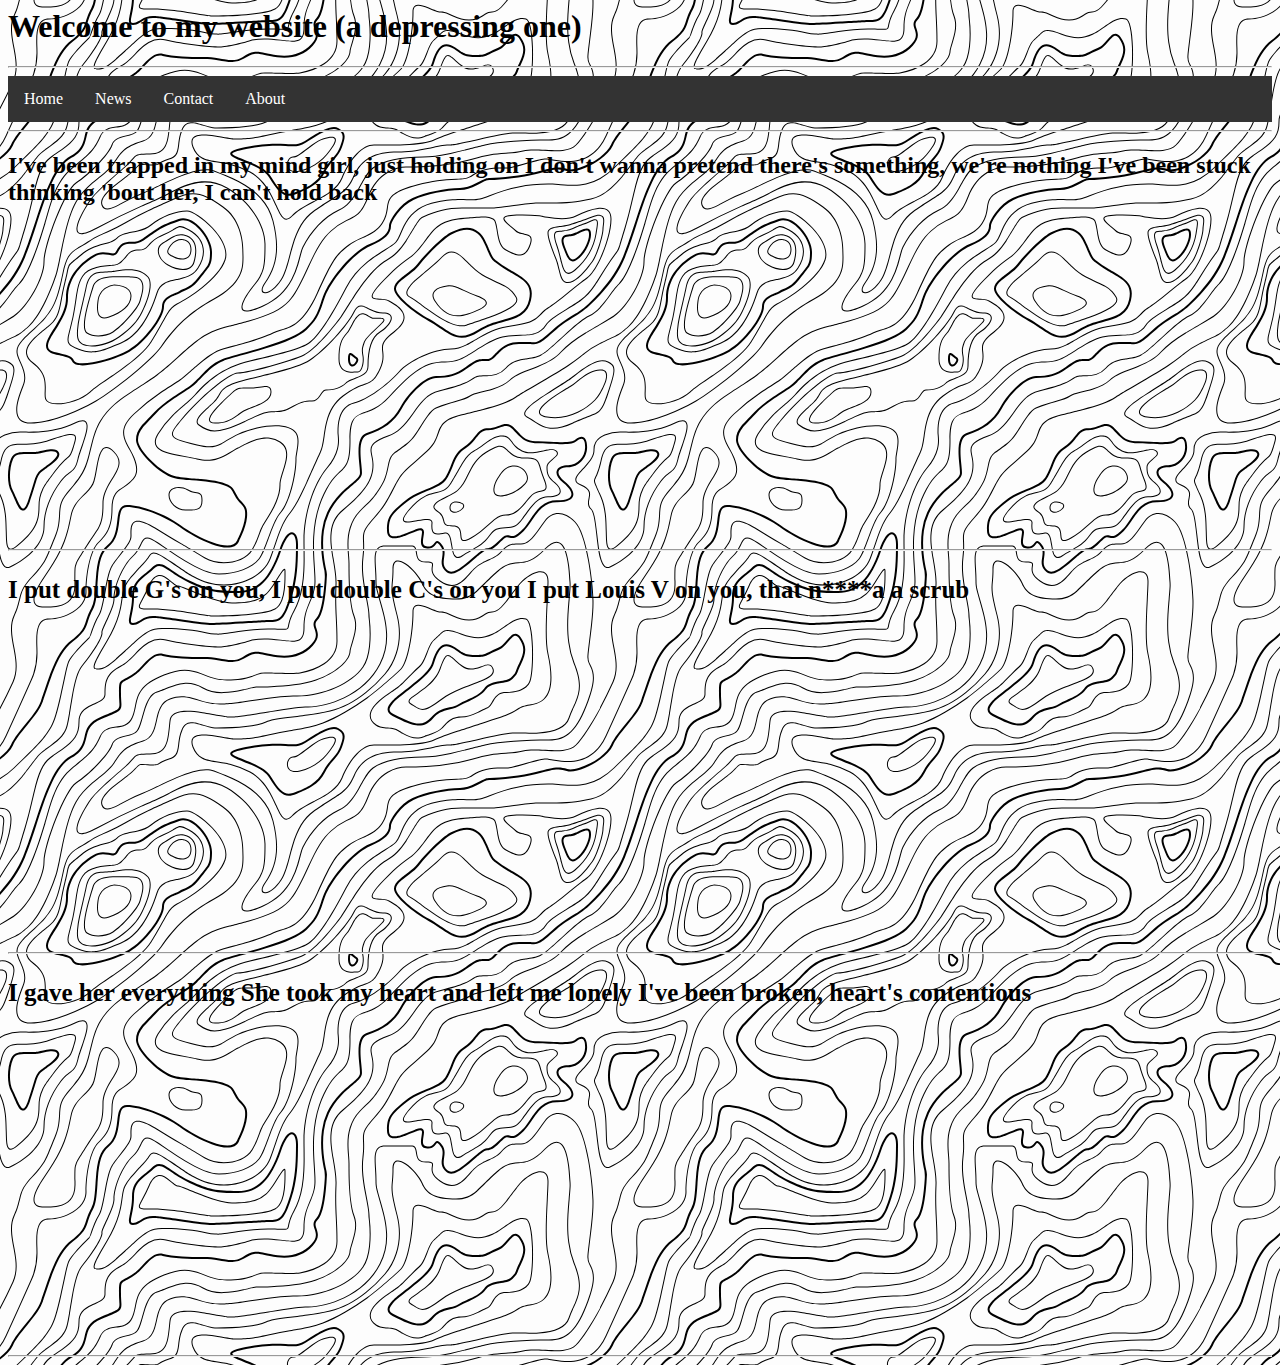
==== index.html @ 8e0815b3 "added new pages" ====
<html>
    <head>
        <link rel="stylesheet" type="text/css" href="css/style.css">  
    </head>

    <body>
        <h1>Welcome to my website (a depressing one)</h1>
         <hr/> 
        <div id="lyrics">
            
            <ul>
        <li><a href="index.html">Home</a></li>
        <li><a href="news.html">News</a></li>
        <li><a href="contact.html">Contact</a></li>
        <li><a href="about.html">About</a></li>
        </ul>
            <hr/> 
        <h2>I've been trapped in my mind girl, just holding on
         I don't wanna pretend there's something, we're nothing
         I've been stuck thinking 'bout her, I can't hold back
        </h2>
        <iframe width="560" height="315" src="https://www.youtube.com/embed/FAucVNRx_mU" frameborder="0" gesture="media" allow="encrypted-media"></iframe>  
            <hr/> 
            <h3>I put double G's on you, I put double C's on you
                I put Louis V on you, that n****a a scrub</h3>
       <iframe width="560" height="315" src="https://www.youtube.com/embed/hPTghz2K70U" frameborder="0" allow="autoplay; encrypted-media" allowfullscreen></iframe>
            <hr/>
            <h3>I gave her everything
                She took my heart and left me lonely
                I've been broken, heart's contentious</h3>
            <iframe width="560" height="315" src="https://www.youtube.com/embed/pgN-vvVVxMA" frameborder="0" allow="autoplay; encrypted-media" allowfullscreen></iframe>
            <hr/>
        </div>
    </body>

</html>
---- css/style.css ----
ul {
    list-style-type: none;
    margin: 0;
    padding: 0;
    overflow: hidden;
    background-color: #333;
}

li {
    float: left;
}

li a {
    display: block;
    color: white;
    text-align: center;
    padding: 14px 16px;
    text-decoration: none;
}

li a:hover {
    background-color: #111;
}

body {
    background-color: #fdfdfd;
background-image: url("data:image/svg+xml,%3Csvg xmlns='http://www.w3.org/2000/svg' width='600' height='600' viewBox='0 0 600 600'%3E%3Cpath fill='%23000000' fill-opacity='1' d='M600 325.1v-1.17c-6.5 3.83-13.06 7.64-14.68 8.64-10.6 6.56-18.57 12.56-24.68 19.09-5.58 5.95-12.44 10.06-22.42 14.15-1.45.6-2.96 1.2-4.83 1.9l-4.75 1.82c-9.78 3.75-14.8 6.27-18.98 10.1-4.23 3.88-9.65 6.6-16.77 8.84-1.95.6-3.99 1.17-6.47 1.8l-6.14 1.53c-5.29 1.35-8.3 2.37-10.54 3.78-3.08 1.92-6.63 3.26-12.74 5.03a384.1 384.1 0 0 1-4.82 1.36c-2.04.58-3.6 1.04-5.17 1.52a110.03 110.03 0 0 0-11.2 4.05c-2.7 1.15-5.5 3.93-8.78 8.4a157.68 157.68 0 0 0-6.15 9.2c-5.75 9.07-7.58 11.74-10.24 14.51a50.97 50.97 0 0 1-4.6 4.22c-2.33 1.9-10.39 7.54-11.81 8.74a14.68 14.68 0 0 0-3.67 4.15c-1.24 2.3-1.9 4.57-2.78 8.87-2.17 10.61-3.52 14.81-8.2 22.1-4.07 6.33-6.8 9.88-9.83 12.99-.47.48-.95.96-1.5 1.48l-3.75 3.56c-1.67 1.6-3.18 3.12-4.86 4.9a42.44 42.44 0 0 0-9.89 16.94c-2.5 8.13-2.72 15.47-1.76 27.22.47 5.82.51 6.36.51 8.18 0 10.51.12 17.53.63 25.78.24 4.05.56 7.8.97 11.22h.9c-1.13-9.58-1.5-21.83-1.5-37 0-1.86-.04-2.4-.52-8.26-.94-11.63-.72-18.87 1.73-26.85a41.44 41.44 0 0 1 9.65-16.55c1.67-1.76 3.18-3.27 4.83-4.85.63-.6 3.13-2.96 3.75-3.57a71.6 71.6 0 0 0 1.52-1.5c3.09-3.16 5.86-6.76 9.96-13.15 4.77-7.42 6.15-11.71 8.34-22.44.86-4.21 1.5-6.4 2.68-8.6.68-1.25 1.79-2.48 3.43-3.86 1.38-1.15 9.43-6.8 11.8-8.72 1.71-1.4 3.26-2.81 4.7-4.3 2.72-2.85 4.56-5.54 10.36-14.67a156.9 156.9 0 0 1 6.1-9.15c3.2-4.33 5.9-7.01 8.37-8.07 3.5-1.5 7.06-2.77 11.1-4.02a233.84 233.84 0 0 1 7.6-2.2l2.38-.67c6.19-1.79 9.81-3.16 12.98-5.15 2.14-1.33 5.08-2.33 10.27-3.65l6.14-1.53c2.5-.63 4.55-1.2 6.52-1.82 7.24-2.27 12.79-5.06 17.15-9.05 4.05-3.72 9-6.2 18.66-9.9l4.75-1.82c1.87-.72 3.39-1.31 4.85-1.91 10.1-4.15 17.07-8.32 22.76-14.4 6.05-6.45 13.95-12.4 24.49-18.92 1.56-.96 7.82-4.6 14.15-8.33v-64.58c-4 8.15-8.52 14.85-12.7 17.9-2.51 1.82-5.38 4.02-9.04 6.92a1063.87 1063.87 0 0 0-6.23 4.98l-1.27 1.02a2309.25 2309.25 0 0 1-4.87 3.9c-7.55 6-12.9 10.05-17.61 13.19-3.1 2.06-3.86 2.78-8.06 7.13-5.84 6.07-11.72 8.62-29.15 10.95-11.3 1.5-20.04 4.91-30.75 11.07-1.65.94-7.27 4.27-6.97 4.1-2.7 1.58-4.69 2.69-6.64 3.66-5.63 2.8-10.47 4.17-15.71 4.17-17.13 0-41.44 11.51-51.63 22.83-12.05 13.4-31.42 27.7-45.25 31.16-7.4 1.85-11.85 7.05-14.04 14.69-1.26 4.4-1.58 8.28-1.58 13.82 0 .82.01.98.24 3.63.45 5.18.35 8.72-.77 13.26-1.53 6.2-4.89 12.6-10.59 19.43-13.87 16.65-22.88 46.58-22.88 71.68 0 2.39.02 4.26.06 8.75.12 10.8.1 15.8-.22 21.95-.56 11.18-2.09 20.73-5 29.3h-1.05c2.94-8.56 4.49-18.12 5.05-29.35.31-6.13.34-11.1.22-21.9-.04-4.48-.06-6.36-.06-8.75 0-25.32 9.07-55.47 23.12-72.32 5.6-6.72 8.88-12.99 10.38-19.03 1.09-4.4 1.18-7.85.74-12.93-.23-2.7-.24-2.86-.24-3.72 0-5.62.32-9.57 1.62-14.1 2.28-7.95 6.97-13.44 14.76-15.39 13.6-3.4 32.82-17.59 44.75-30.84C409 360.14 433.58 348.5 451 348.5c5.07 0 9.77-1.33 15.26-4.07 1.93-.96 3.9-2.05 6.58-3.62-.3.18 5.33-3.16 6.98-4.11 10.82-6.21 19.66-9.67 31.11-11.2 17.23-2.3 22.9-4.75 28.57-10.64 4.25-4.41 5.04-5.16 8.22-7.28 4.68-3.11 10.01-7.14 17.55-13.14a1113.33 1113.33 0 0 0 4.86-3.89l1.28-1.02a4668.54 4668.54 0 0 1 6.23-4.98c3.67-2.9 6.55-5.12 9.07-6.95 4.37-3.19 9.16-10.56 13.29-19.4v66.9zm0-116.23c-.62.01-1.27.06-1.95.13-6.13.63-13.83 3.45-21.83 7.45-3.64 1.82-8.46 2.67-14.17 2.71-4.7.04-9.72-.47-14.73-1.33-1.7-.3-3.26-.61-4.67-.93a31.55 31.55 0 0 0-3.55-.57 273.4 273.4 0 0 0-16.66-.88c-10.42-.16-17.2.74-17.97 2.73-.38.97.6 2.55 3.03 4.87 1.01.97 2.22 2.03 4.04 3.55a1746.07 1746.07 0 0 0 4.79 4.02c1.39 1.2 3.1 1.92 5.5 2.5.7.16.86.2 2.64.54 3.53.7 5.03 1.25 6.15 2.63 1.41 1.76 1.4 4.54-.15 8.88-2.44 6.83-5.72 10.05-10.19 10.33-3.63.23-7.6-1.29-14.52-5.06-4.53-2.47-6.82-7.3-8.32-15.26-.17-.87-.32-1.78-.5-2.86l-.43-2.76c-1.05-6.58-1.9-9.2-3.73-10.11-.81-.4-1.59-.74-2.36-1-2.27-.77-4.6-1.02-8.1-.92-2.29.07-14.7 1-13.77.93-20.55 1.37-28.8 5.05-37.09 14.99a133.07 133.07 0 0 0-4.25 5.44l-2.3 3.09-2.51 3.32c-4.1 5.36-7.06 8.48-10.39 11.12-.65.52-1.33 1.04-2.13 1.62l-4.11 2.94a106.8 106.8 0 0 0-5.16 3.99c-4.55 3.74-9.74 8.6-16.25 15.38-8.25 8.58-11.78 13.54-11.7 15.95.07 1.65 1.64 2.11 6.79 2.38 1.61.09 2.15.12 2.98.2 2.95.24 5.09.73 6.81 1.68 7.48 4.15 11.63 7.26 13.95 11.58 3.3 6.15.8 12.88-8.89 20.26-8.28 6.3-11.1 10.37-11.31 14.96-.06 1.17 0 1.93.26 4.43.69 6.47.25 10.65-2.8 17.42a44.23 44.23 0 0 1-4.16 7.53c-2.82 3.97-5.47 5.74-10.6 7.69-.43.16-3.34 1.23-4.27 1.59-1.8.68-3.38 1.36-5.01 2.14-4.18 2-8.4 4.6-13.1 8.24-8.44 6.51-13.23 14.56-15.98 25.06-1.1 4.2-1.55 6.81-2.8 15.21-1.26 8.6-2.17 12.64-4.08 16.55-2.1 4.28-11.93 26.59-12.97 28.88a382.7 382.7 0 0 1-6.37 13.41c-4.07 8.11-7.61 14.07-10.73 17.81-5.38 6.46-8.98 14.37-13.77 28.42a810.14 810.14 0 0 0-1.89 5.6c-1.8 5.35-2.96 8.6-4.26 11.85-6.13 15.32-25.43 26.31-46.46 26.31-11.2 0-20.58-2.74-31.02-8.55-5.6-3.13-4.55-2.42-22.26-14.54-14.33-9.8-17.7-10.73-20.47-6.9-.37.5-1.81 2.74-1.83 2.77a52.24 52.24 0 0 1-4.94 5.9c-.73.79-5.52 5.87-6.97 7.45-2.38 2.6-4.3 4.81-5.98 6.93a45.6 45.6 0 0 0-5.08 7.66c-1.29 2.57-1.9 5.25-2.66 10.6a997.6 997.6 0 0 1-.46 3.18h-1l.47-3.32c.77-5.45 1.4-8.2 2.75-10.9a46.54 46.54 0 0 1 5.2-7.84c1.7-2.14 3.63-4.38 6.03-6.98 1.45-1.59 6.24-6.68 6.96-7.46a51.58 51.58 0 0 0 4.84-5.78s1.47-2.26 1.86-2.8c3.25-4.5 7.08-3.44 21.84 6.67 17.67 12.08 16.62 11.38 22.19 14.48 10.3 5.73 19.5 8.43 30.53 8.43 20.65 0 39.57-10.77 45.54-25.69a219.7 219.7 0 0 0 4.24-11.8 6752.32 6752.32 0 0 0 1.88-5.6c4.83-14.16 8.47-22.14 13.96-28.73 3.05-3.66 6.56-9.57 10.6-17.61 1.97-3.93 4.04-8.31 6.35-13.38 1.03-2.28 10.88-24.61 12.98-28.91 1.85-3.79 2.75-7.76 4-16.25 1.24-8.44 1.7-11.07 2.81-15.32 2.8-10.7 7.71-18.94 16.33-25.6a73.18 73.18 0 0 1 13.29-8.35c1.66-.8 3.27-1.48 5.08-2.18.94-.36 3.86-1.43 4.28-1.59 4.95-1.88 7.44-3.55 10.14-7.33 1.35-1.9 2.68-4.3 4.06-7.37 2.97-6.58 3.39-10.59 2.72-16.9a27.13 27.13 0 0 1-.27-4.58c.22-4.94 3.21-9.24 11.7-15.7 9.33-7.11 11.66-13.34 8.62-19-2.2-4.09-6.25-7.12-13.55-11.17-1.57-.88-3.6-1.33-6.42-1.57-.8-.07-1.34-.1-2.95-.19-5.77-.3-7.63-.85-7.72-3.34-.1-2.81 3.5-7.87 11.97-16.69 6.53-6.8 11.75-11.69 16.33-15.45 1.79-1.47 3.42-2.72 5.2-4.03l4.12-2.94c.79-.58 1.46-1.08 2.1-1.59 3.26-2.6 6.16-5.65 10.21-10.94a383.2 383.2 0 0 0 2.5-3.32l2.31-3.09c1.8-2.39 3.04-4 4.29-5.48 8.47-10.17 16.98-13.96 37.27-15.3-.44.02 12-.9 14.32-.98 3.62-.1 6.05.16 8.46.98.8.27 1.62.62 2.47 1.04 2.27 1.14 3.17 3.87 4.27 10.85l.44 2.76c.17 1.07.33 1.97.5 2.83 1.44 7.69 3.62 12.29 7.8 14.57 6.76 3.68 10.6 5.15 13.99 4.94 4-.25 6.99-3.17 9.3-9.67 1.45-4.04 1.46-6.49.32-7.92-.9-1.12-2.28-1.62-5.57-2.27a55.8 55.8 0 0 1-2.67-.55c-2.54-.6-4.39-1.4-5.93-2.71a252.63 252.63 0 0 0-4.78-4.01 84.35 84.35 0 0 1-4.08-3.6c-2.73-2.6-3.86-4.43-3.28-5.95 1.02-2.64 7.82-3.54 18.93-3.37a230.56 230.56 0 0 1 16.73.88c2.76.39 3.2.49 3.68.6 1.4.3 2.95.62 4.62.91a82.9 82.9 0 0 0 14.56 1.32c5.56-.04 10.24-.86 13.73-2.6 8.1-4.05 15.89-6.9 22.17-7.56.7-.07 1.4-.11 2.05-.13v1zm0-100.94v1.5c-8.62 16.05-17.27 29.55-23.65 35.92-3.19 3.2-7.62 4.9-13.54 5.56-4.45.48-8.28.4-19.18-.2-9.91-.55-15.32-.44-20.52.78a84.05 84.05 0 0 1-15 2.11l-2.25.14c-12.49.75-19.37 1.78-32.72 5.74-4.5 1.33-9.27 2.49-14.3 3.48a246.27 246.27 0 0 1-32.6 3.97c-7.56.45-13.21.57-20.24.57-5.4 0-11.9 1.61-18 5.18-8.3 4.87-15.06 12.87-19.53 24.5a68.57 68.57 0 0 1-4.56 9.8c-3.6 6.2-6.92 8.99-13.38 12.18l-4.03 1.96a64.48 64.48 0 0 0-15.16 10.25c-8.2 7.33-13.72 16.63-22.54 35.6l-2.08 4.49c-7.3 15.7-11.5 23.3-17.35 29.87-7.7 8.66-20.25 14.42-40.31 20.08-4.37 1.23-19.04 5.08-19.24 5.13-6.92 1.87-11.68 3.34-15.63 4.92-10.55 4.22-18.71 10.52-36.38 26.52l-1.7 1.54c-8.58 7.76-13.41 11.9-18.81 15.88-3.95 2.9-8 5.67-12.97 8.91-2.06 1.34-10.3 6.6-12.33 7.94-11.52 7.5-18.53 13.04-24.62 20.08a62.01 62.01 0 0 0-6.44 8.85c-4.13 6.91-6.27 13.15-9.2 25.11l-1.54 6.26c-.6 2.45-1.15 4.54-1.72 6.58-2.97 10.7-6.9 17.36-14.78 26.91L69.6 491a148.51 148.51 0 0 0-4.19 5.3 23.9 23.9 0 0 0-3.44 6.28c-1.16 3.23-1.52 5.9-1.87 11.94-.58 10.05-1.42 15.04-4.63 22.67-1.57 3.72-5.66 14.02-6.41 15.8a73.46 73.46 0 0 1-3.57 7.4c-2.88 5.14-6.71 10.12-13.12 16.95-5.96 6.36-8.87 10.9-10.61 16a56.88 56.88 0 0 0-1.38 4.82l-.46 1.84h-1.03l.52-2.08c.52-2.09.92-3.49 1.4-4.9 1.8-5.25 4.78-9.9 10.84-16.36 6.35-6.78 10.13-11.7 12.97-16.77a72.5 72.5 0 0 0 3.52-7.29c.75-1.76 4.84-12.06 6.4-15.8 3.17-7.5 3.99-12.4 4.56-22.33.35-6.14.72-8.88 1.93-12.23a24.9 24.9 0 0 1 3.58-6.54c1.27-1.7 2.6-3.37 4.22-5.34l4.11-4.95c7.8-9.46 11.66-16 14.59-26.54.56-2.04 1.1-4.12 1.71-6.56l1.53-6.26c2.96-12.04 5.13-18.36 9.32-25.39 1.84-3.08 4-6.05 6.54-8.99 6.17-7.12 13.24-12.7 24.83-20.26 2.05-1.33 10.28-6.6 12.33-7.94 4.96-3.22 9-5.98 12.92-8.87 5.37-3.95 10.19-8.08 18.74-15.82l1.7-1.54c17.76-16.09 25.98-22.43 36.67-26.7 4-1.6 8.8-3.09 15.75-4.96.21-.06 14.87-3.9 19.22-5.13 19.9-5.61 32.32-11.31 39.85-19.78 5.76-6.48 9.93-14.02 17.18-29.64l2.09-4.5c8.87-19.07 14.44-28.46 22.77-35.9a65.48 65.48 0 0 1 15.38-10.4l4.04-1.97c6.3-3.1 9.47-5.77 12.96-11.77a67.6 67.6 0 0 0 4.48-9.67c4.56-11.84 11.47-20.02 19.97-25 6.25-3.66 12.93-5.32 18.5-5.32 7.01 0 12.65-.12 20.17-.57a245.3 245.3 0 0 0 32.47-3.96c5-.98 9.75-2.13 14.22-3.45 13.43-3.98 20.38-5.02 32.94-5.78l2.24-.14c5.76-.37 9.8-.9 14.85-2.09 5.31-1.25 10.79-1.35 22.6-.7 9.04.5 12.84.58 17.21.1 5.71-.62 9.94-2.26 12.95-5.26 6.44-6.45 15.3-20.37 24.35-36.72zm0 450.21c-1.28-4.6-2.2-10.55-3.33-20.25l-.24-2.04-.23-2.03c-1.82-15.7-3.07-21.98-5.55-24.47-2.46-2.46-3.04-5.03-2.52-8.64.1-.6.18-1.1.39-2.15.69-3.54.77-5.04.08-6.84-.91-2.38-3.31-4.41-7.79-6.26-5.08-2.09-6.52-4.84-4.89-8.44.66-1.45 1.79-3.02 3.52-5.01 1.04-1.2 5.48-5.96 5.08-5.53 6.15-6.7 8.98-11.34 8.98-16.48a15.2 15.2 0 0 1 6.5-12.89v1.26a14.17 14.17 0 0 0-5.5 11.63c0 5.47-2.93 10.29-9.24 17.16.38-.42-4.04 4.33-5.07 5.5-1.67 1.93-2.75 3.43-3.36 4.77-1.37 3.04-.23 5.22 4.36 7.1 4.71 1.95 7.32 4.16 8.34 6.83.78 2.04.7 3.67-.03 7.4-.2 1.03-.3 1.51-.38 2.09-.48 3.33.03 5.59 2.23 7.8 2.74 2.74 3.98 8.96 5.84 25.06l.24 2.03.23 2.04c.82 7.01 1.53 12.06 2.34 16.03v4.33zm0-62.16c-1.4-3.13-4.43-9.9-4.95-11.17-1.02-2.53-1.25-3.8-.91-5.18.2-.84 2.05-4.68 2.32-5.33a70.79 70.79 0 0 0 3.54-11.2v3.99a62.82 62.82 0 0 1-2.62 7.6c-.31.75-2.09 4.46-2.27 5.18-.28 1.12-.08 2.22.87 4.57.41 1.02 2.5 5.7 4.02 9.09v2.45zm0-85.09c-1.65 1.66-3.66 2.9-6.4 4.13-.25.1-13.97 5.47-20.4 8.43-9.35 4.32-16.7 5.9-23.03 5.25-5.08-.53-9.02-2.25-14.77-5.92l-3.2-2.07a77.4 77.4 0 0 0-5.44-3.27c-4.05-2.18-3.25-5.8 1.47-10.47 3.71-3.68 9.6-7.93 18.73-13.8l4.46-2.82c17.95-11.33 18.22-11.5 22.27-14.74 11.25-9 19.69-14.02 26.31-15.1v1.02c-6.37 1.1-14.62 6-25.69 14.86-4.1 3.28-4.34 3.44-22.36 14.8a652.4 652.4 0 0 0-4.45 2.83c-9.07 5.83-14.92 10.05-18.57 13.66-4.31 4.28-4.95 7.13-1.7 8.88 1.7.91 3.29 1.88 5.5 3.3l3.2 2.08c5.64 3.59 9.45 5.25 14.34 5.76 6.13.64 13.32-.9 22.52-5.15 6.46-2.98 20.18-8.35 20.4-8.44 3.04-1.37 5.1-2.71 6.81-4.69v1.47zm0-41.37v1c-6.56.26-12.11 3.13-19.71 9.08l-4.63 3.68a51.87 51.87 0 0 1-4.4 3.14c-.82.52-5.51 3.33-6.22 3.76-3.31 2-6.15 3.8-8.87 5.6a112.61 112.61 0 0 0-8.16 5.92c-4.61 3.72-7.4 6.9-7.97 9.35-.63 2.67 1.48 4.53 7.05 5.46 10.7 1.78 20.92-.05 30.45-4.65a61.96 61.96 0 0 0 17.1-12.2 41.8 41.8 0 0 0 5.36-7.42v1.92a38.94 38.94 0 0 1-4.64 6.19 62.95 62.95 0 0 1-17.39 12.41c-9.7 4.68-20.13 6.55-31.05 4.73-6.06-1-8.65-3.29-7.85-6.67.64-2.74 3.53-6.05 8.31-9.9 2.35-1.9 5.1-3.88 8.24-5.97 2.73-1.82 5.58-3.61 8.9-5.62.72-.44 5.4-3.24 6.22-3.75 1.26-.8 2.6-1.76 4.3-3.09.8-.62 3.9-3.1 4.63-3.67 7.77-6.1 13.49-9.04 20.33-9.3zm0-154.6v1c-1.75-.24-4.3.23-7.82 1.55-10.01 3.75-13.8 5.07-19.15 6.76-1.78.56-2.63.83-3.87 1.24-1.48.5-3.16.76-6.74 1.16a1550.34 1550.34 0 0 0-2.64.3c-7.8.94-11.28 2.47-11.28 6.07 0 4.45 2.89 13.18 7.96 25.81a57.34 57.34 0 0 1 2.33 7.6 258.32 258.32 0 0 1 .84 3.46c1.86 7.62 3.17 10.71 5.56 11.67 2.21.88 4.7.6 7.47-.72 3.48-1.69 7.22-4.94 11.2-9.47 1.52-1.7 2.97-3.49 4.59-5.57l3.16-4.1c2.59-3.23 6.07-12.21 8.39-20.23v3.45c-2.29 7.2-5.27 14.5-7.61 17.41-.44.55-2.67 3.46-3.15 4.09-1.63 2.1-3.1 3.9-4.62 5.62-4.08 4.61-7.9 7.94-11.53 9.7-2.99 1.44-5.77 1.75-8.28.74-2.84-1.13-4.2-4.34-6.15-12.35a2097.48 2097.48 0 0 1-.84-3.46c-.8-3.2-1.47-5.45-2.28-7.46-5.14-12.8-8.04-21.55-8.04-26.19 0-4.37 3.84-6.06 12.16-7.07a160.9 160.9 0 0 1 2.65-.3c3.5-.39 5.15-.64 6.53-1.1 1.26-.42 2.1-.7 3.88-1.26 5.34-1.68 9.11-3 19.1-6.74 3.53-1.32 6.22-1.84 8.18-1.61zM0 292c10.13-11.31 18.13-23.2 23.07-35.39 3.3-8.14 6.09-16.12 10.81-30.55l1.59-4.84c6.53-19.94 10.11-29.82 14.77-39.56 6.07-12.72 12.55-21.18 20.27-25.54 6.66-3.76 10.2-7.86 12.22-13.15a46.6 46.6 0 0 0 1.86-6.58c1.23-5.2 2.05-7.59 3.93-10.36 2.45-3.62 6.27-6.53 12.1-8.96 15.78-6.58 16.73-7.04 18.05-9.01.65-.98.83-2.15.74-4.51-.03-.73-.23-3.82-.24-4A93.8 93.8 0 0 1 119 94c0-10.04.18-11.37 2.37-13.15.52-.42 1.13-.8 2.07-1.3.27-.14 2.18-1.12 2.84-1.48a68.4 68.4 0 0 0 9.12-5.87c2.06-1.54 2.64-2.14 8.01-7.93 3.78-4.09 6.21-6.36 8.96-8.12 3.64-2.33 7.2-3.12 10.9-2.11 4.4 1.2 10.81 2 18.78 2.46 6.9.4 12.9.5 21.95.5 4.87 0 8.97.47 15.4 1.57 7.77 1.33 9.3 1.54 12.38 1.54 4.05 0 7.43-.88 10.68-2.95 5.06-3.22 8.11-4.67 11.2-5.2 3.62-.64 4.77-.46 16.55 2.06 17.26 3.7 30.85 1.36 41.06-9.7 5.1-5.53 5.48-8.9 3.48-14.8-.83-2.42-1.03-3.1-1.17-4.3-.29-2.52.5-4.71 2.71-6.93 2.65-2.65 4.72-9.17 6.22-18.29h2.03c-1.56 9.71-3.77 16.65-6.83 19.7-1.79 1.8-2.36 3.39-2.14 5.28.11 1 .3 1.63 1.07 3.9 2.22 6.53 1.76 10.66-3.9 16.8-10.77 11.66-25.07 14.13-42.95 10.3-11.42-2.45-12.55-2.62-15.78-2.06-2.77.48-5.62 1.84-10.47 4.92a20.93 20.93 0 0 1-11.76 3.27c-3.25 0-4.81-.22-12.73-1.57C212.74 59.46 208.73 59 204 59c-9.1 0-15.11-.1-22.07-.5-8.09-.47-14.62-1.29-19.2-2.54-5.62-1.53-10.17 1.38-17.85 9.66-5.5 5.94-6.08 6.53-8.28 8.18a70.38 70.38 0 0 1-9.38 6.03c-.68.37-2.58 1.35-2.84 1.49-.84.44-1.35.76-1.75 1.08C121.16 83.6 121 84.8 121 94c0 1.85.06 3.54.17 5.44 0 .17.2 3.28.24 4.03.1 2.75-.13 4.29-1.08 5.71-1.67 2.5-2.27 2.8-18.95 9.74-5.48 2.29-8.99 4.96-11.2 8.24-1.71 2.51-2.47 4.73-3.64 9.7-.83 3.5-1.21 4.92-1.94 6.83-2.18 5.73-6.05 10.19-13.1 14.18-7.3 4.12-13.55 12.28-19.46 24.66-4.6 9.64-8.17 19.46-14.67 39.32l-1.58 4.84c-4.75 14.47-7.54 22.48-10.86 30.69-5.28 13.01-13.95 25.65-24.93 37.6v-2.97zm0 78v-.5l1-.01c6.32 0 7.47 5.2 4.6 13.36a60.36 60.36 0 0 1-5.6 11.3v-1.92a57.76 57.76 0 0 0 4.65-9.72c2.69-7.6 1.71-12.02-3.65-12.02-.34 0-.67 0-1 .02v-46.59a340.96 340.96 0 0 0 13.71-8.34c13.66-9.46 29.79-37.6 29.79-53.59 0-18.1 21.57-72.64 32.23-79.42 12.71-8.09 32.24-27.96 35.8-37.75 1.93-5.3 5.5-7.27 14.42-9.37 6.15-1.44 8.64-2.42 10.67-4.79 1.5-1.74 2.72-4.79 4.33-10.3.23-.78 1.9-6.68 2.43-8.46 3.62-12.08 7.3-18.49 13.47-20.39 2.5-.76 3.03-.98 9.74-3.7 7.49-3.03 11.97-4.43 17.12-4.92 6.75-.65 13.13.75 19.55 4.67 5.43 3.32 12.19 4.72 20.17 4.56 6.03-.12 12.2-1.07 19.83-2.8 1.82-.4 7.38-1.74 8.26-1.94 2.69-.6 4.34-.89 5.48-.89 4.97 0 8.93-.05 14.2-.27 7.9-.32 15.56-.92 22.75-1.88 8.5-1.14 15.9-2.73 21.88-4.82 18.9-6.62 32.64-18.3 33.67-27.59.29-2.56.4-2.96 2.79-11.11 2.33-7.95 3.21-12.93 2.72-18.23-.2-2.24-.69-4.38-1.48-6.42-1.5-3.92-2.63-9.4-3.43-16.18h.9c.77 6.47 1.89 11.72 3.47 15.82a24.93 24.93 0 0 1 1.54 6.69c.5 5.46-.4 10.54-2.77 18.6-2.36 8.06-2.47 8.47-2.74 10.95-1.09 9.75-15.1 21.68-34.33 28.41-6.06 2.12-13.52 3.72-22.09 4.87-7.22.96-14.92 1.57-22.83 1.89-5.3.21-9.27.27-14.25.27-1.04 0-2.64.27-5.26.87-.87.2-6.43 1.53-8.26 1.94-7.68 1.73-13.92 2.7-20.03 2.82-8.15.17-15.1-1.27-20.71-4.7-6.23-3.81-12.4-5.16-18.93-4.54-5.04.48-9.44 1.86-16.84 4.86-6.75 2.74-7.29 2.95-9.82 3.73-5.73 1.76-9.28 7.96-12.81 19.72-.53 1.77-2.2 7.66-2.43 8.46-1.66 5.65-2.91 8.78-4.53 10.67-2.22 2.58-4.84 3.62-12.01 5.3-7.8 1.83-11.13 3.66-12.9 8.54-3.65 10.04-23.32 30.06-36.2 38.25C65.94 190 44.5 244.2 44.5 262c0 16.34-16.3 44.78-30.22 54.41-2.14 1.48-8.24 5.12-14.28 8.68v-1.16 46.09zm0-173.7v-1.11c7.42-3.82 14.55-10.23 21.84-18.98 3.8-4.56 14.21-18.78 15.79-20.55 1.8-2.04 4.06-3.96 7.42-6.45 1.08-.8 4.92-3.57 5.49-3.99 9.36-6.85 14-11.96 15.98-19.36.8-2.98 1.54-6.78 2.46-12.3.23-1.44 2-12.46 2.56-15.79 2.87-16.77 5.73-26.79 10.07-32.1C92.46 52.43 101.5 38.13 101.5 33c0-2.54.34-3.35 6.05-15.71.68-1.49 1.25-2.74 1.77-3.93 2.5-5.75 3.9-10.04 4.14-13.36h1c-.23 3.48-1.66 7.87-4.23 13.76-.52 1.2-1.09 2.45-1.78 3.95-5.54 12.01-5.95 12.99-5.95 15.29 0 5.47-9.09 19.84-20.11 33.31-4.2 5.12-7.03 15.06-9.86 31.64-.57 3.33-2.33 14.33-2.57 15.78-.92 5.56-1.67 9.38-2.48 12.4-2.05 7.68-6.82 12.93-16.35 19.91l-5.49 3.98c-3.3 2.45-5.51 4.34-7.27 6.31-1.53 1.73-11.94 15.93-15.76 20.53-7.52 9.02-14.88 15.6-22.61 19.46zm0 361.83v-4.33c.48 2.36 1 4.35 1.6 6.15 2 6.03 4.6 8.26 8.19 6.59C28.76 557.69 43.5 542.4 43.5 527c0-16.2 6.37-31.99 17.1-46.3 1.88-2.5 3.66-4.4 5.53-6 .73-.62 1.45-1.18 2.3-1.8l2-1.43c3.68-2.68 5.32-5.28 7.08-12.59.75-3.07 1.38-5.02 4.2-13.26l.63-1.88c3.24-9.58 4.56-14.97 4.17-18.65-.48-4.43-3.8-5.23-11.3-1.64a81.12 81.12 0 0 1-9.15 3.7c-13.89 4.67-26.96 5.8-42.66 5.42l-1.95-.05-1.45-.02a39.8 39.8 0 0 0-15.05 2.96A21.81 21.81 0 0 0 0 438.37v-1.26a23.55 23.55 0 0 1 4.55-2.57 40.77 40.77 0 0 1 16.92-3.02l1.95.05c15.6.38 28.57-.75 42.32-5.37a80.12 80.12 0 0 0 9.04-3.65c8.04-3.84 12.16-2.85 12.72 2.43.42 3.89-.92 9.34-4.21 19.08l-.64 1.88c-2.8 8.2-3.43 10.15-4.16 13.18-1.82 7.52-3.59 10.34-7.47 13.16l-2 1.43c-.84.6-1.54 1.15-2.25 1.75a35.45 35.45 0 0 0-5.37 5.84c-10.61 14.15-16.9 29.74-16.9 45.7 0 15.88-15 31.45-34.29 40.45-4.3 2.01-7.39-.66-9.56-7.18-.23-.68-.44-1.39-.65-2.13zm0-62.16v-2.45l1.46 3.27c2.1 4.8 3.46 10.33 4.26 16.77.66 5.3.84 9.3 1.04 18.5.2 9.32.5 12.75 1.63 15.05 1.28 2.6 3.67 2.35 8.29-1.5 17.14-14.3 21.82-22.9 21.82-38.62 0-7.17 1.1-12.39 3.7-17.68 2.27-4.67 3.65-6.62 13.4-19.62a69.8 69.8 0 0 1 7.6-8.79 44.76 44.76 0 0 1 3.54-3.06c.38-.3.64-.52.89-.74a10.47 10.47 0 0 0 2.63-3.32 35.78 35.78 0 0 0 2.26-5.94l.37-1.2.36-1.15c.29-.91.48-1.55.66-2.16.45-1.53.74-2.68.91-3.66.38-2.2.12-3.49-.85-4.15-2.35-1.61-9.28-.24-23.8 4.94-9.54 3.4-16.12 4.17-27.85 4.26-7.71.06-10.43.4-13.25 2.12-3.48 2.12-5.84 6.4-7.58 14.26-.5 2.2-.99 4.19-1.49 5.98v-3.98l.51-2.22c1.8-8.1 4.28-12.6 8.04-14.9 3.04-1.85 5.86-2.2 13.77-2.26 11.61-.09 18.1-.84 27.51-4.2 14.93-5.32 21.95-6.71 24.7-4.83 1.38.94 1.71 2.6 1.28 5.15a33.69 33.69 0 0 1-.94 3.78l-.66 2.17-.36 1.15-.37 1.2a36.64 36.64 0 0 1-2.33 6.1c-.8 1.53-1.61 2.52-2.86 3.61l-.92.77-1.02.83c-.9.74-1.65 1.4-2.47 2.18a68.84 68.84 0 0 0-7.48 8.66c-9.7 12.93-11.07 14.87-13.31 19.46-2.52 5.15-3.59 10.22-3.59 17.24 0 16.04-4.82 24.91-22.18 39.38-5.04 4.2-8.18 4.55-9.83 1.18-1.22-2.5-1.52-5.94-1.73-15.47-.2-9.16-.38-13.15-1.03-18.4-.79-6.34-2.12-11.8-4.19-16.49L0 495.98zM379.27 0h1.04l1.5 5.26c3.28 11.56 4.89 19.33 5.26 27.8.49 11.01-1.52 21.26-6.63 31.17-7.8 15.13-20.47 26.5-36.22 34.1-12.38 5.96-26.12 9.17-36.22 9.17-6.84 0-17.24 1.38-37.27 4.62l-2.27.37c-24.5 3.99-31.65 5-37.46 5-3.49 0-4.08-.08-19.54-2.8-3.56-.64-6.32-1.1-9-1.5-20.23-2.96-31-1.2-31.96 7.86-.1.85-.18 1.72-.29 2.81l-.27 2.73c-1.1 10.9-2.02 15.73-4.31 19.96-2.9 5.34-7.77 7.95-15.63 7.95-10.2 0-12.92.6-15.5 3.17.52-.51-5.03 5.85-8.16 8.7-2.75 2.5-14.32 12.55-15.77 13.83a341.27 341.27 0 0 0-6.54 5.92c-6.97 6.49-11.81 11.76-14.6 16.15-5.92 9.3-10.48 18.04-11.69 24.08-1.66 8.3 3.67 9.54 19.02 1.21a626.23 626.23 0 0 1 44.54-21.9c3.5-1.56 14.04-6.2 15.68-6.95 5.05-2.25 8.3-3.8 10.78-5.15l1.95-1.07 2.18-1.18c1.76-.94 3.38-1.76 5-2.55 18.1-8.72 34.48-10.46 50.33-1.2 22.89 13.34 38.28 37.02 38.28 56.44 0 19.12-.73 25.13-5.18 33.2a45.32 45.32 0 0 1-4.94 7.12c-6.47 7.77-11.81 16.2-12.76 21.27-1.2 6.34 4.69 7.03 20.17-.05 13.31-6.08 22.4-14.95 28.5-26.32a80.51 80.51 0 0 0 6.1-15.13c.9-2.98 3.17-11.65 3.41-12.48a29.02 29.02 0 0 1 1.75-4.83c7.47-14.93 21.09-30.5 36.25-37.24 7.61-3.38 13-9.65 19.4-20.79.84-1.48 4.26-7.64 5.14-9.17 3.52-6.1 6.22-9.7 9.37-11.98 10.15-7.4 28.7-11.1 50.29-11.1 7.52 0 16.54-1.24 27.51-3.58a420.1 420.1 0 0 0 14.96-3.52c-1.3.33 15.54-3.98 19.42-4.89 14.15-3.33 41.07-5.01 64.11-5.01 17.36 0 27.82-9.23 38.53-38.67 6.62-18.21 6.62-26.37 2.69-34.35l-1.18-2.37A13.36 13.36 0 0 1 587.5 58c0-4.03 0-4.01 2.5-24.56.46-3.73.8-6.74 1.12-9.64.9-8.45 1.38-15.2 1.38-20.8 0-.94-.02-1.94-.04-3h1c.03 1.06.04 2.06.04 3 0 5.65-.48 12.43-1.39 20.9-.3 2.91-.66 5.93-1.11 9.66-2.5 20.45-2.5 20.47-2.5 24.44 0 1.97.45 3.57 1.45 5.68.24.51 1.16 2.35 1.17 2.36 4.06 8.24 4.06 16.68-2.65 35.13-10.84 29.8-21.63 39.33-39.47 39.33-22.96 0-49.83 1.68-63.89 4.99-3.86.9-20.69 5.2-19.4 4.88a421.05 421.05 0 0 1-14.99 3.53c-11.04 2.35-20.11 3.6-27.72 3.6-21.4 0-39.76 3.67-49.7 10.9-3 2.19-5.64 5.7-9.1 11.68-.87 1.52-4.29 7.68-5.14 9.17-6.49 11.3-12 17.71-19.86 21.2-14.9 6.63-28.38 22.03-35.75 36.77a28.17 28.17 0 0 0-1.69 4.67c-.23.8-2.5 9.49-3.4 12.5a81.48 81.48 0 0 1-6.19 15.3c-6.2 11.56-15.44 20.58-28.96 26.76-16.1 7.36-23 6.55-21.58-1.04 1-5.29 6.4-13.83 12.99-21.73a44.33 44.33 0 0 0 4.82-6.96c4.35-7.88 5.06-13.77 5.06-32.72 0-19.04-15.19-42.4-37.72-55.55-15.57-9.08-31.62-7.38-49.45 1.21a132.9 132.9 0 0 0-7.14 3.71l-1.95 1.07a158.83 158.83 0 0 1-10.85 5.19c-1.65.74-12.18 5.38-15.69 6.95a625.25 625.25 0 0 0-44.46 21.86c-15.95 8.66-22.37 7.16-20.48-2.29 1.24-6.2 5.83-15.02 11.82-24.42 2.85-4.48 7.74-9.8 14.77-16.34 1.98-1.85 4.12-3.79 6.56-5.94 1.46-1.29 13.02-11.33 15.75-13.82 3.09-2.8 8.6-9.14 8.14-8.67 2.82-2.82 5.75-3.46 16.2-3.46 7.5 0 12.04-2.43 14.75-7.42 2.2-4.07 3.11-8.84 4.2-19.59l.26-2.73.3-2.81c.56-5.42 4.47-8.5 11.23-9.6 5.44-.88 12.51-.51 21.86.86 2.7.4 5.47.86 9.04 1.49 15.33 2.7 15.96 2.8 19.36 2.8 5.73 0 12.9-1.03 37.3-5l2.27-.36c20.1-3.26 30.52-4.64 37.43-4.64 9.95 0 23.54-3.18 35.78-9.08 15.57-7.5 28.09-18.73 35.78-33.65 5.02-9.75 7-19.82 6.51-30.67-.37-8.37-1.96-16.08-5.23-27.57L379.27 0zm13.68 0h1.02c.78 3.9 1.92 8.7 3.51 14.88 3.63 14.05 3.06 27.03-.75 38.77a61 61 0 0 1-11.35 20.68 138.36 138.36 0 0 1-19.32 18.77c-11.32 9.02-23.36 15.49-35.95 18.39a258.63 258.63 0 0 1-22.57 4.07c-3.17.44-6.36.85-10.3 1.32l-9.39 1.12c-11.53 1.41-17.45 2.55-21.64 4.46-9.28 4.21-28.35 6.04-49.21 6.04-1.37 0-2.8-.12-4.3-.35-2.62-.41-5-1.03-9.14-2.29-7.34-2.21-9.63-2.75-12.63-2.56-3.9.23-6.63 2.29-8.47 6.89-1.86 4.66-2.42 7.53-3.34 14.98-1.1 8.98-2.87 12.12-9.97 14.3a40.12 40.12 0 0 0-6.8 2.66c-.63.33-1.16.64-1.76 1.02l-1.34.86c-1.9 1.14-3.86 1.49-9.25 1.49-3.2 0-8.83-.55-9.51-.39-1.22.28-.75-.14-7.14 6.24-1.5 1.5-3.49 3.18-6.32 5.37-1.52 1.18-7.16 5.43-7.94 6.03-4.96 3.78-8.33 6.6-11.06 9.38-4.88 4.98-6.85 9.15-5.56 12.7 1.34 3.67 4.07 4.42 8.9 2.82a55.72 55.72 0 0 0 7.77-3.48c1.5-.77 7.78-4.13 9.37-4.96a116.8 116.8 0 0 1 12.31-5.68 162.2 162.2 0 0 0 11.04-4.84c2.04-.97 10.74-5.16 13-6.22 4.41-2.1 8.1-3.78 11.65-5.29 17.14-7.3 29.32-9.9 37.67-6.65l5.43 2.1c2.3.88 4.17 1.62 6.02 2.38a150.9 150.9 0 0 1 13.07 6c18.34 9.63 30.35 22.13 34.79 39.87 6.96 27.85 3.6 45.53-8.08 62.4-3.97 5.75-3.52 9.2.06 8.97 4.14-.28 10.21-4.95 15.11-12.52 3.1-4.8 5.1-10.45 8.05-21.53l1.69-6.35c.66-2.47 1.24-4.52 1.83-6.5 4.93-16.56 11-27.28 21.56-34.76 7.15-5.06 23.73-15.5 25.48-16.75 6.74-4.81 10.53-9.44 14.34-18 7.74-17.44 21.09-24.34 44.47-24.34 9.36 0 17.91-1.13 29.53-3.49a624.86 624.86 0 0 0 6.2-1.28c2.4-.5 4.07-.84 5.66-1.13 4.03-.74 7.04-1.1 9.61-1.1 4.44 0 9.39-1 31.39-5.99l2.95-.66c16.34-3.67 25.64-5.35 31.66-5.35 1.54 0 2.4.01 6.4.1 7.8.15 12.27.13 17.33-.2 16.41-1.06 26.73-5.36 29.8-14.56a87.1 87.1 0 0 1 3.55-8.83c-.15.31 2.29-4.96 2.9-6.38 5.38-12.3 5.57-21.92-1.44-39.44a86.4 86.4 0 0 1-5.26-20.72c-1.61-11.98-1.38-23.14.1-40.35l.2-2.12h1l-.2 2.2c-1.48 17.15-1.7 28.24-.11 40.14a85.4 85.4 0 0 0 5.2 20.47c7.1 17.78 6.91 27.67 1.43 40.22-.62 1.43-3.06 6.72-2.91 6.4a86.17 86.17 0 0 0-3.52 8.73c-3.23 9.72-13.9 14.15-30.68 15.24-5.1.33-9.58.35-17.42.2-3.98-.09-4.84-.1-6.37-.1-5.91 0-15.18 1.67-31.44 5.32l-2.95.67c-22.16 5.02-27.05 6.01-31.61 6.01-2.5 0-5.45.36-9.43 1.09-1.58.29-3.25.62-5.64 1.11a4894.21 4894.21 0 0 0-6.2 1.29c-11.68 2.37-20.3 3.51-29.73 3.51-23.02 0-36 6.71-43.53 23.66-3.9 8.8-7.82 13.58-14.7 18.5-1.78 1.27-18.36 11.7-25.48 16.75-10.34 7.32-16.3 17.87-21.19 34.23-.58 1.96-1.15 4-1.82 6.47l-1.69 6.35c-2.98 11.18-5 16.9-8.17 21.81-5.05 7.81-11.37 12.68-15.89 12.98-4.7.31-5.3-4.23-.94-10.53 11.52-16.64 14.82-34.03 7.92-61.6-4.35-17.42-16.16-29.72-34.27-39.22-4-2.1-8.2-4-12.99-5.97-1.84-.75-3.7-1.49-6-2.38l-5.43-2.08c-8.03-3.12-20.02-.58-36.92 6.63-3.52 1.5-7.21 3.19-11.61 5.27l-13 6.22c-4.71 2.22-8.16 3.75-11.11 4.88a115.87 115.87 0 0 0-12.21 5.63c-1.58.83-7.86 4.18-9.37 4.96a56.55 56.55 0 0 1-7.9 3.54c-5.3 1.75-8.62.85-10.17-3.43-1.46-4.02.66-8.5 5.8-13.74 2.75-2.82 6.16-5.66 11.15-9.48.79-.6 6.43-4.85 7.94-6.02a66.96 66.96 0 0 0 6.23-5.28c6.74-6.74 6.1-6.16 7.61-6.51.87-.2 6.69.36 9.74.36 5.22 0 7.03-.32 8.74-1.35l1.31-.84c.62-.4 1.18-.72 1.84-1.07a41.07 41.07 0 0 1 6.96-2.72c6.64-2.04 8.22-4.84 9.28-13.47.93-7.53 1.5-10.47 3.4-15.24 1.99-4.95 5.04-7.26 9.34-7.51 3.17-.2 5.5.35 12.97 2.6a63.54 63.54 0 0 0 9.02 2.26c1.45.22 2.83.34 4.14.34 20.71 0 39.7-1.82 48.8-5.96 4.32-1.96 10.29-3.1 21.93-4.53l9.4-1.12c3.92-.48 7.11-.88 10.27-1.32 8.16-1.14 15.4-2.43 22.49-4.06 12.42-2.86 24.33-9.26 35.55-18.2a137.4 137.4 0 0 0 19.18-18.64 60.02 60.02 0 0 0 11.15-20.32c3.76-11.57 4.32-24.36.75-38.23A284.86 284.86 0 0 1 392.95 0zM506.7 0h1.26c-.5.66-.9 1.18-1.17 1.51-3.95 4.96-6.9 7.92-9.82 9.57A10.02 10.02 0 0 1 492 12.5c-2.38 0-4.24.67-6.71 2.21l-2.65 1.71c-4.38 2.8-8.01 4.08-13.64 4.08-5.6 0-9.99-1.26-16.08-4.05a202.63 202.63 0 0 1-2.3-1.06l-2.18-.98c-1.6-.7-2.92-1.17-4.17-1.48a13.42 13.42 0 0 0-3.27-.43c-2.3 0-4.3-.68-11-3.37l-1.56-.62c-5-1.97-8.1-2.82-10.52-2.66-2.93.2-4.42 2.03-4.42 6.15 0 20.76-5.21 50.42-12.15 57.35-7.58 7.59-26.55 23.7-34.06 29.06-13.16 9.4-31.17 20.2-44.11 25.06a106.87 106.87 0 0 1-13.32 4.03c-3.28.78-6.6 1.43-11.25 2.24-.53.1-8.8 1.5-11.5 1.99-4.86.87-9.3 1.74-14 2.76-20.62 4.48-25.07 5.01-38.11 5.01-2.49 0-2.9-.07-14.05-2-2.42-.42-4.31-.73-6.15-1-8.11-1.19-13.83-1.36-17.64-.2-4.54 1.4-5.93 4.65-3.7 10.52 2.02 5.28 4.84 8.61 8.84 10.74 3.26 1.74 6.75 2.6 13.82 3.71 9.42 1.48 10.94 1.75 15.5 2.92a78.2 78.2 0 0 1 18.62 7.37c8.3 4.58 14.58 11.5 19.98 20.89 2.73 4.73 9.46 19.33 10.54 21.19 3.4 5.85 6.26 6.63 10.89 2 4.95-4.94 10.35-8.37 21.13-14.06.47-.25 2.06-1.1 2.12-1.12 7.98-4.21 11.92-6.51 15.87-9.54 5.11-3.9 8.66-8.1 10.77-13.11 8.52-20.24 20.75-33.31 32.46-33.31l5.5.03c10.53.08 17.35.02 24.9-.31 13.66-.62 23.78-2.09 29.39-4.67 5.85-2.7 13.42-5.49 24.18-9.02 3.46-1.14 6.29-2.05 12.7-4.1 7.7-2.45 11.08-3.54 15.17-4.9a1059.43 1059.43 0 0 1 11.33-3.72c3.67-1.2 5.96-2 8.03-2.78a59.88 59.88 0 0 0 6.66-2.94c1.87-.98 3.76-2.1 5.86-3.5 3.48-2.33 6.15-3.13 12.04-4.13l1.15-.2c5.71-1.01 9-2.3 12.76-5.63 7.82-6.96 8.58-23.18 3.84-44.52-1.7-7.67-2.1-19.28-1.57-35.47A837.22 837.22 0 0 1 546.76 0h1l-.15 3.06c-.32 6.42-.53 11.02-.68 15.62-.51 16.1-.12 27.65 1.56 35.21 4.82 21.68 4.04 38.2-4.16 45.48-3.91 3.48-7.37 4.84-13.24 5.87l-1.16.2c-5.76.99-8.32 1.75-11.65 3.98a63.73 63.73 0 0 1-5.96 3.56 60.86 60.86 0 0 1-6.77 2.99c-2.09.79-4.39 1.58-8.07 2.79a5398.31 5398.31 0 0 1-11.32 3.71c-4.1 1.37-7.48 2.46-15.18 4.92-6.42 2.04-9.24 2.95-12.7 4.08-10.73 3.53-18.27 6.3-24.07 8.98-5.76 2.66-15.97 4.14-29.77 4.77-7.56.33-14.4.39-24.95.31l-5.49-.03c-11.19 0-23.16 12.79-31.54 32.7-2.19 5.19-5.84 9.52-11.08 13.52-4.02 3.07-7.99 5.39-16.01 9.62l-2.12 1.12c-10.7 5.65-16.04 9.04-20.9 13.9-5.14 5.14-8.75 4.15-12.45-2.22-1.12-1.92-7.85-16.5-10.54-21.2-5.33-9.24-11.48-16.02-19.6-20.5a77.2 77.2 0 0 0-18.4-7.28c-4.5-1.17-6.02-1.43-15.4-2.9-7.17-1.12-10.74-2-14.13-3.81-4.22-2.25-7.2-5.77-9.3-11.27-2.43-6.39-.78-10.26 4.34-11.83 4-1.22 9.82-1.05 18.08.17 1.84.27 3.74.58 6.17 1 11.02 1.9 11.48 1.98 13.88 1.98 12.96 0 17.35-.52 37.9-4.99 4.71-1.02 9.16-1.9 14.03-2.77 2.71-.48 10.98-1.9 11.5-1.98 4.64-.81 7.95-1.46 11.2-2.23 4.55-1.07 8.76-2.34 13.2-4 12.83-4.81 30.79-15.59 43.88-24.94 7.47-5.33 26.4-21.4 33.94-28.94C407.3 61.98 412.5 32.49 412.5 12c0-4.61 1.86-6.9 5.35-7.15 2.63-.18 5.8.7 10.96 2.73l1.56.62c6.53 2.62 8.53 3.3 10.63 3.3 1.14 0 2.3.16 3.5.46 1.32.33 2.68.82 4.34 1.53a90.97 90.97 0 0 1 3.34 1.52l1.15.54c5.98 2.73 10.23 3.95 15.67 3.95 5.41 0 8.87-1.21 13.1-3.92.2-.13 2.1-1.38 2.66-1.72 2.62-1.63 4.64-2.36 7.24-2.36 1.47 0 2.94-.43 4.47-1.3 2.78-1.56 5.67-4.45 9.54-9.31l.7-.89zM324.54 600h-2.03c.49-2.96.91-6.2 1.28-9.66.44-4.1.76-8.25.98-12.21.08-1.39.14-2.65-.35-7.29-.47-1.94-.93-4.14-1.36-6.54-2.01-11.26-2.66-22.9-1.14-33.78a60.76 60.76 0 0 1 5.18-17.95 70.78 70.78 0 0 1 12.6-18.22c3.38-3.6 5.53-5.5 11.83-10.79 4.5-3.78 6.35-5.56 7.52-7.5.64-1.07.95-2.06.95-3.06 0-1.75 0-1.74-.75-9.23-.36-3.7-.57-6.3-.68-8.96-.5-12.1 1.62-19.6 8.11-21.76 15.9-5.3 25.89-12.1 33.45-25.54C409.6 390.65 425.85 376 436 376c12.36 0 20-1.96 29.41-8.8 6.76-4.92 9.5-6.6 12.47-7.46 2.22-.64 3.8-.74 9.12-.74 1.86 0 3.53-.83 5.57-2.62 1.08-.96 5.11-5.12 5.6-5.6 6.04-5.85 11.98-8.78 20.83-8.78 2.45 0 4.54.04 7.32.12 7.51.23 8.87.17 11.27-.7 3.03-1.1 5.53-3.03 14.75-11.17 8-7.06 10.72-8.92 22.87-16.47 1.44-.9 2.59-1.63 3.69-2.37a69.45 69.45 0 0 0 9.46-7.5c4.12-3.88 8.02-7.85 11.64-11.9v2.98a201.58 201.58 0 0 1-10.27 10.38c-3.18 3-6.2 5.35-9.72 7.7-1.12.76-2.28 1.5-3.75 2.4-12.05 7.5-14.71 9.32-22.6 16.28-9.46 8.35-12.01 10.32-15.39 11.55-2.74 1-4.19 1.06-12.01.82-2.76-.08-4.83-.12-7.26-.12-8.27 0-13.75 2.7-19.43 8.22-.44.43-4.52 4.64-5.68 5.66-2.37 2.09-4.46 3.12-6.89 3.12-5.1 0-6.6.1-8.56.66-2.67.78-5.29 2.37-11.85 7.15-9.8 7.13-17.85 9.19-30.59 9.19-9.22 0-24.96 14.2-34.13 30.49-7.84 13.94-18.24 21.02-34.55 26.46-5.31 1.77-7.21 8.51-6.75 19.78.1 2.6.31 5.19.68 8.84.75 7.62.75 7.58.75 9.43 0 1.38-.42 2.73-1.24 4.09-1.33 2.2-3.26 4.07-7.94 8-6.25 5.24-8.36 7.12-11.67 10.63a68.8 68.8 0 0 0-12.25 17.71 58.8 58.8 0 0 0-5 17.36c-1.49 10.66-.85 22.09 1.13 33.15.43 2.37.88 4.53 1.33 6.44.16.66.3 1.25.6 4.06a249.3 249.3 0 0 1-1.17 16.12c-.37 3.37-.78 6.53-1.25 9.44zm-13.4 0h-1.05l.12-.28c3.07-7.16 4.29-11.83 4.29-18.72 0-3.57-.07-4.93-.76-15.65-.77-12.04-1-19.64-.55-28.3.58-11.5 2.4-22.1 5.81-32.16 1.3-3.8 2.8-7.5 4.55-11.1 3.46-7.14 6.83-12.39 10.42-16.6a59.02 59.02 0 0 1 4.35-4.56c.43-.4 3-2.8 3.67-3.45 5.72-5.6 7.51-11.52 7.51-29.18 0-18.84 2.9-23.77 15.82-28.24 1.09-.37 1.92-.67 2.77-.98a51.3 51.3 0 0 0 6.1-2.7c4.95-2.6 9.64-6.22 14.44-11.42 25.5-27.63 37.15-35.16 56.37-35.16 8.28 0 14.54-1.95 22-6.3 1.78-1.03 13.82-8.82 18.16-11.27 2.83-1.59 5.66-3.03 8.63-4.39 7.92-3.6 13.97-4.45 26.6-4.8 7.53-.2 10.7-.49 14.26-1.58 4.55-1.4 8.06-4 10.93-8.43 2.2-3.41 6.85-7.08 14.66-12.06 1.61-1.03 3.27-2.05 5.65-3.5 9.53-5.85 11.56-7.13 14.81-9.57 5.34-4 9.3-8.37 13.68-14.77a204.2 204.2 0 0 0 5.62-8.75v1.9c-1.97 3.17-3.4 5.38-4.8 7.42-4.42 6.48-8.46 10.92-13.9 15-3.29 2.46-5.32 3.75-14.89 9.61a375.06 375.06 0 0 0-5.63 3.5c-7.7 4.9-12.26 8.52-14.36 11.76-3 4.63-6.7 7.39-11.48 8.85-3.68 1.12-6.9 1.42-14.53 1.63-12.5.34-18.44 1.18-26.2 4.7a111.08 111.08 0 0 0-8.56 4.35c-4.3 2.43-16.34 10.22-18.15 11.27-7.6 4.43-14.03 6.43-22.5 6.43-18.87 0-30.3 7.4-55.63 34.84-4.88 5.28-9.67 8.97-14.7 11.62-2 1.05-4 1.92-6.23 2.75-.86.32-1.7.62-5.37 1.87-5.08 1.76-7.44 3.25-9.28 6.37-2.23 3.78-3.29 9.94-3.29 20.05 0 17.9-1.87 24.07-7.8 29.89-.69.67-3.27 3.06-3.69 3.46a58.04 58.04 0 0 0-4.28 4.49c-3.53 4.14-6.86 9.32-10.28 16.38a95.19 95.19 0 0 0-4.5 10.99c-3.38 9.97-5.18 20.48-5.76 31.9-.44 8.6-.22 16.17.55 28.17.69 10.76.76 12.12.76 15.72 0 6.35-1.02 10.87-4.35 19zm25.08 0h-1c-.04-4.73.06-9.39.28-15.02.26-6.41-.4-11.79-2.53-24.37l-.31-1.86c-2.12-12.55-2.76-19.35-1.97-26.47 1.03-9.25 4.75-16.68 12-22.67 22.04-18.2 29.81-30.18 29.81-44.61 0-2.6-.3-4.81-.98-8.17-.97-4.79-1.1-5.68-.97-7.57.2-2.56 1.27-4.7 3.56-6.72 2.67-2.35 7.05-4.6 13.72-7.01 9.72-3.5 15.52-9.18 24.3-21.57l1.78-2.5c4.48-6.33 7.1-9.63 10.43-12.78 4.31-4.07 8.98-6.77 14.54-8.17 13.3-3.32 20.37-5.47 25.34-7.64a49.5 49.5 0 0 0 5.28-2.7c1.1-.65 1.75-1.04 4.24-2.6 2.7-1.68 5.22-2.08 11.38-2.28 5.44-.18 7.9-.43 10.97-1.41a21.47 21.47 0 0 0 9.54-6.22c4.87-5.3 10.03-7.61 17.79-8.9 1.07-.18 1.88-.3 3.86-.58 6.9-.97 9.94-1.69 13.48-3.62 4.5-2.45 6.79-4.44 23.46-19.68l3.14-2.85c9.65-8.71 16.12-13.83 21.42-16.48 4.25-2.12 7.6-4.69 11.22-8.6v1.45c-3.42 3.57-6.69 6-10.78 8.05-5.18 2.59-11.61 7.67-21.2 16.32l-3.12 2.85c-16.8 15.35-19.05 17.3-23.66 19.82-3.68 2-6.8 2.75-13.82 3.73-1.97.28-2.78.4-3.84.57-7.56 1.26-12.52 3.48-17.21 8.6a22.47 22.47 0 0 1-9.97 6.5c-3.2 1-5.72 1.27-11.25 1.45-5.98.2-8.39.57-10.89 2.13a144 144 0 0 1-4.25 2.61 50.48 50.48 0 0 1-5.39 2.75c-5.04 2.2-12.15 4.37-25.5 7.7-9.74 2.44-15.26 7.65-24.4 20.56l-1.77 2.5c-8.9 12.54-14.82 18.34-24.78 21.93-6.57 2.36-10.85 4.57-13.4 6.82-2.1 1.86-3.05 3.74-3.22 6.04-.13 1.76 0 2.63.95 7.3.7 3.42 1 5.7 1 8.37 0 14.79-7.93 27-30.18 45.39-7.03 5.8-10.64 13-11.64 22-.78 7-.14 13.73 1.96 26.2l.32 1.85c2.15 12.65 2.8 18.07 2.54 24.58-.22 5.57-.32 10.2-.28 14.98zM95.9 600h-2.04c.68-3.82 1.14-8.8 1.61-15.98.2-3.11.27-4.06.39-5.6 1.3-17.54 4.04-27.14 11.5-33.2 4.65-3.77 7.22-8.92 8.67-16 .51-2.52.7-3.87 1.33-9.17.66-5.5 1.16-8.06 2.24-10.36 1.45-3.09 3.82-4.69 7.39-4.69 14.28 0 38.48 9.12 53.6 20.2 8.66 6.35 21.26 13.32 31.74 17.11 13.03 4.71 21.89 4.41 24.75-1.73 1.7-3.64 1.92-4.11 2.65-5.77 2.93-6.67 4.69-12.2 5.25-17.5.23-2.17.24-4.23.02-6.2-.32-2.75-1.42-4.55-4.08-7.35l-1.32-1.37a30.59 30.59 0 0 1-2.41-2.79 30.37 30.37 0 0 1-2.5-4.07l-1.13-2.14c-1.62-3.1-2.68-4.6-4.12-5.56-5.26-3.5-14.8-5.5-28.55-6.83a272.42 272.42 0 0 0-9.04-.71l-2.18-.17c-9.57-.73-15.12-1.56-19.06-3.2C156.57 471.07 136 450.5 136 440c0-5.34 1.74-9.53 5.47-14.13 1.98-2.44 11.12-11.71 12.79-13.54 4.52-4.97 10.16-9.54 17.68-14.66 2.8-1.9 14.78-9.6 17.49-11.49a50.54 50.54 0 0 0 6.34-5.43c1.53-1.5 6.96-7.13 7.12-7.3 7.18-7.3 12.7-11.56 19.74-14.38 3.36-1.34 8.13-2.79 17.45-5.38a9577.18 9577.18 0 0 1 11.78-3.28 602.6 602.6 0 0 0 12.67-3.7c20.4-6.24 34-12.08 40.79-18.44 8.74-8.2 11.78-13.84 15.73-26.02 2.02-6.22 3.09-9.04 5.07-12.72 9.54-17.71 28.71-39.37 43.5-45.45C383.77 238.25 389 232.34 389 226c0-2.89 2.73-8.4 6.83-13.73 4.76-6.2 10.65-11.36 16.75-14.18 12.5-5.77 33.5-10.09 47.42-10.09 5.32 0 9.83-1.5 16.42-4.89 9.2-4.71 10.1-5.11 13.58-5.11 10.42 0 32.06-2.55 45.76-5.97l3.88-.98 3.47-.89c2.6-.66 4.33-1.08 5.93-1.43 3.9-.86 6.76-1.23 9.58-1.17 2.74.06 5.47.52 8.67 1.48 4.56 1.37 13.71-.9 22.87-5.68a68.07 68.07 0 0 0 9.84-6.2v2.4c-11.09 8.14-25.76 13.66-33.29 11.4a29.72 29.72 0 0 0-8.13-1.4c-2.63-.05-5.36.3-9.11 1.12a238 238 0 0 0-9.33 2.3l-3.9.99C522.38 177.43 500.58 180 490 180c-2.99 0-3.91.4-12.67 4.89-6.85 3.51-11.61 5.11-17.33 5.11-13.65 0-34.35 4.26-46.58 9.9-5.78 2.67-11.42 7.62-16 13.58-3.85 5.02-6.42 10.2-6.42 12.52 0 7.27-5.8 13.82-20.62 19.92-14.27 5.88-33.16 27.21-42.5 44.55-1.9 3.55-2.95 6.28-4.93 12.4-4.05 12.47-7.23 18.39-16.27 26.86-7.08 6.64-20.87 12.57-41.57 18.89a604.52 604.52 0 0 1-12.7 3.71 1495.1 1495.1 0 0 1-11.8 3.28c-9.24 2.58-13.97 4.01-17.24 5.32-6.73 2.69-12.05 6.8-19.05 13.92-.15.15-5.6 5.8-7.15 7.32a52.4 52.4 0 0 1-6.6 5.65c-2.74 1.92-14.75 9.63-17.5 11.5-7.4 5.04-12.94 9.52-17.33 14.35-1.72 1.9-10.8 11.11-12.71 13.46-3.47 4.26-5.03 8.03-5.03 12.87 0 9.5 20 29.5 33.38 35.08 3.67 1.53 9.1 2.34 18.45 3.05a586.23 586.23 0 0 0 4.34.32c3.24.23 5.07.37 6.93.55 14.08 1.37 23.82 3.4 29.45 7.17 1.82 1.2 3.02 2.91 4.8 6.29l1.11 2.13a28.55 28.55 0 0 0 2.34 3.81c.62.83 1.3 1.6 2.26 2.61.23.24 1.1 1.16 1.32 1.37 2.93 3.09 4.24 5.23 4.61 8.5.24 2.12.23 4.33-.01 6.64-.59 5.55-2.4 11.25-5.41 18.1-.74 1.67-.96 2.15-2.66 5.8-3.49 7.47-13.33 7.8-27.25 2.77-10.67-3.86-23.43-10.92-32.25-17.38C164.62 515.96 140.82 507 127 507c-5 0-6.4 3.02-7.64 13.29a99.03 99.03 0 0 1-1.36 9.33c-1.53 7.5-4.3 13.04-9.37 17.16-6.87 5.58-9.5 14.78-10.77 31.8-.11 1.52-.18 2.47-.38 5.57-.46 7.01-.91 11.99-1.57 15.85zm8.05 0h-1.02c.29-1.41.58-2.94.9-4.59l1.05-5.62c2.5-13.3 4.2-19.92 6.68-24.05 1.7-2.84 3.68-5.5 8.05-11.03 8.21-10.36 10.88-14.55 10.88-18.71l-.02-1.69c-.02-1.78-.02-2.7.02-3.77.21-5.05 1.47-8.2 4.64-9.4 3.92-1.5 10.39.44 20.12 6.43 9.56 5.88 17.53 10.7 25.91 15.66 1.31.78 14.27 8.41 17.67 10.45a714.21 714.21 0 0 1 6.42 3.9c13.82 8.5 38.94 5.05 46.3-7.83 3.6-6.28 4.54-8.52 7.78-17.32a82.3 82.3 0 0 1 1.18-3.07 42.27 42.27 0 0 1 4.06-7.64c9.33-13.98 14.92-26.1 14.92-36.72 0-3.66.75-6.62 3.36-14.85.52-1.64.83-2.66 1.15-3.73 3.64-12.23 3.04-19.12-4.29-24a23.1 23.1 0 0 0-9.98-3.78c-7.2-.93-14.49 1.17-23.91 5.88-1.55.78-6.64 3.44-7.6 3.93a62.6 62.6 0 0 0-4.14 2.3l-4.4 2.66c-11.62 6.92-20.4 9.18-32.81 6.08-3.32-.84-6.24-1.4-13.1-2.64-13.25-2.39-18.7-3.75-23.33-6.46-6.23-3.67-7.46-9.02-2.88-16.65A93.1 93.1 0 0 1 172 415.42a157 157 0 0 1 8.32-7.66c-.07.05 6.16-5.3 7.82-6.77a85.12 85.12 0 0 0 6.5-6.33c7.7-8.46 12.78-13.36 20.08-18.57 9.94-7.1 21.4-12.36 35.18-15.58 37.03-8.64 51-12.7 58.83-17.93 8.6-5.73 21.3-24.77 36.84-54.81 5.22-10.1 12.27-18.4 21.13-25.71 5.13-4.24 9.56-7.25 17.55-12.23 7.42-4.62 9.62-6.14 11.38-8.16a21.15 21.15 0 0 0 2.95-4.87c.61-1.3 2.87-6.47 3-6.77 1.36-3 2.56-5.4 3.95-7.73 6.53-10.97 16.03-18 31.4-20.8 12.73-2.3 19.85-2.7 29.68-2.3 3.25.13 4.13.16 5.6.14 5.15-.07 9.71-1.04 16.61-3.8 20.74-8.3 38.75-12.04 59.19-12.04 3.05 0 6.03.15 10.48.48l2.09.16c12.45.96 18.08.96 25.34-.63a49.65 49.65 0 0 0 14.09-5.45v1.15a50.52 50.52 0 0 1-13.88 5.28c-7.38 1.61-13.08 1.61-25.63.65l-2.08-.16c-4.43-.33-7.39-.48-10.41-.48-20.3 0-38.2 3.72-58.81 11.96-7.01 2.8-11.7 3.8-16.97 3.88-1.5.02-2.39-.01-5.66-.14-9.76-.4-16.8-.01-29.47 2.3-15.06 2.73-24.32 9.58-30.71 20.31a72.8 72.8 0 0 0-3.9 7.63c-.12.28-2.39 5.47-3.01 6.79a22 22 0 0 1-3.1 5.1c-1.86 2.13-4.07 3.66-11.6 8.35-7.95 4.96-12.35 7.95-17.44 12.15-8.76 7.23-15.73 15.43-20.89 25.4-15.61 30.2-28.36 49.32-37.16 55.19-7.98 5.32-21.97 9.39-59.17 18.07-13.65 3.18-24.98 8.39-34.82 15.42-7.22 5.16-12.27 10.01-19.92 18.43a86.07 86.07 0 0 1-6.57 6.4c-1.67 1.48-7.91 6.83-7.84 6.77-3.27 2.84-5.8 5.16-8.26 7.62a92.1 92.1 0 0 0-14.27 18.13c-4.3 7.16-3.22 11.89 2.53 15.26 4.47 2.63 9.88 3.99 23.24 6.39a185.7 185.7 0 0 1 12.92 2.6c12.11 3.03 20.64.84 32.06-5.96l4.4-2.65c1.66-1 2.96-1.73 4.2-2.35.95-.48 6.04-3.14 7.6-3.92 9.59-4.8 17.04-6.94 24.49-5.98a24.1 24.1 0 0 1 10.4 3.93c7.82 5.21 8.45 12.52 4.7 25.13-.32 1.07-.64 2.1-1.16 3.74-2.57 8.12-3.31 11.04-3.31 14.55 0 10.88-5.66 23.14-15.08 37.28a41.28 41.28 0 0 0-3.97 7.46c-.37.9-.73 1.82-1.18 3.04-3.25 8.85-4.21 11.13-7.84 17.47-7.67 13.42-33.43 16.95-47.7 8.18a578.4 578.4 0 0 0-6.4-3.89c-3.4-2.04-16.36-9.67-17.67-10.45-8.38-4.97-16.36-9.78-25.92-15.66-9.5-5.85-15.7-7.7-19.24-6.36-2.68 1.02-3.8 3.82-4 8.51a61.12 61.12 0 0 0-.02 3.72l.02 1.7c0 4.5-2.69 8.73-11.52 19.87-3.92 4.95-5.87 7.59-7.55 10.39-2.39 3.97-4.08 10.56-6.56 23.72l-1.05 5.62-.86 4.4zm10.5 0h-1c.03-.34.04-.68.04-1 0-12.39 8.48-33.57 19.16-43.37a26.18 26.18 0 0 0 3.67-4.17 35.8 35.8 0 0 0 2.88-4.9c.36-.72 1.75-3.66 2.1-4.36 3.22-6.29 6.84-6.54 16.97.39 1.34.9 6.07 4.16 6.4 4.38 2.62 1.8 4.67 3.2 6.7 4.56 5.03 3.39 9.37 6.2 13.51 8.7 14.33 8.67 25.49 13.27 34.11 13.27 16.86 0 32.71-5.95 39.6-14.8 1.59-2.04 3.2-5.17 5.06-9.63.8-1.92 1.64-4.06 2.67-6.8l2.74-7.33c4.66-12.44 7.76-19.06 11.56-23.27 7.9-8.79 14.87-36 14.87-52.67 0-1.9.17-3.11 1.02-8.27.37-2.2.58-3.6.74-5.07.63-5.51.21-9.46-1.68-12.39-4.6-7.1-19.7-9.23-38.46-4.78a100.57 100.57 0 0 0-18.94 6.3c-5.17 2.37-17.11 9.74-16.5 9.4-6.72 3.64-12.97 4.15-24.8 1.3-29.55-7.14-30.43-8.62-15.26-26.81 17.44-20.93 47.12-46.18 56.38-46.18 9.92 0 53.84-11.98 65.78-17.95 9.46-4.73 24.32-21.18 36.82-37.85.71-.95 13.5-21.6 19.2-29.6 9.35-13.13 18.22-22.55 26.95-27.53 7.29-4.17 13.16-10.28 18.8-18.73 1.93-2.9 10.52-17.65 12.73-20.41 1.54-1.93 3-3.21 4.52-3.89 14.07-6.25 24.22-9.04 39.2-9.04h29c4.05 0 7.36-.4 22.93-2.5l4.3-.57c9.92-1.3 16.57-1.93 21.77-1.93 1.66 0 2.95.01 6.03.04 18.61.19 28.55-.48 44.86-4.03 3.1-.67 6.13-1.78 9.11-3.31v1.12a37.96 37.96 0 0 1-8.9 3.17c-16.4 3.56-26.4 4.24-45.08 4.05-3.08-.03-4.36-.04-6.02-.04-5.15 0-11.76.63-21.64 1.92l-4.3.58c-15.64 2.11-18.94 2.5-23.06 2.5h-29c-14.81 0-24.84 2.75-38.8 8.96-1.34.6-2.69 1.78-4.14 3.6-2.16 2.68-10.72 17.39-12.68 20.33-5.72 8.57-11.7 14.8-19.13 19.04-8.57 4.9-17.36 14.23-26.63 27.24-5.68 7.97-18.47 28.64-19.22 29.63-12.6 16.8-27.52 33.32-37.18 38.15-12.06 6.03-56.14 18.05-66.22 18.05-8.82 0-38.39 25.15-55.62 45.82-14.6 17.52-14.19 18.21 14.74 25.2 11.6 2.8 17.6 2.3 24.09-1.2-.67.35 11.31-7.03 16.56-9.44 5.41-2.48 11.6-4.59 19.11-6.37 19.13-4.53 34.65-2.35 39.54 5.22 2.05 3.17 2.48 7.32 1.84 13.04a96.34 96.34 0 0 1-.75 5.13c-.84 5.08-1.01 6.29-1.01 8.1 0 16.9-7.03 44.33-15.13 53.33-3.68 4.09-6.76 10.65-11.37 22.96-.35.93-2.2 5.94-2.73 7.33-1.04 2.76-1.88 4.9-2.68 6.84-1.9 4.53-3.55 7.73-5.2 9.85-7.1 9.13-23.25 15.19-40.39 15.19-8.86 0-20.15-4.65-34.63-13.42-4.15-2.51-8.5-5.32-13.55-8.72a861.54 861.54 0 0 1-6.71-4.56l-6.4-4.39c-9.68-6.63-12.61-6.42-15.5-.75-.35.68-1.74 3.62-2.1 4.35a36.77 36.77 0 0 1-2.96 5.03c-1.12 1.57-2.37 3-3.81 4.33-10.47 9.6-18.84 30.51-18.84 42.63l-.03 1zm-29.65 0h-1.1c1.17-2.52 1.79-5.2 1.79-8 0-20 4.83-42.04 12.15-49.35 5.17-5.18 7.77-8.38 9.9-12.74 2.64-5.41 3.95-12 3.95-20.91 0-6.82 1.14-11.59 3.37-15.07 1.74-2.7 3.6-4.21 8.91-7.52a31.64 31.64 0 0 0 3.9-2.79c4.61-3.96 6.58-6.2 7.72-9.41 1.43-4.02.93-9.04-1.86-16.02a68.98 68.98 0 0 0-3.99-8.07l-.93-1.7a75.47 75.47 0 0 1-2.64-5c-5.16-10.71-3.77-18.9 7.68-29.78a204 204 0 0 1 26.81-21.55c3.96-2.69 16.8-10.8 19.24-12.5 1.99-1.4 4.33-3.3 7.77-6.3-.02 0 7.23-6.39 9.47-8.3 4.97-4.26 9.09-7.5 13.05-10.15 4.72-3.15 8.97-5.28 12.87-6.32 12.78-3.41 15.6-4.18 21.77-5.97 12.55-3.64 21.96-6.9 28.14-10a45.47 45.47 0 0 1 7.47-2.79c8.66-2.66 12.02-4.1 16.97-8.1 6.78-5.46 13.07-14.25 19.33-27.87 15.97-34.77 19.08-39.39 32.15-49.19 3.14-2.36 6.37-4.1 11.43-6.4l2.33-1.04c11.93-5.35 16.87-8.93 21.1-17.38 1.88-3.77 2.48-6.29 3.37-12.27.78-5.19 1.48-7.56 3.53-10.25 2.57-3.4 7.03-6.27 14.36-9.01 3.37-1.26 7.36-2.5 12.05-3.73 16.33-4.3 25.28-5.36 39.6-5.81 6.9-.22 9.5-.56 12.66-2 1.19-.54 2.36-1.23 3.58-2.11 3.7-2.7 8.14-4.54 13.24-5.67 5.71-1.27 10.69-1.54 18.7-1.45l2.35.02c2.82 0 6.8-1 19.7-4.69 10.83-3.08 15.95-4.31 19.3-4.31.82 0 1.9.13 3.55.41l5.01.9c9.82 1.68 17.44 1.89 25.15-.21 7.98-2.18 14.8-6.77 20.29-14.24V147c-5.47 7.04-12.21 11.42-20.03 13.55-7.88 2.15-15.63 1.94-25.58.23l-5-.9c-1.6-.26-2.64-.39-3.39-.39-3.2 0-8.32 1.22-19.74 4.48-12.35 3.53-16.3 4.52-19.26 4.52l-2.36-.02c-7.94-.1-12.85.17-18.47 1.42-4.97 1.11-9.3 2.9-12.88 5.5a21.4 21.4 0 0 1-3.75 2.22c-3.32 1.5-6 1.87-13.04 2.09-14.25.44-23.13 1.5-39.37 5.77a125.56 125.56 0 0 0-11.95 3.7c-7.17 2.7-11.49 5.46-13.93 8.68-1.9 2.52-2.58 4.76-3.33 9.8-.9 6.08-1.53 8.68-3.47 12.56a30.6 30.6 0 0 1-9.66 11.45c-3.12 2.26-5.95 3.73-11.93 6.4l-2.31 1.04c-5.01 2.27-8.18 3.99-11.25 6.29-12.9 9.68-15.93 14.17-31.85 48.8-6.31 13.76-12.7 22.68-19.6 28.25-5.08 4.1-8.53 5.57-17.3 8.27a44.64 44.64 0 0 0-7.33 2.73c-6.24 3.12-15.7 6.4-28.3 10.06a867.4 867.4 0 0 1-21.8 5.97c-3.77 1.01-7.93 3.1-12.56 6.19a137.35 137.35 0 0 0-12.95 10.07c-2.24 1.92-9.48 8.3-9.48 8.3a98.2 98.2 0 0 1-7.84 6.37c-2.46 1.72-15.32 9.83-19.26 12.5a203 203 0 0 0-26.69 21.45c-11.13 10.58-12.43 18.3-7.47 28.63a74.52 74.52 0 0 0 2.62 4.95l.94 1.7a69.84 69.84 0 0 1 4.03 8.17c2.88 7.2 3.4 12.46 1.89 16.73-1.22 3.43-3.28 5.77-8.02 9.84-1.14.97-2.32 1.8-5.3 3.67-3.92 2.45-5.69 3.89-7.31 6.42-2.13 3.3-3.22 7.89-3.22 14.53 0 9.05-1.34 15.79-4.05 21.34-2.19 4.49-4.85 7.77-10.1 13.01-7.07 7.07-11.85 28.9-11.85 48.65 0 2.8-.58 5.48-1.7 8zm282.54 0h-1.01l-1.1-5.8c-3.08-16.26-4.05-26.2-2.74-37.26.7-5.8.77-9.68.55-15.3-.18-4.45-.17-5.68.19-7.63.78-4.3 3.44-8.53 10.39-16.34 9.07-10.2 12.26-15.41 19.8-30.15 1.35-2.64 2.33-4.47 3.38-6.3.9-1.58 1.82-3.06 2.77-4.5 3.14-4.7 7.03-8.42 16.84-16.81 11.22-9.6 15.5-13.86 18.13-19.13.7-1.4 1.3-2.8 1.93-4.4a206 206 0 0 0 1.49-4.05c3.63-9.94 8.01-13.93 22.9-17.81 4.99-1.3 20.55-5.13 21.38-5.34 16.19-4.1 25.33-7.36 33.48-12.6 5.86-3.77 5.84-3.76 27.66-16.53l2.6-1.52c10.23-6 17.1-10.2 22.73-13.95a149.3 149.3 0 0 0 8.8-6.3 723.7 723.7 0 0 0 6.37-5.08A87.74 87.74 0 0 1 600 342.95v1.12a85.76 85.76 0 0 0-15.49 9.9c.18-.14-4.76 3.84-6.38 5.1a150.3 150.3 0 0 1-8.85 6.35c-5.65 3.76-12.53 7.96-22.78 13.97l-2.6 1.53c-21.8 12.75-21.78 12.74-27.63 16.5-8.27 5.32-17.49 8.61-33.78 12.73-.83.21-16.39 4.04-21.36 5.33-8.03 2.1-13.15 4.5-16.45 7.5-2.66 2.42-4 4.86-5.77 9.7l-1.5 4.07a51.12 51.12 0 0 1-1.96 4.47c-2.72 5.45-7.04 9.75-18.38 19.45-9.73 8.32-13.6 12.02-16.65 16.6a77.18 77.18 0 0 0-2.74 4.45c-1.05 1.81-2.01 3.63-3.35 6.25-7.58 14.81-10.82 20.08-19.96 30.36-6.83 7.7-9.4 11.78-10.15 15.86-.34 1.85-.34 3.04-.17 7.4.22 5.68.14 9.6-.55 15.47-1.3 10.92-.34 20.79 2.73 36.95l1.12 5.99zm-76.59 0h-2.1l1.39-4.3c1.04-3.3 1.93-6.78 2.68-10.4 2.65-12.73 3.27-23.63 3.27-41.3 0-5.71-1.86-9.75-4.13-9.75-2.94 0-6.96 5.61-10.93 17.08C271.14 579.68 258.3 593 238 593c-22.42 0-29.26-1.35-48.42-10.09a87.69 87.69 0 0 1-9.42-5.04c-2.95-1.8-12.78-8.57-14.84-9.72-4.2-2.36-7-2.71-9.72-.99-.63.4-1.26.91-1.9 1.55a57.69 57.69 0 0 1-4.31 3.86 147.88 147.88 0 0 1-3.06 2.44l-1 .8C137.01 582.43 134 587.18 134 597c0 1.02-.02 2.01-.07 3h-2c.05-.99.07-1.98.07-3 0-10.52 3.33-15.78 12.09-22.76a265.61 265.61 0 0 1 2-1.6c.83-.64 1.43-1.13 2.03-1.61a55.76 55.76 0 0 0 4.17-3.74c.74-.73 1.48-1.34 2.24-1.82 3.47-2.2 7-1.75 11.77.93 2.15 1.21 12.03 8 14.9 9.76a85.7 85.7 0 0 0 9.22 4.93C209.29 589.7 215.85 591 238 591c19.25 0 31.49-12.7 41.06-40.33 4.24-12.25 8.66-18.42 12.81-18.42 3.8 0 6.13 5.06 6.13 11.75 0 17.8-.63 28.8-3.3 41.7-.77 3.7-1.68 7.23-2.75 10.6-.4 1.3-.8 2.53-1.19 3.7zm-149.25 0l.5-.94a160.1 160.1 0 0 0 6.53-13.26c2.73-6.29 5.78-9.64 9.24-10.52 3.74-.95 7.15.74 12.56 5.13 5.43 4.4 6.07 4.86 7.73 5.1 1.6.22 4.28 1.14 8.86 2.95 1.3.5 10.78 4.35 13.85 5.55 3.07 1.2 5.85 2.25 8.49 3.18 3.1 1.1 5.98 2.04 8.65 2.81h-3.45c-1.76-.56-3.6-1.18-5.54-1.87a281.2 281.2 0 0 1-8.51-3.19c-3.08-1.2-12.57-5.04-13.86-5.55-4.5-1.78-7.15-2.68-8.63-2.9-1.94-.27-2.53-.7-8.22-5.3-5.17-4.2-8.36-5.78-11.69-4.94-3.1.78-5.94 3.92-8.56 9.95a161 161 0 0 1-6.82 13.8h-1.13zm112.89 0a30.34 30.34 0 0 0 11.27-6.27c1.55-1.36 3.32-3.46 5.34-6.29 1.05-1.46 2.15-3.1 3.41-5.04a349.73 349.73 0 0 0 2.5-3.9l.47-.75.93-1.47a89.17 89.17 0 0 1 3.25-4.86c1.05-1.43 1.82-2.23 2.44-2.46 1.02-.37 1.49.48 1.49 2.04l.01 2.11c.05 6.91-.08 11.32-.7 16.33a48.4 48.4 0 0 1-2.38 10.56h-1.07a46.47 46.47 0 0 0 2.45-10.68c.62-4.96.75-9.33.7-16.2l-.01-2.12c0-.97-.08-1.12-.15-1.1-.36.14-1.05.85-1.97 2.1a88.44 88.44 0 0 0-3.22 4.82l-.92 1.46-.48.75a1268.1 1268.1 0 0 1-2.5 3.92c-1.26 1.95-2.38 3.6-3.44 5.08-2.06 2.88-3.87 5.04-5.5 6.45a30.87 30.87 0 0 1-8.94 5.52h-2.98zm-183.72 0H69.3c3.37-3.43 5.19-8.33 5.19-15 0-18.6-.04-17.35 1.02-20.77.6-1.93 1.5-3.74 3.27-6.63.42-.7 4.92-7.8 6.78-10.86 3.04-4.97 11.04-16.5 12.21-18.56 3.48-6.08 4.72-12.06 4.72-24.18 0-7.85 2.5-14.2 8.1-23.44l2.84-4.63a72.67 72.67 0 0 0 2.49-4.4c1.62-3.15 2.48-5.78 2.62-8.28.2-3.78-1.3-7.29-4.9-10.9-5.13-5.12-8.6-5.43-11.2-1.85-2.12 2.92-3.48 7.74-5.06 16.47-.2 1.03-.82 4.6-.82 4.57-.83 4.67-1.4 7.33-2.1 9.6-1.35 4.42-3.7 7.61-8.36 12.26l-3.26 3.2c-6.38 6.39-9.68 11.51-11.36 19.5l-1.16 5.52c-.87 4.1-1.56 7.04-2.33 9.94-3.67 13.74-9.65 25.97-22.59 44.72-7.68 11.14-11.05 18.87-10.92 23.72h-1c-.12-5.16 3.35-13.05 11.1-24.28 12.87-18.67 18.8-30.8 22.44-44.42.77-2.88 1.45-5.8 2.32-9.89l1.16-5.51c1.73-8.22 5.13-13.5 11.64-20 .63-.64 2.84-2.8 3.25-3.21 4.57-4.54 6.82-7.62 8.12-11.84a81.58 81.58 0 0 0 2.07-9.48l.81-4.57c1.62-8.9 3-13.8 5.24-16.89 3-4.15 7.2-3.78 12.71 1.74 3.8 3.8 5.42 7.58 5.2 11.66-.15 2.66-1.05 5.41-2.73 8.68a73.6 73.6 0 0 1-2.52 4.46l-2.84 4.63c-5.52 9.1-7.96 15.3-7.96 22.92 0 12.28-1.28 18.43-4.85 24.68-1.2 2.1-9.21 13.65-12.22 18.58-1.87 3.06-6.37 10.18-6.78 10.86-1.73 2.82-2.6 4.57-3.17 6.4-1.02 3.28-.98 2.1-.98 20.48 0 6.52-1.7 11.44-4.82 15zM310.09 0h1.06c-.37.9-.77 1.83-1.2 2.82-3.9 9.06-5.45 15.15-5.45 25.18 0 7.64-2.1 11.6-6.64 13.05-3.46 1.1-5.72.98-17.57-.43-11.55-1.36-19.17-1.58-28.16-.14-6.24 2.49-25.91 7.02-32.13 7.02-11.15 0-36.76-2.88-54.12-7.01a22.08 22.08 0 0 0-16.95 2.48c-4.05 2.33-7.09 5.03-13.9 11.97-6.28 6.39-9.53 9.23-13.8 11.5-7.09 3.79-11.22 7.65-13.4 12.27-1.82 3.85-2.33 7.84-2.33 15.29 0 4.4-2.65 6.69-9.45 9.74.1-.05-2.97 1.31-3.84 1.71-8.78 4.06-12.71 8.29-12.71 16.55 0 12.52-4.86 19.22-17.34 27.96l-4.56 3.14c-1.9 1.3-3.3 2.3-4.67 3.3-.92.68-1.79 1.34-2.62 2-7.16 5.62-11 14.54-15.56 33.28-.63 2.57-3.3 14-4.07 17.14a350.44 350.44 0 0 1-5.2 19.33c-1.37 4.5-4.5 15.07-4.96 16.53-1.05 3.4-1.64 4.94-2.46 6.32-.82 1.4-6.85 9.08-12.64 18.27L0 277.98v-1.9l4.58-7.35a270.8 270.8 0 0 1 12.61-18.23c-.3.5 1.35-2.8 2.38-6.12.45-1.44 3.58-12.01 4.95-16.53 1.83-6.03 3.44-12.09 5.19-19.27.76-3.13 3.44-14.56 4.06-17.14 4.62-18.95 8.52-28.02 15.92-33.83.84-.67 1.72-1.33 2.65-2.01 1.38-1.02 2.8-2.01 4.7-3.32l4.54-3.14C73.83 140.57 78.5 134.13 78.5 122c0-8.74 4.2-13.26 13.29-17.45.88-.41 3.96-1.77 3.85-1.73 6.46-2.9 8.86-4.97 8.86-8.82 0-7.6.53-11.7 2.42-15.71 2.29-4.84 6.57-8.85 13.84-12.73 4.15-2.21 7.35-5 14.15-11.93 6.28-6.4 9.36-9.13 13.52-11.53a23.07 23.07 0 0 1 17.69-2.59c17.27 4.12 42.8 6.99 53.88 6.99 6.1 0 25.73-4.53 31.92-7 9.12-1.46 16.83-1.25 28.49.13 11.63 1.38 13.9 1.5 17.15.47 4.06-1.3 5.94-4.85 5.94-12.1 0-10.1 1.56-16.3 6.6-28zm25.12 0h1c.05 5.62.26 11.48.65 19.4.47 9.7.64 14.57.64 21.6 0 9.81-4.68 17.46-13.1 23.16-6.53 4.43-14.94 7.46-24.33 9.33-3.74.54-9.42.56-22.68.23-6.74-.17-9.35-.22-12.39-.22-2.77 0-4.97.43-7.63 1.36-.88.3-4.55 1.74-5.58 2.11-6.55 2.35-13.59 3.53-24.79 3.53-8.1 0-13.58-1.38-22.46-4.9l-3.18-1.25c-12.55-4.87-21.27-5.15-37.18 1.12-11.15 4.39-18.13 9.2-22.28 14.81-3.15 4.26-4.33 7.8-5.94 15.8-1.22 6.09-1.93 8.74-3.5 12.13-1.65 3.53-3.97 5.81-7.07 7.22-2.33 1.07-4.35 1.5-9.32 2.19-9.04 1.27-12.77 3.09-15.61 9.58-3.71 8.48-7.72 13.87-14.22 19.76-2.4 2.18-13.14 11.02-15.91 13.42-8.2 7.1-13.85 17.37-18.7 31.97a258.81 258.81 0 0 0-3.27 10.7c-.01.05-2.26 7.97-2.88 10.1-8.49 28.85-17.88 52.95-26.13 61.2-2.8 2.8-5.06 5.64-10.4 12.96-3.4 4.68-6.23 8.25-8.95 11.1v-1.55c2.74-2.98 5.73-6.82 9.48-11.97 4.03-5.52 6.32-8.4 9.17-11.24 8.07-8.08 17.44-32.14 25.87-60.8.62-2.1 2.86-10.03 2.88-10.08 1.21-4.24 2.21-7.53 3.28-10.74 4.9-14.75 10.63-25.16 19-32.4 2.78-2.42 13.5-11.25 15.89-13.4 6.4-5.8 10.32-11.09 13.97-19.43 1.68-3.83 4.05-6.31 7.2-7.86 2.4-1.17 4.64-1.67 9.53-2.36 4.54-.63 6.5-1.05 8.7-2.06 2.89-1.31 5.03-3.42 6.58-6.73 1.53-3.3 2.23-5.9 3.43-11.9 1.64-8.14 2.85-11.79 6.11-16.2 4.28-5.79 11.41-10.7 22.73-15.16 16.15-6.36 25.13-6.07 37.9-1.11l3.19 1.26c8.77 3.47 14.13 4.82 22.09 4.82 11.09 0 18.02-1.16 24.46-3.47 1-.36 4.68-1.8 5.58-2.11A22.5 22.5 0 0 1 265 72.5c3.05 0 5.67.05 14.07.26 11.53.29 17.2.27 20.83-.25 9.25-1.85 17.54-4.83 23.94-9.17C332 57.8 336.5 50.46 336.5 41c0-7-.17-11.86-.7-22.7-.35-7.26-.55-12.83-.59-18.3zM93.87 0h2.04c-.7 4-1.61 6.82-3.03 9.47-2.33 4.38-2.85 5.75-5.26 13.03a40.46 40.46 0 0 1-1.94 5.03c-2.24 4.66-5.92 8.8-13.07 14.26-8.01 6.13-14.27 16.55-20.03 31.55-2.4 6.23-8.75 25.63-9.64 28.01-2.69 7.16-6.56 12.7-15.63 23.68l-2.68 3.24c-6.02 7.34-9.35 12.07-11.72 17.15-2.3 4.94-7.12 9.9-12.91 14.15v-2.4c5.14-3.94 9.1-8.3 11.1-12.6 2.46-5.27 5.87-10.1 11.98-17.56l2.68-3.26c8.94-10.8 12.72-16.22 15.3-23.1.88-2.33 7.24-21.74 9.65-28.03 5.89-15.31 12.3-26 20.68-32.41 6.92-5.3 10.4-9.2 12.48-13.55.65-1.35 1.16-2.7 1.85-4.79 2.45-7.4 3-8.83 5.4-13.34A27.68 27.68 0 0 0 93.87 0zm9.07 0h1.02c-1.66 8.3-2.91 12.67-4.54 15.26a59.14 59.14 0 0 0-4.1 8.21c-1.27 3-2.44 6.2-3.5 9.4-.38 1.12-.7 2.16-2.41 5.39a251.48 251.48 0 0 0-12.81 13.3c-3.48 3.96-5.95 7.27-7.15 9.66-.95 1.9-2.06 5.99-3.61 12.97-.64 2.9-3.65 17.15-4.51 21.07-3.63 16.45-6.63 26.69-9.9 32-7.66 12.45-10.64 15.71-37.08 41.1A69.78 69.78 0 0 1 0 179.21v-1.15a69.39 69.39 0 0 0 13.65-10.42c26.4-25.33 29.32-28.55 36.92-40.9 3.2-5.18 6.18-15.37 9.78-31.7.86-3.91 3.87-18.16 4.51-21.06 1.57-7.09 2.7-11.2 3.7-13.2 1.24-2.5 3.76-5.86 7.29-9.89.9-1.03 1.86-2.1 2.86-3.18 2.4-2.6 4.96-5.22 7.53-7.76.9-.88 1.73-1.7 3.37-3.4a129.02 129.02 0 0 1 4.78-13.46 60.07 60.07 0 0 1 4.19-8.35c1.52-2.44 2.74-6.71 4.36-14.74zM83.71 0h1.1c-2.09 4.74-6.03 8.92-11.42 12.3-7.2 4.52-16.5 7.2-24.39 7.2-8.9 0-11.8 7-11.74 21.52 0 1.7.04 3.17.12 5.99.1 3.3.12 4.45.12 5.99 0 5.73-.76 11.3-2.01 16.5a66.67 66.67 0 0 1-2.15 6.97 2597.76 2597.76 0 0 1-7 15.86A4270.8 4270.8 0 0 1 6.44 136.2 54.64 54.64 0 0 1 0 147v-1.65a54.87 54.87 0 0 0 5.55-9.57A4269.82 4269.82 0 0 0 30.7 79.97c.53-1.2.99-2.23 2.44-5.9A69.23 69.23 0 0 0 36.5 53c0-1.52-.03-2.66-.12-5.95-.08-2.83-.12-4.31-.12-6.01-.03-6.79.53-11.62 2.07-15.34 1.94-4.68 5.39-7.19 10.67-7.19 7.7 0 16.81-2.63 23.86-7.05C77.93 8.27 81.66 4.38 83.7 0zm282.63 0h1.01c1.86 10.02 2.18 12.67 2.32 18.3a123.43 123.43 0 0 1 .37 27.83c-.96 8.78-3.1 16.01-6.63 21.15-11.34 16.5-39.8 29.22-66.41 29.22-5.09 0-10.47.28-16.31.83a413.8 413.8 0 0 0-24.37 3.16c-21.56 3.26-27.66 4.01-36.32 4.01-6.92 0-12.2-1.05-21.69-3.9l-2.78-.83c-1.39-.41-2.54-.74-3.65-1.02-8-2.05-14.22-2.04-21.7.72a16.32 16.32 0 0 0-9.17 8.18c-1.6 3.05-2.5 6.06-4.02 12.83-1.5 6.64-2.34 9.52-3.99 12.64a16.16 16.16 0 0 1-9.85 8.36 104.8 104.8 0 0 0-9.5 3.42c-6.55 2.8-10.1 5.57-13.8 10.47-1.33 1.75-1.03 1.3-5.43 7.9-1.98 2.97-4.66 5.8-8.48 9.14-2.01 1.76-10.71 8.83-12.88 10.7-7.37 6.35-12.58 12.14-16.63 19.14-4.22 7.3-7.8 18.3-11.28 33.26-.87 3.73-1.72 7.64-2.64 12.14l-1.18 5.8-1.09 5.45c-1.8 8.96-2.77 13.28-3.77 16.26-6.8 20.44-17.26 42.16-27.13 51.2-5.11 4.7-8.1 7.07-11.1 8.86-.9.54-1.84 1.04-2.92 1.57-.44.22-9.6 4.4-14.1 6.66l-1.22.62v-1.13l.78-.39c4.52-2.26 13.67-6.44 14.1-6.65a41.19 41.19 0 0 0 2.84-1.54c2.94-1.75 5.88-4.09 10.94-8.73 9.71-8.9 20.1-30.51 26.87-50.79.97-2.92 1.94-7.22 3.73-16.13l1.1-5.46a490.5 490.5 0 0 1 3.82-17.96c3.5-15.06 7.1-26.14 11.39-33.54 4.11-7.11 9.4-12.98 16.83-19.4 2.19-1.88 10.88-8.95 12.88-10.7 3.77-3.28 6.39-6.05 8.3-8.93 4.43-6.64 4.12-6.18 5.47-7.96 3.8-5.03 7.5-7.91 14.21-10.78 2.61-1.12 5.74-2.24 9.59-3.46a15.17 15.17 0 0 0 9.27-7.86c1.59-3.02 2.42-5.85 4.03-12.99 1.41-6.27 2.32-9.33 3.98-12.48a17.31 17.31 0 0 1 9.7-8.66c7.7-2.83 14.1-2.84 22.3-.75 1.12.29 2.28.61 3.68 1.03l3.73 1.11c8.47 2.54 13.66 3.58 20.46 3.58 8.59 0 14.67-.75 36.18-4a414.64 414.64 0 0 1 24.41-3.17c5.88-.54 11.29-.83 16.41-.83 26.3 0 54.45-12.58 65.59-28.78 3.42-4.98 5.5-12.06 6.46-20.7.84-7.74.73-16.02.02-23.9a136.2 136.2 0 0 0-.57-5.12c0-4.47-.3-6.94-2.16-17zM18.88 0h1.03C18 7.57 17.15 10.18 14.46 16.2c-1.95 4.37-2.67 9.19-2.42 14.89.2 4.33.71 7.7 2.28 16.13 1.09 5.88 1.57 8.77 1.94 12.2.96 8.9.24 16.08-2.8 22.79A463.4 463.4 0 0 1 0 109.43v-2.12a465 465 0 0 0 12.54-25.52c2.97-6.52 3.67-13.53 2.72-22.27-.36-3.4-.84-6.26-1.93-12.12-1.57-8.47-2.1-11.88-2.29-16.27-.26-5.84.48-10.81 2.5-15.33 2.64-5.9 3.48-8.47 5.34-15.8zm280.47 0a70.78 70.78 0 0 1-4.91 11.24c-2.56 4.7-4.01 8.45-4.86 11.98l-.4 1.8-.28 1.45a5.28 5.28 0 0 1-.74 2.07c-.74 1.03-1.93 1.28-5.13 1.25.92 0-9.85-.29-15.03-.29-10.2 0-18.45.82-29.46 2.56-16.87 2.66-17.73 2.77-23.66 2.52a42.57 42.57 0 0 1-8-1.09c-17.7-4.16-46.18-5.86-54.72-3.01-2.72.9-5.88 2.8-9.52 5.59a112.37 112.37 0 0 0-6.54 5.48c-1.4 1.25-9.17 8.5-10.78 9.84-1.45 1.2-8.18 7.42-8.85 8.02a114.65 114.65 0 0 1-4.55 3.9c-4.99 4.03-8.9 6.2-11.92 6.2-3.52.05-4.32 0-5.14-.4-1.13-.56-1.5-1.72-1.13-3.57.74-3.63 4.47-10.84 12.84-24.8 5.69-9.48 9.42-18 11.78-26.2 1.45-5.04 1.94-7.4 2.97-14.54h1.01c-1.05 7.3-1.54 9.7-3.01 14.82-2.39 8.28-6.16 16.89-11.9 26.44-8.3 13.84-12 21.01-12.7 24.48-.3 1.45-.08 2.14.59 2.47.6.3 1.35.35 3.48.3 3.92 0 7.69-2.1 12.5-5.98 1.4-1.13 2.87-2.39 4.51-3.86.66-.59 7.41-6.83 8.88-8.05 1.59-1.33 9.34-8.55 10.75-9.82 2.4-2.15 4.55-3.96 6.6-5.53 3.72-2.85 6.97-4.8 9.81-5.74 8.76-2.92 37.41-1.22 55.27 2.99 2.57.6 5.14.95 7.81 1.06 5.84.25 6.7.14 23.47-2.51 11.05-1.75 19.36-2.57 29.6-2.57 5.2 0 15.99.3 15.05.29 2.87.03 3.84-.17 4.3-.83.23-.32.4-.8.58-1.7l.28-1.43.4-1.85c.88-3.6 2.36-7.44 4.96-12.22 1.87-3.43 3.44-7 4.73-10.76h1.06zm-8.59 0c-5.91 17.94-9.55 22-19.76 22-4.5 0-10.22.32-28.69 1.5l-1.53.1c-15.6.99-23.47 1.4-28.78 1.4-5.35 0-13.24-.96-28.86-3.28l-1.54-.23C163.18 18.75 157.47 18 153 18c-4.45 0-7.3 1.01-10.96 3.34-.1.06-1.8 1.17-2.3 1.47-2.43 1.5-4.32 2.19-6.74 2.19-2.8 0-4.11-1.46-4.11-4.22 0-1.04.16-2.29.5-4.1.16-.82.9-4.4 1.07-5.32.8-4.11 1.3-7.68 1.47-11.36h2c-.17 3.82-.68 7.5-1.5 11.75-.19.94-.92 4.5-1.07 5.31a21.04 21.04 0 0 0-.47 3.72c0 1.7.46 2.22 2.11 2.22 1.99 0 3.55-.57 5.7-1.9.47-.28 2.15-1.37 2.26-1.44C144.92 17.14 148.12 16 153 16c4.62 0 10.3.74 28.9 3.51l1.53.23C198.93 22.04 206.8 23 212 23c5.25 0 13.11-.41 28.65-1.4l1.54-.1C260.73 20.32 266.43 20 271 20c8.95 0 12.15-3.4 17.66-20h2.1zM141.51 0h1.13c-2.06 3.86-2.63 5.1-2.77 6.19-.15 1.12.42 1.64 2.32 1.96 1.8.3 3.85.35 10.81.35 6.02 0 13 .56 21.35 1.62 3.95.5 8.03 1.1 13.13 1.89 24 3.7 22.5 3.49 26.83 3.49 24.02 0 51.83-2.24 60.45-6.94 2.88-1.57 5.05-4.49 6.6-8.56h1.07c-1.64 4.47-3.98 7.69-7.2 9.44-8.83 4.82-36.67 7.06-60.92 7.06-4.41 0-2.84.22-26.98-3.5-5.1-.8-9.17-1.38-13.1-1.88-8.31-1.06-15.26-1.62-21.23-1.62-7.04 0-9.1-.05-10.97-.37-2.38-.4-3.38-1.32-3.15-3.07.16-1.22.69-2.41 2.63-6.06zm76.4 0c5.69 1.64 10.37 2.5 14.09 2.5 9.59 0 16.7-.71 22.4-2.5h2.98C251.12 2.53 243.2 3.5 232 3.5c-4.5 0-10.32-1.21-17.53-3.5h3.45zM70.69 0c-2.87 3.27-6.95 5.39-12.02 6.53-3.98.89-7.5 1.08-12.92 1A97.24 97.24 0 0 0 44 7.5c-5.37 0-8.86-1.24-10.1-4.97A8.6 8.6 0 0 1 33.5 0h.99c.02.82.14 1.56.36 2.22C35.91 5.39 39.02 6.5 44 6.5l1.76.02c5.35.09 8.8-.1 12.69-.97C62.95 4.54 66.63 2.74 69.3 0h1.37zM0 207.87c7.31-.16 11.5 3.33 11.5 11.13 0 11.41-5.05 28.35-11.5 41.5v-2.3c5.93-12.72 10.5-28.47 10.5-39.2 0-7.18-3.7-10.3-10.5-10.13v-1zm0 7.05c1.23.14 2.18.58 2.87 1.31 1.4 1.48 1.6 3.72 1.16 7.58l-.16 1.3A28.93 28.93 0 0 0 3.5 229c0 3.2-1.48 9.52-3.5 15.9v-3.45c1.49-5.13 2.5-9.87 2.5-12.45 0-.98.08-1.75.37-4.02l.16-1.29c.42-3.56.24-5.59-.88-6.77-.5-.53-1.21-.87-2.15-1v-1zM0 410.9v-1.47a21.67 21.67 0 0 0 2.97-4.7c1.32-2.7 2.68-6.28 4.56-11.89 7.85-23.55 7.83-26.6.25-30.4-2.25-1.12-4.8-1.43-7.78-.91v-1.02a13.1 13.1 0 0 1 8.22 1.04c8.24 4.12 8.26 7.6.25 31.6-1.88 5.66-3.25 9.27-4.6 12.02A20.82 20.82 0 0 1 0 410.9zM33.64 452c1.68 0 3.04-.23 8.34-1.31l2.38-.47c8.26-1.57 12.72-1.3 14.53 2.33 1.38 2.75-.47 5.86-4.75 9.68a75.6 75.6 0 0 1-5.08 4.07c-.94.7-4.89 3.59-5.79 4.27-1.86 1.4-2.97 2.37-3.47 3.03a19.08 19.08 0 0 0-2.89 5.5c.07-.2-4.02 13.65-6.96 22.22-2.7 7.85-5.56 10.72-8.82 8.59-2.11-1.4-3.66-4.24-6.6-11.03-1.98-4.62-2.5-5.76-3.4-7.4-4.55-8.18-3.9-23.9-.05-32.87a9.6 9.6 0 0 1 6.98-5.96c2.59-.66 4.86-.75 11.78-.67l3.8.02zm0 2c-1.13 0-2.09 0-3.82-.02-12.07-.13-14.83.57-16.9 5.41-3.63 8.47-4.26 23.55-.05 31.12.96 1.73 1.48 2.88 3.5 7.58 2.72 6.3 4.24 9.08 5.86 10.14 1.64 1.08 3.5-.8 5.82-7.55a682.9 682.9 0 0 0 6.97-22.24 21.03 21.03 0 0 1 3.18-6.04c.65-.87 1.85-1.9 3.86-3.43.92-.7 4.87-3.57 5.8-4.27 2.02-1.5 3.6-2.77 4.95-3.97 3.63-3.23 5.09-5.7 4.3-7.28-1.21-2.42-5.07-2.65-12.38-1.27l-2.35.47c-5.49 1.11-6.86 1.35-8.74 1.35zm345.63 146c-3.45-12.26-3.77-14.13-3.77-19 0-3.33-.13-6.27-.43-11.34-.63-10.33-.65-13.5.26-17.07 1.21-4.74 4.21-7.1 9.67-7.1h26c4.08 0 5.19 1.85 5.93 7.11.1.79.13.97.19 1.32.84 5.35 2.8 7.58 8.88 7.58 3.64 0 5.54.4 6.43 1.37.76.83.76 1.44.36 3.93-.85 5.26.5 8.85 7.5 13.8 6.32 4.45 11.63 5.36 16.55 3.37 3.8-1.54 6.73-4.16 11.92-10l1.1-1.23 1.09-1.23a75.6 75.6 0 0 1 2.7-2.86 35.81 35.81 0 0 1 9.57-6.73c1.52-.76 1.72-.86 5.66-2.63 6.1-2.73 9.01-4.5 11.74-7.62 2.63-3 4.67-4.85 6.7-6.04 3.18-1.85 5.46-2.13 13.68-2.13 5.98 0 10.56-4.32 18-14.99l2.82-4.03c1.06-1.5 1.94-2.7 2.79-3.79 7.87-10.12 19.38-10.4 30.74.96 5.54 5.53 10.17 19.43 13.64 38.51 2.5 13.75 4.18 29.46 4.47 39.84h-1c-.3-10.32-1.96-25.97-4.45-39.66-3.43-18.87-8.02-32.65-13.36-37.99-10.95-10.95-21.76-10.68-29.26-1.04-.83 1.07-1.7 2.26-2.75 3.75l-2.81 4.02c-7.65 10.95-12.38 15.42-18.83 15.42-8.04 0-10.21.26-13.17 2-1.92 1.12-3.9 2.9-6.45 5.83-2.86 3.26-5.87 5.09-12.09 7.88a103.35 103.35 0 0 0-5.62 2.6 34.84 34.84 0 0 0-9.32 6.54 74.67 74.67 0 0 0-3.75 4.05l-1.1 1.24c-5.28 5.95-8.29 8.64-12.28 10.25-5.26 2.13-10.92 1.17-17.5-3.48-7.33-5.17-8.82-9.15-7.92-14.77.34-2.12.34-2.6-.1-3.1-.64-.69-2.34-1.04-5.7-1.04-6.63 0-8.96-2.63-9.87-8.42l-.2-1.34c-.67-4.82-1.53-6.24-4.93-6.24h-26c-5 0-7.6 2.04-8.7 6.34-.88 3.43-.85 6.57-.23 16.76a177 177 0 0 1 .43 11.4c0 4.78.32 6.63 3.81 19h-1.04zm13.68 0c-1.31-6.58-1.61-10.71-1.36-14.84.04-.7.1-1.44.18-2.38l.23-2.56c.34-3.81.5-6.97.5-11.22 0-4.94 1.46-7.76 4.21-8.42 2.38-.58 5.56.54 9.2 3 6.64 4.52 13.99 13.07 16.55 19.23 4.77 11.44 14.12 15.69 33.54 15.69 8.6 0 14.32-2.35 20.67-7.88 1.45-1.26 15.06-15 21-20 7.21-6.07 11.77-7.59 20.62-8.32 5.52-.45 7.98-.9 11.44-2.36 4.58-1.95 9.36-5.48 14.9-11.29 7.43-7.76 13.25-8.92 17.47-4.3 3.32 3.63 5.46 10.58 6.82 20.24.73 5.17.94 7.74 1.58 17.38.25 3.75.17 5.32-.92 18.03h-1c1.09-12.7 1.17-14.28.92-17.97-.64-9.6-.85-12.16-1.57-17.3-1.33-9.47-3.43-16.27-6.56-19.7-3.76-4.11-8.93-3.08-16 4.32-5.65 5.9-10.54 9.5-15.25 11.5-3.58 1.53-6.13 1.99-11.6 2.44-8.8.72-13.17 2.18-20.2 8.1-5.9 4.96-19.5 18.7-21 19.99-6.52 5.68-12.47 8.12-21.32 8.12-19.78 0-29.5-4.42-34.46-16.3-2.49-5.97-9.71-14.38-16.2-18.79-3.42-2.32-6.36-3.35-8.4-2.86-2.2.53-3.44 2.92-3.44 7.45 0 4.28-.16 7.47-.5 11.31l-.23 2.56c-.09.93-.14 1.65-.19 2.35-.24 4.08.06 8.18 1.39 14.78h-1.02zm113.75 0c2.52-3.26 8.93-11.79 10.9-14.3 5.48-6.98 13.05-12.38 19.4-13.94 7.01-1.71 11.5 1.45 11.5 9.24 0 4.02-.04 5.16-.74 19h-1c.7-13.85.74-15 .74-19 0-7.12-3.86-9.83-10.26-8.26-6.11 1.5-13.5 6.77-18.85 13.57-1.86 2.36-7.65 10.07-10.43 13.69h-1.26zm-9.86-338.96c3.44 2.71 7 5.1 11.44 7.75 1.06.64 8.42 4.9 10.35 6.1 11.27 7 15 13.35 12.35 25.33-1.45 6.52-4.53 11.1-9.39 14.44-3.83 2.63-8.07 4.26-16.08 6.56-11.97 3.45-13.68 3.99-18.82 6.28a60.18 60.18 0 0 0-7.81 4.18c-11.11 7.07-19.1 7.7-27.96 3.28-3.56-1.77-17.2-11-17.2-11.01a101.77 101.77 0 0 0-5.2-3.07c-16.04-8.83-34.27-24.16-34.52-31.85-.11-3.46 1.99-6.57 6.28-10.26 1.03-.9 2.18-1.81 3.68-2.95.72-.55 3.38-2.56 3.94-3 4.47-3.4 7.18-5.79 9.32-8.45 11.12-13.82 26.55-28.68 34.36-32.28 12.06-5.54 19.84-5.77 27.37.12 3.25 2.54 5.65 6.54 8.58 13.35.29.65 2.3 5.45 2.88 6.74 1.62 3.65 2.9 5.8 4.24 6.94.72.6 1.45 1.2 2.2 1.8zm-3.49-.28c-1.63-1.39-3.03-3.74-4.77-7.65-.58-1.3-2.6-6.12-2.88-6.76-2.81-6.5-5.08-10.3-7.98-12.56-6.83-5.35-13.85-5.15-25.3.12-7.45 3.42-22.7 18.12-33.64 31.72-2.27 2.82-5.08 5.3-9.67 8.79l-3.94 2.98a79.98 79.98 0 0 0-3.59 2.88c-3.87 3.33-5.67 6-5.58 8.69.21 6.64 18.14 21.72 33.48 30.15 1.76.97 3.5 2 5.3 3.13.12.08 13.61 9.22 17.03 10.92 8.22 4.1 15.46 3.52 26-3.18a62.17 62.17 0 0 1 8.07-4.31c5.25-2.35 7-2.9 19.08-6.38 7.8-2.24 11.9-3.82 15.5-6.3 4.44-3.04 7.23-7.18 8.56-13.22 2.44-11.02-.83-16.6-11.45-23.2-1.9-1.18-9.23-5.42-10.32-6.08-4.5-2.69-8.13-5.12-11.64-7.9-.77-.6-1.52-1.21-2.26-1.84zM87.72 241.6c4.3-2.98 7.88-5 12.14-6.95.84-.4 1.73-.78 2.78-1.24l4.37-1.88a164.3 164.3 0 0 0 17.74-8.96 320.67 320.67 0 0 1 27.87-14.5c4.22-1.95 21.89-9.84 21.17-9.52 19.17-8.62 28.1-6.93 49.5 8.05 7.91 5.54 13.24 13.25 16.45 22.66 3.02 8.83 3.76 16.51 3.76 27.75 0 8.32-.66 12.95-3.68 18.97-4.18 8.36-12.3 16.14-25.58 23.47-24.45 13.49-38.83 27.55-52.83 47.84-8.83 12.8-47.76 44.21-65.16 54.15C75.04 413.55 48.89 423.5 31 423.5c-10.05 0-14.67-4.78-14.76-13.37-.07-6.32 2.06-13.73 6.3-24.32 2.95-7.37 2.02-12.9-2.16-22.29-3.19-7.17-3.88-9.14-3.88-12.52 0-3.35 1.87-6.9 5.52-11.07 2.61-3 3.5-3.83 11.9-11.5 5.09-4.66 8.08-7.6 10.7-10.75 9.46-11.36 12.62-19.47 17.9-44.78 3.12-15.05 6.63-20.28 15.12-25.25.8-.47 3.95-2.25 4.7-2.68a76.66 76.66 0 0 0 5.38-3.38zm.56.82a77.63 77.63 0 0 1-5.44 3.43l-4.7 2.67c-8.23 4.82-11.57 9.81-14.65 24.6-5.3 25.45-8.51 33.7-18.1 45.21-2.66 3.19-5.68 6.16-10.8 10.84-8.36 7.64-9.24 8.48-11.82 11.42-3.5 4.01-5.27 7.36-5.27 10.42 0 3.18.68 5.1 3.8 12.12 4.27 9.6 5.24 15.37 2.16 23.07-4.18 10.47-6.29 17.78-6.22 23.93.08 8.06 4.26 12.38 13.76 12.38 17.67 0 43.68-9.9 64.75-21.93 17.28-9.88 56.1-41.2 64.84-53.85 14.08-20.42 28.57-34.59 53.17-48.16 13.12-7.23 21.09-14.87 25.17-23.03 2.92-5.86 3.57-10.35 3.57-18.53 0-11.13-.74-18.73-3.7-27.43-3.15-9.22-8.36-16.75-16.09-22.16-21.13-14.8-29.7-16.42-48.5-7.95.7-.32-16.96 7.56-21.17 9.5-1.7.8-3.3 1.55-4.86 2.3a319.68 319.68 0 0 0-22.93 12.17 165.3 165.3 0 0 1-17.85 9.01l-4.37 1.88c-1.04.45-1.92.84-2.76 1.23a74.56 74.56 0 0 0-11.99 6.86zm-7.6 12.2c7.7-6.25 12.3-8.17 23.68-11.27 6.12-1.67 9.12-2.95 12.31-5.72 3.8-3.3 7.47-4.52 15.86-6.1 2.75-.52 3.67-.7 5.06-1.02 5.48-1.24 9.48-2.93 13.1-5.89 10.42-8.53 25.4-14.11 36.31-14.11 5.33 0 16.77 7.58 25.74 17.16 10.73 11.46 15.96 23.27 12.73 32.5-3.18 9.1-11.39 18.57-23.03 27.86-8.44 6.73-18.36 13-25.22 16.43-3.72 1.86-6.59 4.88-9.77 9.99-.69 1.1-11.1 20.25-16.03 27.83-5.62 8.65-15.4 17.36-30.23 27.96a552.58 552.58 0 0 1-9.2 6.42c-.13.09-6.81 4.65-8.6 5.89-6.47 4.46-10.35 7.35-13.05 9.83-11.64 10.67-37.14 15.54-43.7 8.98-1.96-1.96-2.2-4.06-1.95-10.52.37-9.42-.5-14.5-4.95-20.51a34.09 34.09 0 0 0-7.04-6.92c-3.93-2.95-6.07-6.11-6.56-9.49-.97-6.61 3.87-13.06 14.17-21.69 1.58-1.32 6.67-5.44 7.09-5.78a48.03 48.03 0 0 0 5.23-4.77c4.1-4.63 5.85-9.55 7.8-20.07a501.52 501.52 0 0 0 .8-4.37c.33-1.87.6-3.3.88-4.73.74-3.78 1.5-7.18 2.4-10.63 1-3.78 1.38-5.5 2.36-10.37.6-3.02.93-4.21 1.56-5.47 1.22-2.45 1.27-2.5 12.25-11.42zm.64.78c-10.77 8.74-10.88 8.84-12 11.08-.58 1.16-.88 2.3-1.47 5.22-.98 4.89-1.36 6.63-2.37 10.44-.9 3.43-1.65 6.8-2.39 10.56a339.79 339.79 0 0 0-1.29 6.95l-.39 2.15c-1.98 10.68-3.77 15.74-8.04 20.54a48.77 48.77 0 0 1-5.34 4.88c-.42.34-5.5 4.47-7.07 5.78-10.04 8.4-14.72 14.65-13.83 20.78.45 3.1 2.44 6.03 6.17 8.83 3 2.25 5.39 4.62 7.24 7.12 4.63 6.24 5.52 11.52 5.15 21.15-.25 6.14-.01 8.1 1.66 9.78 6.1 6.1 31.02 1.33 42.31-9.02 2.75-2.52 6.66-5.43 13.16-9.92l8.6-5.89c3.63-2.48 6.45-4.44 9.19-6.4 14.73-10.54 24.44-19.18 29.97-27.7 4.9-7.54 15.31-26.68 16.02-27.8 3.27-5.26 6.26-8.41 10.18-10.37 6.79-3.4 16.65-9.63 25.03-16.32 11.52-9.18 19.61-18.53 22.72-27.4 3.07-8.78-2.02-20.27-12.52-31.49-8.8-9.4-20.04-16.84-25.01-16.84-10.67 0-25.43 5.5-35.68 13.89-3.76 3.07-7.9 4.81-13.5 6.09-1.41.32-2.35.5-5.11 1.02-8.21 1.55-11.76 2.73-15.38 5.88-3.34 2.9-6.45 4.22-12.7 5.92-11.26 3.07-15.75 4.94-23.31 11.09zM212 251.85c0 7.56-.6 10.92-2.6 14.3-1.1 1.84-7.66 10.05-8.6 11.3-5.96 7.94-9.33 10.28-17.26 13.76-1.34.58-2.2 1-3.03 1.5-.55.33-1.2.66-2 1.02-.71.33-4.46 1.9-5.52 2.39-6.05 2.78-8.99 5.8-8.99 10.73 0 10.97-18.95 36.12-34.51 44.87-8.18 4.6-21.3 9.36-32.78 11.86-13.33 2.9-22.49 2.48-24.62-2.32-1.32-2.97-4.4-4.26-11.98-5.81l-.6-.12c-4.84-.99-6.94-1.55-9.03-2.64-2.92-1.5-4.48-3.7-4.48-6.84 0-2.74 1.08-5.77 3.25-9.67.85-1.53 1.82-3.13 3.23-5.35-.16.25 2.83-4.4 3.67-5.76 6.69-10.7 9.85-18.5 9.85-27.22 0-18.41 11.22-33.37 27.5-42.86 5.22-3.05 9.23-3.31 15.2-2.12 5.04 1 6.05.9 7.43-1.52 4.5-7.85 7.04-9.5 15.87-9.5 3.93 0 6.97-.98 10.47-3.16 1.56-.97 8.67-6.17 10.99-7.68 9.2-5.98 11.34-7 25.2-11.95 6.95-2.48 15.18 1.28 22.33 9.12 6.55 7.19 11.01 16.61 11.01 23.67zm-2 0c0-6.5-4.25-15.48-10.49-22.32-6.67-7.32-14.16-10.74-20.17-8.59-13.73 4.9-15.73 5.85-24.8 11.75-2.24 1.46-9.37 6.68-11.01 7.7-3.8 2.36-7.2 3.46-11.53 3.46-8.08 0-9.98 1.23-14.13 8.5-1.1 1.91-2.51 2.88-4.35 3.09-1.3.14-1.9.05-5.22-.61-5.53-1.1-9.07-.88-13.8 1.88-15.72 9.17-26.5 23.55-26.5 41.14 0 9.2-3.28 17.29-10.15 28.28l-3.68 5.77c-1.39 2.19-2.35 3.77-3.17 5.25-2.02 3.63-3 6.38-3 8.7 0 4.19 2.87 5.67 11.9 7.52l.61.12c8.27 1.7 11.7 3.13 13.4 6.95 3.17 7.14 36 0 54.6-10.46 14.98-8.43 33.49-32.99 33.49-43.13 0-5.9 3.47-9.48 10.16-12.55 1.1-.5 4.85-2.08 5.52-2.38.74-.34 1.32-.64 1.8-.93.92-.55 1.85-1 3.25-1.62 7.65-3.35 10.75-5.5 16.47-13.12 1.02-1.36 7.47-9.42 8.47-11.11 1.79-3.01 2.33-6.06 2.33-13.3zm-37.18-22.4c.15-.1 2.4-1.51 2.95-1.84.96-.57 1.7-.94 2.43-1.17 2.57-.83 5.06-.1 11.04 3.12 14.86 8 19.43 22.87 9.18 38.71-4.04 6.24-9.37 9-18.72 11.11-.85.2-1.2.27-3.13.68-6.04 1.29-8.78 2.08-11.6 3.65-3.63 2.02-6.09 4.98-7.5 9.44-7.87 24.93-19.72 43.34-36.28 50.31-16.45 6.93-21.13 8.53-27.98 8.89-4.94.25-9.8-.65-15.4-2.89a44.45 44.45 0 0 1-5.64-2.6c-4.02-2.33-5.14-4.74-4.5-9.31.3-2.13 3.77-15.53 4.84-20.65.63-3.05 1.19-6.14 1.75-9.69a464.04 464.04 0 0 0 1.35-8.9c1.42-9.41 2.5-14.27 4.49-18.65 2.46-5.43 6.13-9.03 11.72-11.13 6.59-2.47 10.54-3.1 18.03-3.53 4.75-.27 6.68-.64 9-2.05.61-.37 1.22-.81 1.82-1.33a30.61 30.61 0 0 0 3.37-3.4c.59-.69 2.38-2.9 2.63-3.19 3.36-4 6.3-5.53 12.33-5.53 3.94 0 5.9-.92 8.18-3.36-.17.18 2.75-3.14 3.85-4.22a30.95 30.95 0 0 1 6.79-5c1.5-.83 3.15-1.62 4.99-2.38a64.92 64.92 0 0 0 10.01-5.1zm-14.52 8.34a29.95 29.95 0 0 0-6.57 4.84 116.68 116.68 0 0 0-3.82 4.2c-2.46 2.63-4.68 3.67-8.91 3.67-5.72 0-8.39 1.39-11.57 5.17-.23.28-2.03 2.5-2.63 3.2a31.6 31.6 0 0 1-3.47 3.51c-.65.55-1.3 1.03-1.96 1.43-2.5 1.51-4.55 1.9-9.47 2.19-7.39.42-11.25 1.04-17.72 3.47-5.34 2-8.82 5.4-11.17 10.6-1.93 4.27-3 9.07-4.41 18.39l-.65 4.34-.7 4.57c-.57 3.56-1.12 6.67-1.76 9.73-1.08 5.18-4.54 18.53-4.83 20.59-.59 4.17.35 6.18 4.01 8.3 1.35.77 3.1 1.58 5.52 2.55 5.46 2.18 10.18 3.05 14.97 2.8 6.69-.34 11.32-1.93 27.65-8.8 16.21-6.83 27.92-25.01 35.71-49.7 1.49-4.7 4.12-7.86 7.97-10 2.93-1.63 5.74-2.45 11.87-3.76 1.92-.4 2.28-.49 3.12-.68 9.12-2.06 14.24-4.7 18.1-10.67 9.92-15.34 5.55-29.55-8.82-37.29-5.75-3.1-8.03-3.76-10.25-3.05-.65.2-1.33.54-2.23 1.08-.55.32-2.77 1.72-2.93 1.82a65.91 65.91 0 0 1-10.16 5.17c-1.8.75-3.42 1.52-4.89 2.33zm-42.39 32.72c16.15-2.87 26.36-.97 32.47 6.16 5.08 5.93 1.13 21.42-5.93 35.55-4.79 9.58-10.6 16.21-23.16 25.19-14.15 10.1-35.5 12.2-40.71 3.85-1.86-2.97-2.1-8.14-1.06-15.73.78-5.68 1.86-10.71 4.73-22.98l.12-.51c1.59-6.8 2.37-10.31 3.14-14.14 1.45-7.25 3.74-11.47 7.26-13.74 2.81-1.8 5.53-2.28 12.33-2.62 5.33-.27 7.56-.46 10.81-1.03zm.18.98c-3.3.59-5.56.78-10.94 1.05-6.62.33-9.23.78-11.84 2.46-3.25 2.1-5.42 6.09-6.82 13.1-.77 3.84-1.56 7.35-3.15 14.17l-.12.5c-2.86 12.24-3.93 17.26-4.7 22.9-1.03 7.36-.79 12.36.9 15.07 4.82 7.7 25.54 5.67 39.29-4.15 12.43-8.88 18.13-15.39 22.84-24.81 6.86-13.72 10.75-29 6.07-34.45-5.84-6.81-15.7-8.65-31.53-5.84zM132 276.5c7.12 0 10.66 3.08 11.25 8.7.42 4.02-.43 8.14-2.77 15.94-2.56 8.52-18.36 25.38-27.2 31.28-7.01 4.67-20.02 5.67-26.57.99-3.99-2.85-3.53-12.08.02-26.46.68-2.75 1.47-5.65 2.37-8.76a412.6 412.6 0 0 1 3.05-10.14l.37-1.2c1.48-4.8 5.1-7.75 10.73-9.27 4.4-1.2 9.54-1.5 17.48-1.33l3.89.1c3.87.11 5.42.15 7.38.15zm0 1c-1.97 0-3.53-.04-7.41-.15l-3.88-.1c-7.85-.17-12.92.13-17.2 1.3-5.32 1.43-8.67 4.16-10.03 8.6a1277.83 1277.83 0 0 1-1.6 5.21c-.68 2.2-1.27 4.17-1.82 6.1-.9 3.1-1.68 5.99-2.36 8.73-3.43 13.88-3.87 22.93-.4 25.4 6.17 4.42 18.73 3.45 25.42-1 8.66-5.78 24.33-22.49 26.8-30.73 2.3-7.67 3.14-11.71 2.73-15.56-.53-5.1-3.64-7.8-10.25-7.8zm-17.79 7a31.3 31.3 0 0 1 8.57 1.4c5.42 1.78 8.72 5.03 8.72 10.1 0 9.59-9.51 17.2-22.34 21.47-9.82 3.28-13.62-1.79-11.66-16.54.84-6.28 3.82-10.67 8.24-13.46a20.38 20.38 0 0 1 8.47-2.97zm-.6 1.08a19.39 19.39 0 0 0-7.34 2.73c-4.18 2.64-6.98 6.78-7.77 12.76-1.89 14.11 1.36 18.45 10.34 15.46C121.3 312.37 130.5 305 130.5 296c0-4.56-2.98-7.5-8.03-9.15a28.05 28.05 0 0 0-8.2-1.35c-.13 0-.35.03-.66.08zm80.87-23.45c-2.72 9.8-14.93 9.86-26.72 3.3-10.17-5.64-13.8-17.98-5-22.87a66.53 66.53 0 0 0 4.48-2.7l2.03-1.3a50.15 50.15 0 0 1 3.92-2.3c4.73-2.43 8.82-2.8 14-.72 9.16 3.66 10.98 13.33 7.3 26.6zm-20.83-24.98a49.26 49.26 0 0 0-3.84 2.25l-2.03 1.3c-.84.53-1.5.95-2.16 1.35-.82.5-1.6.96-2.38 1.39-7.94 4.4-4.59 15.8 5 21.12 11.31 6.29 22.8 6.23 25.28-2.7 3.57-12.83 1.85-21.97-6.7-25.4-4.9-1.95-8.69-1.62-13.17.7zm17.85 12.15c0 5.7-2.44 9-6.64 9.96-3.3.76-7.56-.05-11.08-1.81l-1.89-.94c-.67-.34-1.18-.62-1.63-.88-4.07-2.38-4.13-4.97.34-10.93 6.8-9.06 20.9-7.16 20.9 4.6zm-1 0c0-5.3-2.87-8.55-7.32-9.16-4.23-.57-8.99 1.44-11.78 5.16-4.15 5.54-4.1 7.44-.64 9.47.44.25.93.51 1.59.85l1.87.93c3.34 1.67 7.36 2.44 10.42 1.74 3.73-.86 5.86-3.74 5.86-9zM387 530.3c0-12.8 2.44-16.74 18.48-29.77a56.8 56.8 0 0 1 7.61-5.2c2.6-1.5 5.33-2.82 8.5-4.18 1.24-.53 2.48-1.05 4.1-1.7l3.92-1.57c9.4-3.83 13.74-6.7 16.62-12.05 1.2-2.22 2.21-4.4 3.23-6.83a148.57 148.57 0 0 0 1.54-3.84l.3-.74.56-1.44c3.2-8.02 6.05-12.08 12.7-16.5a35.26 35.26 0 0 0 4.96-4 46.36 46.36 0 0 0 3.88-4.29c.27-.34 2.55-3.2 3.2-3.98 3.48-4.15 6.51-5.9 11.51-5.9 3.08 0 5.62-.63 9.57-2.1 5.42-2.02 6.53-2.34 8.96-2.2 2.53.13 4.85 1.26 7.18 3.59 1.3 1.3 5.55 5.83 6.52 6.78 5.06 5 9.44 6.92 17.77 6.92a197.5 197.5 0 0 1 12.08.45c15.93.87 21.94.57 25.28-2.21 6.91-5.77 11.64-2.73 11.64 7.76 0 10.73-8.6 20-19 20-4.8 0-8.32 1.43-9.34 3.67-1.12 2.48.68 6.15 5.98 10.57 13.6 11.33 11.24 20.76-7.64 20.76a21.91 21.91 0 0 0-14.6 5.24c-3.28 2.71-5.8 5.86-9.85 11.82l-1.52 2.25c-3.1 4.57-5.01 7.1-7.32 9.4-6.21 6.21-9.3 7.64-13.05 6.89l-1-.23a10.82 10.82 0 0 0-2.66-.37c-1.6 0-2.41.67-8.18 6.22-4.85 4.67-8.07 6.78-11.82 6.78-1.33 0-3.46 1.15-6.45 3.45-1.27.98-2.68 2.14-4.5 3.7l-4.92 4.29a181.11 181.11 0 0 1-4.54 3.82c-9.33 7.56-15.63 10.2-20.21 6.52-2.7-2.15-4.14-4.51-4.63-7.26-.37-2.04-.26-3.63.29-7.3.87-5.85.65-8.42-1.83-11.6-2.32-2.98-2.96-3.22-3.77-2.39-.25.26-1.35 1.63-1.61 1.94-2.21 2.5-4.85 3.57-9 2.82-4.6-.84-5.57-4.11-4.72-10.09l.24-1.56c.6-3.66.68-4.93.25-5.8-.44-.86-1.9-.94-5.23.4l-.74.29c-13.78 5.54-15.26 6.09-19.43 6.67-6.03.84-9.31-1.6-9.31-7.9zm2 0c0 5 2.14 6.6 7.04 5.92 3.91-.55 5.43-1.1 18.95-6.55l.75-.3c4.17-1.66 6.7-1.54 7.76.58.71 1.43.62 2.76-.06 7l-.24 1.53c-.72 5.04-.06 7.27 3.09 7.84 3.43.62 5.38-.17 7.15-2.18.2-.23 1.34-1.66 1.68-2 1.9-1.96 3.82-1.25 6.78 2.55 2.9 3.74 3.17 6.77 2.22 13.12-1 6.75-.52 9.4 3.62 12.71 3.49 2.8 9.1.45 17.7-6.51 1.35-1.1 2.75-2.28 4.49-3.78l4.93-4.3c1.84-1.58 3.27-2.76 4.58-3.77 3.34-2.56 5.74-3.86 7.67-3.86 3.04 0 5.95-1.9 10.43-6.22l2.46-2.39c.94-.89 1.67-1.56 2.37-2.13 1.81-1.49 3.3-2.26 4.74-2.26 1.03 0 1.81.13 3.1.42.7.16.71.17.96.21 2.96.6 5.45-.55 11.23-6.33 2.2-2.2 4.06-4.65 7.09-9.11l1.52-2.25c4.15-6.11 6.76-9.37 10.22-12.24a23.9 23.9 0 0 1 15.88-5.7c16.87 0 18.62-7.01 6.36-17.23-5.9-4.92-8.12-9.41-6.52-12.93 1.42-3.12 5.67-4.84 11.16-4.84 9.25 0 17-8.34 17-18 0-8.94-2.88-10.79-8.36-6.23-3.94 3.28-9.98 3.59-26.67 2.68l-1.02-.06c-5.09-.27-7.99-.39-10.95-.39-8.88 0-13.76-2.14-19.18-7.5-1-.98-5.26-5.53-6.53-6.79-1.99-1.99-3.86-2.9-5.87-3-2.03-.12-3.06.18-8.15 2.07-4.15 1.55-6.9 2.22-10.27 2.22-4.33 0-6.84 1.46-9.98 5.2-.63.74-2.89 3.6-3.18 3.95a48.29 48.29 0 0 1-4.04 4.46 37.26 37.26 0 0 1-5.24 4.23c-6.26 4.17-8.9 7.91-11.95 15.58l-.57 1.43-.28.74a531.5 531.5 0 0 1-1.56 3.88 77.49 77.49 0 0 1-3.32 7c-3.16 5.88-7.82 8.97-17.63 12.96l-3.92 1.58c-1.6.64-2.84 1.15-4.05 1.67a79.2 79.2 0 0 0-8.3 4.08 54.8 54.8 0 0 0-7.35 5.02C391.12 514.78 389 518.21 389 530.31zm133.22-79.76c3.06 1.53 6.54 2.02 10.68 1.7 2.53-.2 4.91-.62 8.8-1.49 5.36-1.19 6.33-1.38 8.33-1.54 2.78-.23 4.82.17 6.29 1.4 1.58 1.31 1.96 2.72 1.26 4.22-.66 1.38-1.05 1.74-5.05 5.07-3.53 2.93-5.03 4.83-5.03 7.09 0 7.3 1.29 10.02 7.83 15.62 3.86 3.3 5.93 6.84 5.28 9.62-.75 3.25-4.96 5.02-12.61 5.02-7.18 0-12.7 4.61-20.03 14.68-.5.7-3.96 5.57-4.94 6.87a38.89 38.89 0 0 1-4.72 5.5c-1.06.98-2.09 1.7-3.1 2.15-2.85 1.26-5.05 1.57-9.83 1.74-7.66.27-10.87 1.45-14.98 7.1-1.58 2.17-3.11 4-4.68 5.6a42.87 42.87 0 0 1-8.65 6.69c-.15.08-10.69 6.19-14.8 8.83-3.76 2.42-6.45 2.04-8.22-.77-1.28-2.03-1.9-4.54-2.87-10.35-.84-5.08-1.27-7.08-2.06-8.93-.97-2.3-2.21-3.24-4.02-2.88-6.2 1.24-8.95 1.39-10.98.2-2.37-1.4-3.13-4.62-2.62-10.73.16-1.96-1.04-2.87-3.76-3.04-2.24-.13-4.9.2-9.94 1.12l-.69.12c-7.97 1.45-10.72 1.72-12.72.73-2.91-1.43-1.6-5.27 4.23-12.21 5.48-6.53 10.6-10.81 15.76-13.53 3.74-1.97 5.94-2.65 12.16-4.1 7.29-1.72 10.4-3.51 14.04-9.31 2.96-4.75 10.74-18.62 12.14-20.84 3.59-5.67 6.8-9.1 11.05-11.34 2.6-1.38 4.72-2.82 9.17-6.07l1.38-1.01c7.85-5.72 12.3-7.98 17.68-7.98 4.22 0 6.49 1.36 9.13 4.77.34.43 1.67 2.22 2 2.67.85 1.09 1.6 1.98 2.45 2.83a24.29 24.29 0 0 0 6.64 4.78zm-.44.9c-2.8-1.4-5-3.03-6.92-4.97-.87-.9-1.65-1.81-2.51-2.93-.35-.46-1.68-2.25-2.01-2.67-2.47-3.18-4.46-4.38-8.34-4.38-5.09 0-9.4 2.2-17.09 7.78l-1.38 1.01c-4.49 3.29-6.63 4.74-9.3 6.15-4.06 2.15-7.16 5.45-10.66 11-1.39 2.19-9.16 16.05-12.15 20.82-3.79 6.07-7.13 7.98-14.66 9.75-6.13 1.45-8.27 2.1-11.92 4.02-5.04 2.66-10.05 6.86-15.46 13.3-5.43 6.46-6.53 9.69-4.55 10.66 1.7.84 4.48.57 12.1-.81l.7-.13c5.12-.93 7.82-1.27 10.17-1.12 3.21.2 4.92 1.48 4.7 4.11-.48 5.76.2 8.64 2.13 9.78 1.73 1.02 4.34.88 10.27-.31 2.35-.47 4 .78 5.14 3.47.83 1.95 1.27 4 2.07 8.8l.06.36c.94 5.65 1.55 8.11 2.72 9.98 1.46 2.3 3.52 2.6 6.84.46 4.14-2.66 14.69-8.77 14.81-8.85a41.9 41.9 0 0 0 8.46-6.54 47.89 47.89 0 0 0 4.6-5.48c4.32-5.95 7.81-7.23 15.74-7.5 4.66-.17 6.76-.47 9.46-1.67.9-.4 1.85-1.06 2.84-1.96a38.03 38.03 0 0 0 4.6-5.36c.96-1.3 4.4-6.16 4.93-6.87 7.5-10.31 13.22-15.09 20.83-15.09 7.24 0 11.02-1.6 11.64-4.24.54-2.32-1.36-5.55-4.97-8.64-6.75-5.79-8.17-8.79-8.17-16.38 0-2.67 1.64-4.74 5.39-7.86 3.8-3.17 4.23-3.56 4.78-4.73.5-1.06.25-1.99-.99-3.03-2.23-1.85-4.72-1.65-13.76.36-3.93.87-6.35 1.3-8.94 1.5-4.3.34-7.97-.18-11.2-1.8zm-28-3.9c5.65-2.82 8.96-2.2 12.9 1.37.56.5 2.6 2.47 3.02 2.87 4.2 3.89 8.07 5.71 14.3 5.71 11.37 0 14 1.41 16.1 8.09.26.83 1.35 4.6 1.66 5.62.8 2.63 1.64 5.03 2.7 7.6 2.13 5.17 2.64 8.32 1.72 10.24-.77 1.61-2.1 2.18-5.37 2.79-2.32.43-2.8.53-3.85.85-1.85.58-3.35 1.4-4.6 2.66-1 1-2.02 2.13-3.31 3.66-.6.71-2.91 3.5-3.46 4.14-7.2 8.54-12.43 12.35-19.59 12.35-3.76 0-6.95 1.28-10.59 4-1.84 1.37-11.62 10.31-15.22 13.06a73.09 73.09 0 0 1-8.95 5.88c-4.58 2.54-7.35 3.22-8.98 2.23-1.32-.8-1.65-2.07-1.94-5.5a52.53 52.53 0 0 0-.16-1.81c-.54-4.73-2.24-6.86-7.16-6.86-7.11 0-8.85-1.23-9.73-5.41-.96-4.61-2.1-6.7-6.55-9.67-3.97-2.65-4.31-5.42-1.52-8.22 2-2 4.63-3.5 11.35-6.87 6.61-3.3 9.2-4.8 11.1-6.68a39.09 39.09 0 0 0 5.3-6.48c.98-1.5 1.83-3.04 2.88-5.13l2.12-4.3c.91-1.83 1.72-3.37 2.61-4.98 5.74-10.32 10.37-14.78 23.22-21.2zm-22.34 21.7c-.89 1.59-1.69 3.12-2.6 4.94l-2.11 4.3a52.9 52.9 0 0 1-2.94 5.23 40.08 40.08 0 0 1-5.44 6.63c-2 2-4.62 3.51-11.35 6.87-6.6 3.3-9.2 4.8-11.1 6.69-2.33 2.34-2.08 4.37 1.38 6.67 4.7 3.14 5.96 5.46 6.97 10.3.78 3.7 2.09 4.62 8.75 4.62 5.5 0 7.57 2.57 8.15 7.75.06.5.09.82.17 1.84.25 3.06.55 4.17 1.46 4.72 1.2.74 3.69.13 7.98-2.25a72.09 72.09 0 0 0 8.82-5.8c3.55-2.7 13.34-11.65 15.24-13.07 3.79-2.83 7.18-4.19 11.18-4.19 6.77 0 11.8-3.67 18.83-12l3.45-4.13a60.07 60.07 0 0 1 3.37-3.72 11.72 11.72 0 0 1 5.01-2.91c1.1-.34 1.6-.45 3.97-.89 2.95-.55 4.07-1.02 4.65-2.23.76-1.59.28-4.5-1.74-9.43a84.46 84.46 0 0 1-2.74-7.69c-.31-1.03-1.4-4.8-1.66-5.61-1.95-6.2-4.16-7.39-15.14-7.39-6.5 0-10.61-1.93-14.98-5.98-.44-.4-2.46-2.37-3.01-2.86-3.65-3.3-6.52-3.85-11.79-1.21-12.67 6.33-17.15 10.65-22.78 20.8zm55.86 11.93c-2.98 6.45-16.78 15.26-26.74 15.26-5.33 0-7.56-2.98-7.11-7.86.32-3.48 2.1-7.91 3.93-10.61l1.52-2.32a44.95 44.95 0 0 1 1.88-2.7c3.66-4.8 7.85-7.45 13.62-7.45 9.06 0 15.75 9.52 12.9 15.68zm-.9-.42c2.52-5.47-3.65-14.26-12-14.26-5.4 0-9.33 2.48-12.82 7.06-.6.8-1.17 1.6-1.85 2.64 0 0-1.2 1.87-1.52 2.33-1.74 2.57-3.46 6.85-3.77 10.14-.4 4.33 1.43 6.77 6.12 6.77 9.57 0 23.02-8.58 25.83-14.68zm-69.67 20.74c2.08.18 4.44.81 5.88 1.8 2.12 1.47 2.2 3.6-.26 6.05-5.14 5.15-12.85 4.34-12.85-1.35 0-4.66 3.14-6.84 7.23-6.5zm-.09 1c-3.56-.3-6.14 1.5-6.14 5.5 0 4.58 6.53 5.26 11.15.65 2.03-2.04 1.98-3.43.4-4.52-1.27-.88-3.48-1.47-5.4-1.63zm29.59-225.95c4.64 2.35 17.27 8.24 19.39 9.43a24.14 24.14 0 0 1 7.05 5.64 45.03 45.03 0 0 1 3.75 5.2c2.4 3.78.04 7.66-6.2 11.63-4.97 3.16-12.18 6.3-21.95 9.82-4.84 1.74-19.63 6.68-21.1 7.2-6.59 2.33-14.85.1-25.14-5.86-3.93-2.27-8-5-12.94-8.54-2.23-1.61-9.5-6.99-10.7-7.85a81.21 81.21 0 0 0-8.63-5.7c-4.82-2.6-4.45-6.64.17-12.13 3.27-3.88 4.17-4.67 18.1-16.33a230.2 230.2 0 0 0 8.89-7.74 95.2 95.2 0 0 0 4.72-4.66c5.08-5.43 9.8-6.49 14.97-3.92 2.24 1.1 4.53 2.85 7.43 5.52 1.48 1.37 6.94 6.72 7.98 7.7 5.2 4.91 9.46 8.2 14.2 10.6zm-.46.9c-4.85-2.45-9.18-5.79-14.44-10.76-1.05-1-6.5-6.34-7.97-7.69-2.83-2.61-5.06-4.3-7.2-5.37-4.75-2.36-9-1.4-13.8 3.71a96.18 96.18 0 0 1-4.76 4.71c-2.48 2.3-5.16 4.62-8.92 7.77-13.86 11.6-14.77 12.4-17.98 16.21-4.28 5.08-4.58 8.4-.46 10.61 2.23 1.2 4.9 2.99 8.74 5.77 1.2.87 8.47 6.24 10.7 7.85a154.8 154.8 0 0 0 12.85 8.49c10.06 5.82 18.07 7.98 24.3 5.78 1.48-.52 16.27-5.47 21.1-7.2 9.7-3.5 16.86-6.61 21.75-9.72 5.84-3.71 7.9-7.1 5.9-10.26a44.09 44.09 0 0 0-3.67-5.08 23.16 23.16 0 0 0-6.78-5.42c-2.08-1.16-14.68-7.05-19.36-9.4zm-38.83 8.05c3.11-.37 5.7-.13 8.4.7 2.15.66 2.74.93 8.64 3.77 4.75 2.29 8.39 3.86 13.19 5.56 8.38 2.97 11.32 6.23 8.83 9.76-2.08 2.94-8.04 5.92-17.84 9.18-8.45 2.82-15.48 2.35-21.43-.9-4.65-2.55-8.33-6.5-12.15-12.3-2.9-4.41-2.73-8.2.16-11.06 2.48-2.45 6.87-4.07 12.2-4.7zm.12 1c-5.13.6-9.33 2.16-11.62 4.42-2.53 2.5-2.68 5.77-.02 9.8 3.73 5.68 7.3 9.51 11.8 11.97 5.7 3.11 12.43 3.57 20.62.84 9.59-3.2 15.44-6.12 17.34-8.82 1.94-2.75-.5-5.45-8.35-8.24-4.84-1.72-8.5-3.3-13.28-5.6-5.84-2.81-6.42-3.07-8.5-3.71a18.42 18.42 0 0 0-8-.66zM202.5 500.38c0 4.78-1.45 7.56-4.43 8.93-2.29 1.05-4.55 1.23-10.79 1.2l-1.78-.01c-9.19 0-17-7.65-17-15.5 0-7.59 10.6-10.51 19.74-5.44 2.78 1.55 4.21 1.94 8.57 2.75 4.44.83 5.69 2.27 5.69 8.07zm-1 0c0-5.3-.9-6.34-4.88-7.08-4.45-.83-5.96-1.25-8.86-2.86-8.57-4.76-18.26-2.1-18.26 4.56 0 7.3 7.36 14.5 16 14.5h1.79c6.06.04 8.26-.14 10.36-1.1 2.6-1.2 3.85-3.6 3.85-8.02zm33.33-117.85c3.71-1.31 8.7-2.7 16.1-4.55 2.58-.65 16.53-4.04 20.56-5.05 19.59-4.93 31.55-8.9 38.23-13.35 14.93-9.95 36.87-33.88 43.83-47.8 2.25-4.5 4.65-6.38 7.68-6.25 1.26.06 2.61.45 4.32 1.2a50.81 50.81 0 0 1 3.54 1.7l1.26.63c4.78 2.34 8.38 3.44 12.65 3.44 7.2 0 10.01 3.07 8.35 7.91-1.4 4.06-5.92 8.91-11.1 12.02-8.3 4.98-11.75 17.3-11.75 33.57 0 3.59-1.37 6.28-3.98 8.36-1.98 1.58-4.2 2.6-8.47 4.16l-1.02.37c-4.85 1.75-6.98 2.77-8.68 4.46-5.09 5.1-12.54 7.15-20.35 7.15-1.38 0-2.47.92-3.99 3.1-.29.41-1.32 1.95-1.47 2.18-2.68 3.92-4.93 5.72-8.54 5.72-7.84 0-10.74.93-21.76 6.94-5.18 2.82-8.8 3.58-14.66 3.68-.26 0-.47 0-.92.02-4.82.06-7.12.3-10.51 1.34a73.43 73.43 0 0 0-8.89 3.56c-2.17 1-10.53 5.01-10.23 4.87-7.79 3.7-13.32 5.98-18.9 7.57-12.41 3.55-18.58 2.24-27.42-4.07-2.58-1.85-2.72-4.43-.83-7.62 1.45-2.45 3.9-5.09 8.08-8.97l1.78-1.64c3.92-3.6 4.48-4.11 5.9-5.53 2.32-2.32 3.12-3.5 5.48-7.63 1.93-3.36 3.37-5.11 6.27-7.06 2.3-1.54 5.34-2.98 9.44-4.43zm.34.94c-4.03 1.42-7 2.83-9.22 4.32-2.75 1.85-4.1 3.49-5.96 6.73-2.4 4.2-3.24 5.44-5.64 7.83-1.43 1.44-2 1.96-5.94 5.57l-1.77 1.63c-4.1 3.82-6.52 6.41-7.9 8.75-1.65 2.79-1.54 4.8.55 6.3 8.6 6.14 14.46 7.38 26.57 3.92 5.5-1.57 11-3.84 18.74-7.51-.3.14 8.06-3.88 10.24-4.88a74.3 74.3 0 0 1 9.01-3.6c3.51-1.09 5.89-1.33 10.8-1.4h.91c5.72-.1 9.18-.83 14.2-3.57 11.16-6.08 14.2-7.06 22.24-7.06 3.19 0 5.2-1.6 7.71-5.28l1.48-2.2c1.7-2.43 3-3.52 4.81-3.52 7.57 0 14.78-2 19.65-6.85 1.83-1.84 4.04-2.9 9.04-4.7l1.02-.37c8.6-3.13 11.79-5.67 11.79-11.58 0-16.6 3.53-29.2 12.24-34.43 5-3 9.35-7.67 10.66-11.48 1.42-4.13-.83-6.59-7.4-6.59-4.45 0-8.19-1.14-13.09-3.54-7.52-3.67-6.78-3.34-8.72-3.43-2.58-.1-4.65 1.52-6.74 5.7-7.04 14.07-29.1 38.14-44.17 48.19-6.81 4.54-18.84 8.52-38.55 13.48-4.03 1.02-17.98 4.4-20.56 5.05-7.37 1.84-12.33 3.23-16 4.52zM252 387.5c2.08 0 4-.2 7.25-.69 5.22-.77 6.64-.9 8.46-.5 2.52.56 3.79 2.35 3.79 5.69 0 4.05-2.27 7.29-6.62 10.11-3.24 2.1-6.53 3.53-14.15 6.4l-.27.1-2.28.86c-3.04 1.16-5.27 2.52-9.33 5.43l-.8.57c-8.19 5.88-13.35 8.03-23.05 8.03-4.98 0-6.88-2.03-5.75-5.62.87-2.81 3.58-6.56 7.8-11.13 1.26-1.37 2.64-2.8 4.15-4.3 3.17-3.14 11.25-10.61 11.45-10.8.46-.47.93-.89 1.4-1.26 3.38-2.71 5.77-3.08 14.18-2.93 1.65.03 2.63.04 3.77.04zm0 1c-1.15 0-2.13-.01-3.79-.04-8.18-.14-10.4.2-13.54 2.71-.44.35-.88.74-1.32 1.18-.2.21-8.3 7.69-11.45 10.82a134.6 134.6 0 0 0-4.12 4.26c-4.12 4.47-6.76 8.12-7.58 10.75-.9 2.88.45 4.32 4.8 4.32 9.46 0 14.44-2.07 22.46-7.84l.8-.57c4.13-2.96 6.42-4.36 9.56-5.56l2.3-.86.25-.1c7.55-2.84 10.8-4.25 13.97-6.3 4.08-2.65 6.16-5.6 6.16-9.27 0-2.89-.97-4.26-3-4.7-1.65-.37-3.05-.25-8.1.5-3.3.5-5.26.7-7.4.7zm112.47-45.34c-1.88 5.44-1.98 6.76-.98 12.76 1.18 7.06-1.38 16.58-5.49 16.58a16.89 16.89 0 0 0-1.51.07l-.64.04c-2.86.18-4.83.17-6.94-.17-6.55-1.06-10.41-5.14-10.41-13.44 0-13.9 2.14-19.69 8.13-26.33a21.9 21.9 0 0 0 2.52-3.75c.59-1.03 2.78-5.13 2.72-5.01 4.44-8.14 7.71-11.53 12.25-10.4 1.17.3 2.2.77 3.58 1.59l1.39.84a20 20 0 0 0 3.1 1.6c.7.27 1.8.32 4.75.26l.72-.01c3.16-.05 4.78.08 5.83.66 1.61.89 1.2 2.56-1.14 4.9a215.9 215.9 0 0 1-3.86 3.76c-10.6 10.1-12.75 12.4-14.02 16.05zm-.94-.32c1.34-3.9 3.46-6.17 14.27-16.46 1.55-1.47 2.73-2.62 3.85-3.73 1.94-1.95 2.17-2.88 1.35-3.33-.82-.45-2.37-.58-5.32-.53l-.72.01c-3.14.06-4.26.02-5.14-.34-1.06-.41-1.97-.9-3.25-1.67l-1.38-.83a12.1 12.1 0 0 0-3.31-1.47c-3.88-.97-6.92 2.17-11.13 9.9.07-.13-2.14 3.98-2.73 5.02a22.71 22.71 0 0 1-2.65 3.92c-5.81 6.47-7.87 12-7.87 25.67 0 7.79 3.48 11.47 9.57 12.45 2.01.33 3.92.34 6.71.16a371.33 371.33 0 0 0 1.23-.07c.42-.03.73-.04.99-.04 3.2 0 5.6-8.9 4.5-15.42-1.02-6.16-.91-7.64 1.03-13.24zm-9.26 12.42c.58.52 2.5 1.9 2.55 1.93 1.96 1.57 2.04 3.31.01 6.36-3.74 5.64-8.83 3.09-8.83-4.55 0-3.81.51-5.67 2.07-6.02 1.18-.26 2 .3 4.2 2.28zm-1.34 1.48c-1.5-1.35-2.23-1.85-2.43-1.8-.17.03-.5 1.23-.5 4.06 0 5.87 2.67 7.21 5.17 3.45 1.5-2.26 1.47-2.84.4-3.7.03.03-1.95-1.4-2.64-2zm222.9-130.19c2.2-1.1 3.67-1.66 5.88-2.36l.28-.09a48.92 48.92 0 0 0 8.79-3.55c4.17-2.08 6.35-1.88 6.96.84.44 2 .2 4.01-1.25 12.7-2.27 13.62-9.16 26.14-21.17 36.3-4.3 3.63-7.41 4.39-9.75 2.44-1.88-1.57-3.1-4.57-4.61-10.48-.3-1.15-1.43-5.83-1.72-6.96a114.18 114.18 0 0 0-2.71-9.22c-2.4-6.82-3.03-10.78-2.1-12.94.77-1.83 2.08-2.24 5.6-2.45 1.49-.09 2.09-.14 2.97-.28l1.95-.33c.72-.12 1.22-.2 1.68-.29 1.1-.2 1.92-.38 2.71-.6 1.7-.49 3.42-1.2 6.49-2.73zm.44.9c-3.11 1.54-4.88 2.29-6.65 2.79-.84.23-1.69.42-2.81.63a108.77 108.77 0 0 1-3.81.63c-.77.13-1.39.19-2.92.28-3.13.18-4.17.51-4.74 1.85-.78 1.84-.2 5.62 2.13 12.2a115.12 115.12 0 0 1 2.74 9.31l1.72 6.96c1.46 5.7 2.62 8.58 4.28 9.96 1.87 1.56 4.49.93 8.47-2.44 11.82-10 18.6-22.3 20.83-35.7 1.4-8.45 1.65-10.51 1.25-12.31-.41-1.87-1.86-2-5.54-.16a49.87 49.87 0 0 1-8.93 3.6l-.28.1a35.4 35.4 0 0 0-5.74 2.3zm-4.5 6.58c1.37-.32 2.5-.75 3.9-1.42.35-.18 2.57-1.31 3.32-1.67 1.5-.71 2.97-1.31 4.7-1.89 2.7-.9 4.64-.77 5.88.4.98.94 1.34 2.26 1.41 4.18.02.4.02.7.02 1.37 0 5.63-4.63 16.88-11.34 22.75-4.34 3.8-7.31 4.67-9.92 2.52-2.06-1.7-3.5-4.65-6.67-12.91-1.86-4.83-2.05-8.1-.68-10.2 1.12-1.7 2.9-2.36 5.83-2.7l1.26-.12c1.19-.12 1.75-.19 2.3-.31zm-2.1 2.3l-1.22.12c-2.4.27-3.7.76-4.39 1.81-.93 1.43-.78 4.1.87 8.38 3.02 7.84 4.41 10.71 6.08 12.09 1.63 1.34 3.64.75 7.33-2.48C584.6 250.77 589 240.08 589 235c0-.64 0-.93-.02-1.29-.05-1.44-.3-2.33-.79-2.8-.6-.57-1.8-.65-3.87.04a37.95 37.95 0 0 0-4.47 1.8c-.72.34-2.93 1.47-3.32 1.66a19.54 19.54 0 0 1-4.3 1.56c-.66.16-1.28.24-2.56.36zm-227.73-88.98c-1.59 4.3-3.54 7.25-7.14 11.4l-2.6 2.97a67.02 67.02 0 0 0-2.63 3.23 46.4 46.4 0 0 0-4.68 7.5c-2.85 5.7-7.14 10.18-12.85 13.89-4.25 2.76-8.25 4.62-15.67 7.59-11.01 4.4-16.43 1.26-27.22-16.4-2.86-4.69-8.8-8.63-17.98-12.66-3-1.33-12.88-5.24-14.43-5.92-4.96-2.18-7.04-3.72-6.42-5.85.67-2.32 5.3-4.05 15.48-6.08 16.63-3.32 26.93-3.82 39.93-3.02 7.9.49 9.67.5 12.74-.26 1.99-.48 3.92-1.3 6-2.6l2.79-1.71c9.86-6.14 12.94-7.96 17.3-9.9 6.03-2.71 10.57-3.32 13.94-1.4 7.2 4.12 7.68 7.7 3.44 19.22zm-1.88-.7c3.95-10.7 3.6-13.26-2.56-16.78-2.66-1.52-6.62-.99-12.12 1.48-4.24 1.9-7.3 3.7-17.07 9.77l-2.79 1.73a22.6 22.6 0 0 1-6.57 2.84c-3.36.81-5.22.8-13.34.3-12.84-.78-22.97-.29-39.41 3-4.9.97-8.45 1.88-10.79 2.75-2.03.76-3.04 1.45-3.17 1.91-.16.57 1.48 1.79 5.3 3.46 1.5.67 11.39 4.58 14.44 5.93 9.52 4.19 15.74 8.3 18.87 13.44 10.35 16.93 14.87 19.56 24.78 15.6 7.3-2.93 11.21-4.75 15.33-7.42 5.42-3.53 9.47-7.75 12.15-13.1 1.44-2.9 3.02-5.4 4.86-7.82a68.95 68.95 0 0 1 2.72-3.33l2.6-2.97c3.46-3.99 5.28-6.75 6.77-10.79zm-6.64-.39c-7.94 12.8-18.53 21.75-33.3 25.23-7.82 1.83-12.47-.79-13.12-5.93-.55-4.45 2.29-9.06 6-9.06 3.02 0 5.6-1.68 15.38-9.16 1.47-1.12 2.57-1.96 3.66-2.74 4.4-3.2 7.77-5.17 10.82-6.08 5.57-1.67 9.33-2.15 11.35-1.22 2.5 1.14 2.22 4.13-.79 8.96zm-.84-.52c2.72-4.4 2.94-6.74 1.21-7.53-1.71-.79-5.32-.33-10.65 1.27-2.9.87-6.2 2.79-10.51 5.92-1.08.79-2.18 1.62-3.65 2.74-10.08 7.72-12.62 9.36-15.98 9.36-3.02 0-5.5 4.02-5 7.94.56 4.5 4.62 6.78 11.89 5.07 14.48-3.4 24.86-12.18 32.69-24.77zM461.17 33.53c13.88 4.96 20.75 4.96 31.62.01 3.02-1.37 5.47-2.94 11-6.82 5.57-3.92 8.05-5.51 11.14-6.92 4.14-1.88 7.78-2.38 11.22-1.28 3.92 1.26 6.2 12.3 6.78 28.45.5 14.2-.52 28.93-2.46 34.2-1.82 4.93-5.86 8.17-11.51 10.02A41.7 41.7 0 0 1 506 93.01c-5.79 0-9 2.4-12.2 7.64-.37.59-1.55 2.6-1.71 2.87-1.75 2.9-3.05 4.33-4.93 4.95-.94.32-2.07.83-3.87 1.74l-2.43 1.23c-1.03.53-1.87.94-2.7 1.34-6.43 3.1-11.73 4.72-17.16 4.72-5.71 0-10.04 2.09-14.02 5.92-1.16 1.11-4.2 4.53-4.63 4.94-2.54 2.44-5.93 4.24-10.85 6.1-1.4.52-5.98 2.13-6.25 2.22l-2.06.78c-.89.36-1.78.63-2.7.81-5.55 1.14-11.14-.54-17.98-4.42-1.27-.73-5.13-3.06-5.76-3.42-2.05-1.16-4.12-1.53-9.09-1.9l-1.73-.15c-4.78-.4-7.68-1.14-10.22-2.97-5-3.61-6.77-7.76-5.65-12.33 1.33-5.42 6.5-11.02 14.85-17.28a169.2 169.2 0 0 1 6.5-4.61c-.33.23 4.33-2.92 5.3-3.6 2.73-1.91 4.8-3.9 12.75-12.04l1.09-1.1c3.49-3.56 5.89-5.89 8.12-7.83 2.9-2.5 4.72-5.95 7.5-13.05l.63-1.61c2.7-6.92 4.28-10 6.87-12.33 1.42-1.28 6.68-6.54 7.93-7.5 3.98-3 8.01-2.73 19.57 1.4zm-.34.94c-11.26-4.02-15-4.28-18.62-1.53-1.19.9-6.4 6.11-7.88 7.43-2.42 2.18-3.96 5.19-6.6 11.95l-.63 1.61c-2.83 7.26-4.72 10.8-7.77 13.45a141.85 141.85 0 0 0-9.16 8.87c-8.02 8.2-10.08 10.2-12.88 12.16-.99.69-5.65 3.84-5.31 3.6-2.5 1.71-4.52 3.13-6.47 4.59-8.17 6.13-13.23 11.6-14.48 16.72-1.02 4.15.58 7.9 5.26 11.27 2.36 1.7 5.11 2.4 9.72 2.8l1.73.13c5.12.4 7.28.78 9.5 2.05.65.36 4.5 2.7 5.76 3.4 6.66 3.78 12.04 5.4 17.29 4.32.86-.17 1.7-.42 2.52-.75a67 67 0 0 1 2.1-.8c.28-.1 4.86-1.7 6.24-2.22 4.8-1.8 8.08-3.56 10.5-5.88.4-.38 3.44-3.8 4.63-4.94 4.16-4 8.72-6.2 14.72-6.2 5.25 0 10.42-1.59 16.73-4.62.82-.4 1.65-.8 2.68-1.33.12-.06 1.93-.99 2.43-1.23 1.84-.93 3-1.46 4-1.8 1.6-.52 2.76-1.82 4.39-4.52l1.7-2.88c3.39-5.5 6.87-8.11 13.07-8.11 4.45 0 8.73-.49 12.64-1.77 5.4-1.76 9.2-4.8 10.9-9.41 1.87-5.11 2.9-19.75 2.39-33.83-.56-15.53-2.81-26.48-6.08-27.52-3.18-1.02-6.57-.55-10.5 1.23-3.02 1.37-5.47 2.94-11 6.83-5.57 3.92-8.05 5.5-11.14 6.92-11.13 5.05-18.26 5.05-32.38.01zM475 55c5.38 0 7.55-.21 9.72-.96 1.26-.43 9.95-4.8 14.88-6.96 1.9-.82 3.56-2.44 6.6-6.04 2.56-3.04 3.19-3.75 4.4-4.84 3.7-3.35 7.07-3.28 10.22 1.23 6.23 8.9 5.61 15.94.07 27.02a71.26 71.26 0 0 0-2.5 5.48c-.32.8-1 2.7-1.09 2.9-.17.45-.34.81-.54 1.17-.63 1.14-1.56 2.21-4.05 4.7-2.4 2.4-5.16 3.27-11.68 4.33-1.81.3-2.2.36-3 .51-6.02 1.1-9.6 2.69-12.24 6.07-3.57 4.59-7.9 7.48-14.98 10.74-.55.24-1.1.5-1.8.8l-1.78.8a60.08 60.08 0 0 0-7.7 3.9c-2.57 1.6-4.79 2.35-9.42 3.46-8.58 2.06-12.28 3.76-17.37 9.36-5.12 5.64-10.17 7.64-16.63 6.7-5.36-.79-10.63-3.01-23.56-9.48-6.3-3.15-6.43-7.78-1.5-13.56 3.38-3.94 3.52-4.06 19.4-16.44 8.12-6.33 12.97-10.57 16.63-14.88 2.53-2.98 4.2-5.73 4.96-8.3 5.5-18.3 12.5-21.98 22.78-15.56 1.95 1.22 6.61 4.55 7.18 4.9 3.36 2.15 6.52 2.95 13 2.95zm0 2c-6.84 0-10.37-.89-14.08-3.26-.63-.4-5.27-3.71-7.16-4.9-9.05-5.65-14.66-2.7-19.8 14.45-.86 2.87-2.67 5.85-5.35 9.01-3.78 4.45-8.7 8.75-16.94 15.17-15.66 12.21-15.86 12.38-19.1 16.16-4.17 4.9-4.09 8 .88 10.48 12.71 6.35 17.89 8.54 22.94 9.28 5.78.84 10.18-.9 14.87-6.06 5.42-5.96 9.45-7.82 18.38-9.96 4.43-1.07 6.5-1.76 8.83-3.22a61.7 61.7 0 0 1 7.94-4.02l1.78-.8 1.78-.8c6.82-3.13 10.91-5.87 14.24-10.14 3-3.87 7-5.64 13.46-6.82.83-.15 1.21-.21 3.04-.51 6.1-1 8.6-1.78 10.58-3.77 2.36-2.36 3.21-3.34 3.72-4.26.15-.27.29-.56.44-.94.06-.15.75-2.06 1.09-2.9.64-1.6 1.45-3.4 2.57-5.64 5.24-10.49 5.8-16.8.07-24.98-2.4-3.44-4.37-3.48-7.24-.89-1.11 1-1.73 1.7-4.22 4.65-3.24 3.85-5.04 5.59-7.32 6.59-4.82 2.1-13.62 6.53-15.03 7.01-2.44.84-4.79 1.07-10.37 1.07zm-12.7 8.6c5.47 3.9 10.34 3.72 18.23.88 5.39-1.94 5.92-2.1 7.7-2.1 2.5-.01 4.21 1.36 5.24 4.46 1.66 4.98-2.32 8.52-12.3 12.68-2.7 1.13-16.25 6.18-20 7.73-7.86 3.24-13.93 6.42-18.87 10.15-13.02 9.84-18.36 11.93-23.71 9.68a24.67 24.67 0 0 1-3.62-1.98l-1.99-1.28a90.4 90.4 0 0 0-2.24-1.4c-3.33-2-2.82-4.28.85-7.34 1.35-1.13 10.66-7.61 13.53-9.91 7.1-5.69 11.91-11.47 14.41-18.34 3.07-8.45 4.89-12.1 6.8-13.39 1.73-1.16 3.36-.53 6.18 1.9.63.56 3.4 3.08 4.11 3.7 1.93 1.7 3.71 3.15 5.67 4.55zm-.6.8c-1.98-1.42-3.79-2.88-5.74-4.6-.73-.64-3.48-3.16-4.1-3.7-2.5-2.16-3.75-2.65-4.97-1.83-1.66 1.11-3.44 4.7-6.42 12.9-2.57 7.07-7.5 12.99-14.72 18.78-2.91 2.33-12.21 8.8-13.52 9.9-3.22 2.68-3.56 4.17-.97 5.72l2.26 1.4 1.99 1.28c1.47.93 2.48 1.5 3.47 1.91 4.9 2.07 9.96.07 22.72-9.56 5.02-3.79 11.15-7 19.1-10.28 3.76-1.55 17.3-6.6 20-7.72 9.5-3.97 13.14-7.2 11.73-11.44-.9-2.71-2.25-3.8-4.3-3.79-1.6 0-2.15.17-7.36 2.05-8.17 2.94-13.34 3.14-19.16-1.01z'%3E%3C/path%3E%3C/svg%3E");
}
hr{
    color: pink;
}
h3{
    font-size:25;
}
body{
    font-family: 'Supermercado One', cursive;
}
#News {
    text-align:center;
}
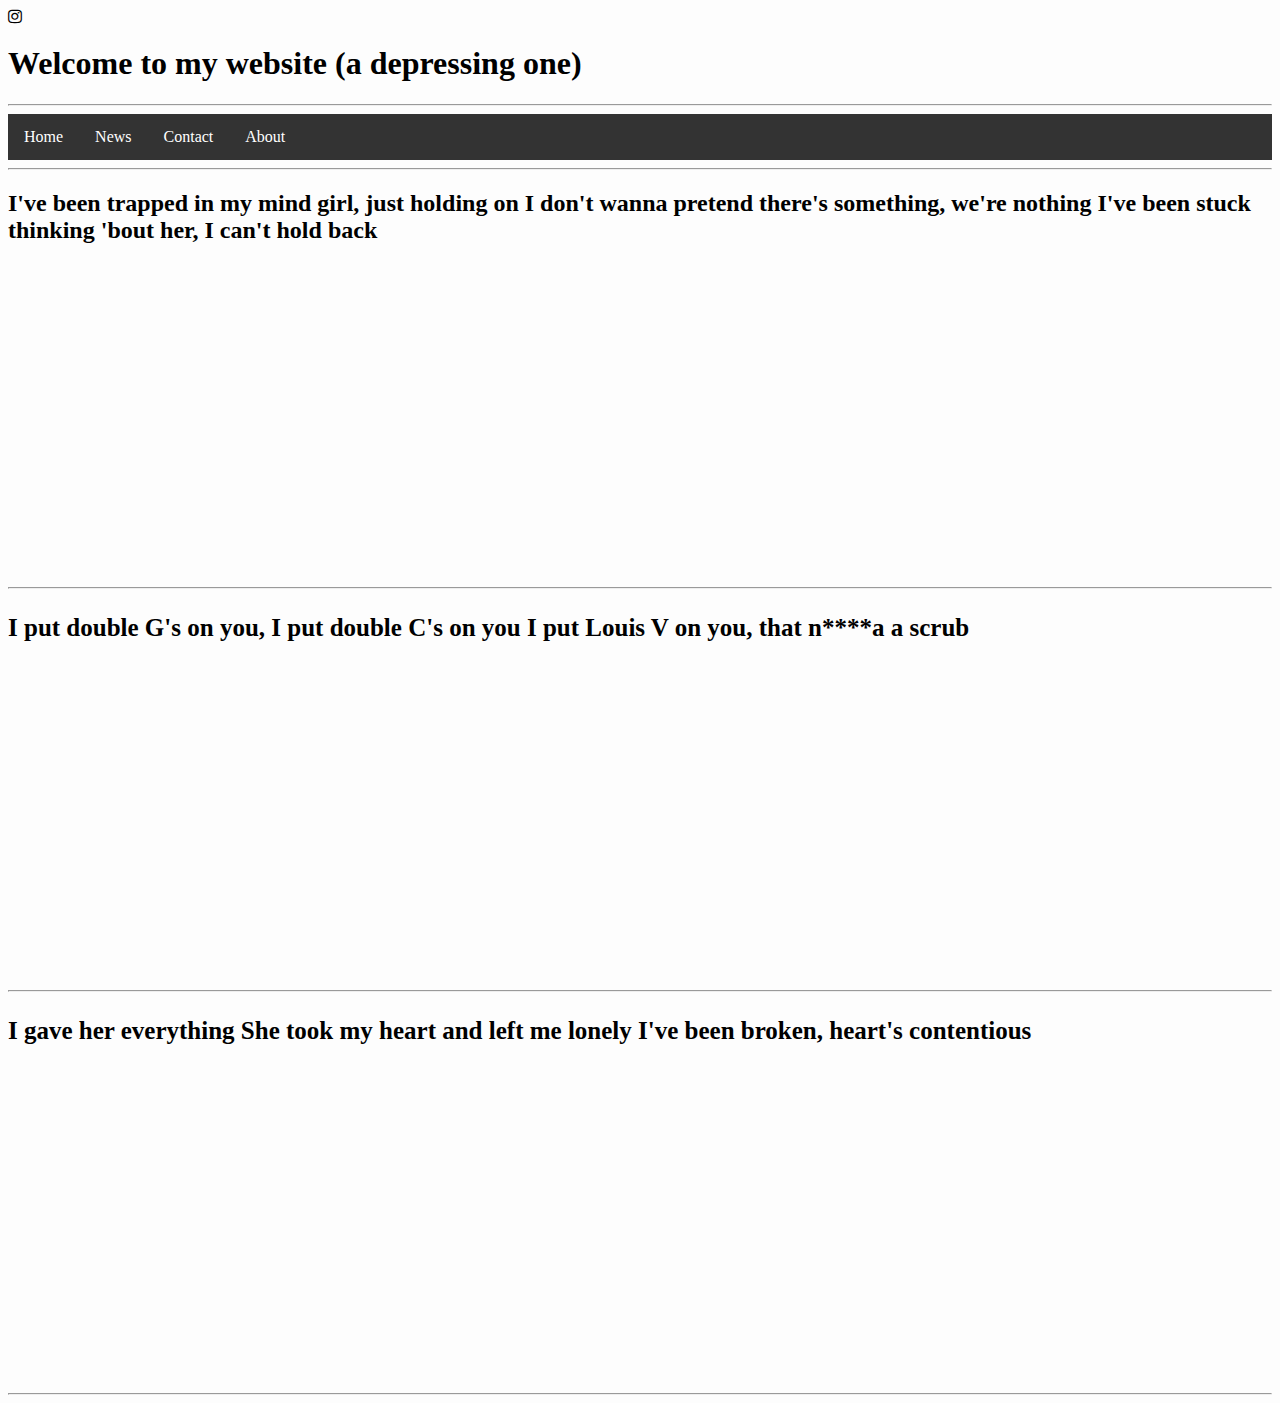
==== commit dc4a25fd: "todo list" ====
--- a/index.html
+++ b/index.html
@@ -1,10 +1,14 @@
 <html>
     <head>
+        <link rel="stylesheet" href="https://cdnjs.cloudflare.com/ajax/libs/font-awesome/4.7.0/css/font-awesome.min.css">
         <link rel="stylesheet" type="text/css" href="css/style.css">  
     </head>
 
     <body>
-        <h1>Welcome to my website (a depressing one)</h1>
+        
+        <i class="fa fa-instagram"></i>
+        <h1>Welcome to my website (a depressing one)</h1> 
+        
          <hr/> 
         <div id="lyrics">
             
--- a/css/style.css
+++ b/css/style.css
@@ -24,7 +24,6 @@
 
 body {
     background-color: #fdfdfd;
-background-image: url("data:image/svg+xml,%3Csvg xmlns='http://www.w3.org/2000/svg' width='600' height='600' viewBox='0 0 600 600'%3E%3Cpath fill='%23000000' fill-opacity='1' d='M600 325.1v-1.17c-6.5 3.83-13.06 7.64-14.68 8.64-10.6 6.56-18.57 12.56-24.68 19.09-5.58 5.95-12.44 10.06-22.42 14.15-1.45.6-2.96 1.2-4.83 1.9l-4.75 1.82c-9.78 3.75-14.8 6.27-18.98 10.1-4.23 3.88-9.65 6.6-16.77 8.84-1.95.6-3.99 1.17-6.47 1.8l-6.14 1.53c-5.29 1.35-8.3 2.37-10.54 3.78-3.08 1.92-6.63 3.26-12.74 5.03a384.1 384.1 0 0 1-4.82 1.36c-2.04.58-3.6 1.04-5.17 1.52a110.03 110.03 0 0 0-11.2 4.05c-2.7 1.15-5.5 3.93-8.78 8.4a157.68 157.68 0 0 0-6.15 9.2c-5.75 9.07-7.58 11.74-10.24 14.51a50.97 50.97 0 0 1-4.6 4.22c-2.33 1.9-10.39 7.54-11.81 8.74a14.68 14.68 0 0 0-3.67 4.15c-1.24 2.3-1.9 4.57-2.78 8.87-2.17 10.61-3.52 14.81-8.2 22.1-4.07 6.33-6.8 9.88-9.83 12.99-.47.48-.95.96-1.5 1.48l-3.75 3.56c-1.67 1.6-3.18 3.12-4.86 4.9a42.44 42.44 0 0 0-9.89 16.94c-2.5 8.13-2.72 15.47-1.76 27.22.47 5.82.51 6.36.51 8.18 0 10.51.12 17.53.63 25.78.24 4.05.56 7.8.97 11.22h.9c-1.13-9.58-1.5-21.83-1.5-37 0-1.86-.04-2.4-.52-8.26-.94-11.63-.72-18.87 1.73-26.85a41.44 41.44 0 0 1 9.65-16.55c1.67-1.76 3.18-3.27 4.83-4.85.63-.6 3.13-2.96 3.75-3.57a71.6 71.6 0 0 0 1.52-1.5c3.09-3.16 5.86-6.76 9.96-13.15 4.77-7.42 6.15-11.71 8.34-22.44.86-4.21 1.5-6.4 2.68-8.6.68-1.25 1.79-2.48 3.43-3.86 1.38-1.15 9.43-6.8 11.8-8.72 1.71-1.4 3.26-2.81 4.7-4.3 2.72-2.85 4.56-5.54 10.36-14.67a156.9 156.9 0 0 1 6.1-9.15c3.2-4.33 5.9-7.01 8.37-8.07 3.5-1.5 7.06-2.77 11.1-4.02a233.84 233.84 0 0 1 7.6-2.2l2.38-.67c6.19-1.79 9.81-3.16 12.98-5.15 2.14-1.33 5.08-2.33 10.27-3.65l6.14-1.53c2.5-.63 4.55-1.2 6.52-1.82 7.24-2.27 12.79-5.06 17.15-9.05 4.05-3.72 9-6.2 18.66-9.9l4.75-1.82c1.87-.72 3.39-1.31 4.85-1.91 10.1-4.15 17.07-8.32 22.76-14.4 6.05-6.45 13.95-12.4 24.49-18.92 1.56-.96 7.82-4.6 14.15-8.33v-64.58c-4 8.15-8.52 14.85-12.7 17.9-2.51 1.82-5.38 4.02-9.04 6.92a1063.87 1063.87 0 0 0-6.23 4.98l-1.27 1.02a2309.25 2309.25 0 0 1-4.87 3.9c-7.55 6-12.9 10.05-17.61 13.19-3.1 2.06-3.86 2.78-8.06 7.13-5.84 6.07-11.72 8.62-29.15 10.95-11.3 1.5-20.04 4.91-30.75 11.07-1.65.94-7.27 4.27-6.97 4.1-2.7 1.58-4.69 2.69-6.64 3.66-5.63 2.8-10.47 4.17-15.71 4.17-17.13 0-41.44 11.51-51.63 22.83-12.05 13.4-31.42 27.7-45.25 31.16-7.4 1.85-11.85 7.05-14.04 14.69-1.26 4.4-1.58 8.28-1.58 13.82 0 .82.01.98.24 3.63.45 5.18.35 8.72-.77 13.26-1.53 6.2-4.89 12.6-10.59 19.43-13.87 16.65-22.88 46.58-22.88 71.68 0 2.39.02 4.26.06 8.75.12 10.8.1 15.8-.22 21.95-.56 11.18-2.09 20.73-5 29.3h-1.05c2.94-8.56 4.49-18.12 5.05-29.35.31-6.13.34-11.1.22-21.9-.04-4.48-.06-6.36-.06-8.75 0-25.32 9.07-55.47 23.12-72.32 5.6-6.72 8.88-12.99 10.38-19.03 1.09-4.4 1.18-7.85.74-12.93-.23-2.7-.24-2.86-.24-3.72 0-5.62.32-9.57 1.62-14.1 2.28-7.95 6.97-13.44 14.76-15.39 13.6-3.4 32.82-17.59 44.75-30.84C409 360.14 433.58 348.5 451 348.5c5.07 0 9.77-1.33 15.26-4.07 1.93-.96 3.9-2.05 6.58-3.62-.3.18 5.33-3.16 6.98-4.11 10.82-6.21 19.66-9.67 31.11-11.2 17.23-2.3 22.9-4.75 28.57-10.64 4.25-4.41 5.04-5.16 8.22-7.28 4.68-3.11 10.01-7.14 17.55-13.14a1113.33 1113.33 0 0 0 4.86-3.89l1.28-1.02a4668.54 4668.54 0 0 1 6.23-4.98c3.67-2.9 6.55-5.12 9.07-6.95 4.37-3.19 9.16-10.56 13.29-19.4v66.9zm0-116.23c-.62.01-1.27.06-1.95.13-6.13.63-13.83 3.45-21.83 7.45-3.64 1.82-8.46 2.67-14.17 2.71-4.7.04-9.72-.47-14.73-1.33-1.7-.3-3.26-.61-4.67-.93a31.55 31.55 0 0 0-3.55-.57 273.4 273.4 0 0 0-16.66-.88c-10.42-.16-17.2.74-17.97 2.73-.38.97.6 2.55 3.03 4.87 1.01.97 2.22 2.03 4.04 3.55a1746.07 1746.07 0 0 0 4.79 4.02c1.39 1.2 3.1 1.92 5.5 2.5.7.16.86.2 2.64.54 3.53.7 5.03 1.25 6.15 2.63 1.41 1.76 1.4 4.54-.15 8.88-2.44 6.83-5.72 10.05-10.19 10.33-3.63.23-7.6-1.29-14.52-5.06-4.53-2.47-6.82-7.3-8.32-15.26-.17-.87-.32-1.78-.5-2.86l-.43-2.76c-1.05-6.58-1.9-9.2-3.73-10.11-.81-.4-1.59-.74-2.36-1-2.27-.77-4.6-1.02-8.1-.92-2.29.07-14.7 1-13.77.93-20.55 1.37-28.8 5.05-37.09 14.99a133.07 133.07 0 0 0-4.25 5.44l-2.3 3.09-2.51 3.32c-4.1 5.36-7.06 8.48-10.39 11.12-.65.52-1.33 1.04-2.13 1.62l-4.11 2.94a106.8 106.8 0 0 0-5.16 3.99c-4.55 3.74-9.74 8.6-16.25 15.38-8.25 8.58-11.78 13.54-11.7 15.95.07 1.65 1.64 2.11 6.79 2.38 1.61.09 2.15.12 2.98.2 2.95.24 5.09.73 6.81 1.68 7.48 4.15 11.63 7.26 13.95 11.58 3.3 6.15.8 12.88-8.89 20.26-8.28 6.3-11.1 10.37-11.31 14.96-.06 1.17 0 1.93.26 4.43.69 6.47.25 10.65-2.8 17.42a44.23 44.23 0 0 1-4.16 7.53c-2.82 3.97-5.47 5.74-10.6 7.69-.43.16-3.34 1.23-4.27 1.59-1.8.68-3.38 1.36-5.01 2.14-4.18 2-8.4 4.6-13.1 8.24-8.44 6.51-13.23 14.56-15.98 25.06-1.1 4.2-1.55 6.81-2.8 15.21-1.26 8.6-2.17 12.64-4.08 16.55-2.1 4.28-11.93 26.59-12.97 28.88a382.7 382.7 0 0 1-6.37 13.41c-4.07 8.11-7.61 14.07-10.73 17.81-5.38 6.46-8.98 14.37-13.77 28.42a810.14 810.14 0 0 0-1.89 5.6c-1.8 5.35-2.96 8.6-4.26 11.85-6.13 15.32-25.43 26.31-46.46 26.31-11.2 0-20.58-2.74-31.02-8.55-5.6-3.13-4.55-2.42-22.26-14.54-14.33-9.8-17.7-10.73-20.47-6.9-.37.5-1.81 2.74-1.83 2.77a52.24 52.24 0 0 1-4.94 5.9c-.73.79-5.52 5.87-6.97 7.45-2.38 2.6-4.3 4.81-5.98 6.93a45.6 45.6 0 0 0-5.08 7.66c-1.29 2.57-1.9 5.25-2.66 10.6a997.6 997.6 0 0 1-.46 3.18h-1l.47-3.32c.77-5.45 1.4-8.2 2.75-10.9a46.54 46.54 0 0 1 5.2-7.84c1.7-2.14 3.63-4.38 6.03-6.98 1.45-1.59 6.24-6.68 6.96-7.46a51.58 51.58 0 0 0 4.84-5.78s1.47-2.26 1.86-2.8c3.25-4.5 7.08-3.44 21.84 6.67 17.67 12.08 16.62 11.38 22.19 14.48 10.3 5.73 19.5 8.43 30.53 8.43 20.65 0 39.57-10.77 45.54-25.69a219.7 219.7 0 0 0 4.24-11.8 6752.32 6752.32 0 0 0 1.88-5.6c4.83-14.16 8.47-22.14 13.96-28.73 3.05-3.66 6.56-9.57 10.6-17.61 1.97-3.93 4.04-8.31 6.35-13.38 1.03-2.28 10.88-24.61 12.98-28.91 1.85-3.79 2.75-7.76 4-16.25 1.24-8.44 1.7-11.07 2.81-15.32 2.8-10.7 7.71-18.94 16.33-25.6a73.18 73.18 0 0 1 13.29-8.35c1.66-.8 3.27-1.48 5.08-2.18.94-.36 3.86-1.43 4.28-1.59 4.95-1.88 7.44-3.55 10.14-7.33 1.35-1.9 2.68-4.3 4.06-7.37 2.97-6.58 3.39-10.59 2.72-16.9a27.13 27.13 0 0 1-.27-4.58c.22-4.94 3.21-9.24 11.7-15.7 9.33-7.11 11.66-13.34 8.62-19-2.2-4.09-6.25-7.12-13.55-11.17-1.57-.88-3.6-1.33-6.42-1.57-.8-.07-1.34-.1-2.95-.19-5.77-.3-7.63-.85-7.72-3.34-.1-2.81 3.5-7.87 11.97-16.69 6.53-6.8 11.75-11.69 16.33-15.45 1.79-1.47 3.42-2.72 5.2-4.03l4.12-2.94c.79-.58 1.46-1.08 2.1-1.59 3.26-2.6 6.16-5.65 10.21-10.94a383.2 383.2 0 0 0 2.5-3.32l2.31-3.09c1.8-2.39 3.04-4 4.29-5.48 8.47-10.17 16.98-13.96 37.27-15.3-.44.02 12-.9 14.32-.98 3.62-.1 6.05.16 8.46.98.8.27 1.62.62 2.47 1.04 2.27 1.14 3.17 3.87 4.27 10.85l.44 2.76c.17 1.07.33 1.97.5 2.83 1.44 7.69 3.62 12.29 7.8 14.57 6.76 3.68 10.6 5.15 13.99 4.94 4-.25 6.99-3.17 9.3-9.67 1.45-4.04 1.46-6.49.32-7.92-.9-1.12-2.28-1.62-5.57-2.27a55.8 55.8 0 0 1-2.67-.55c-2.54-.6-4.39-1.4-5.93-2.71a252.63 252.63 0 0 0-4.78-4.01 84.35 84.35 0 0 1-4.08-3.6c-2.73-2.6-3.86-4.43-3.28-5.95 1.02-2.64 7.82-3.54 18.93-3.37a230.56 230.56 0 0 1 16.73.88c2.76.39 3.2.49 3.68.6 1.4.3 2.95.62 4.62.91a82.9 82.9 0 0 0 14.56 1.32c5.56-.04 10.24-.86 13.73-2.6 8.1-4.05 15.89-6.9 22.17-7.56.7-.07 1.4-.11 2.05-.13v1zm0-100.94v1.5c-8.62 16.05-17.27 29.55-23.65 35.92-3.19 3.2-7.62 4.9-13.54 5.56-4.45.48-8.28.4-19.18-.2-9.91-.55-15.32-.44-20.52.78a84.05 84.05 0 0 1-15 2.11l-2.25.14c-12.49.75-19.37 1.78-32.72 5.74-4.5 1.33-9.27 2.49-14.3 3.48a246.27 246.27 0 0 1-32.6 3.97c-7.56.45-13.21.57-20.24.57-5.4 0-11.9 1.61-18 5.18-8.3 4.87-15.06 12.87-19.53 24.5a68.57 68.57 0 0 1-4.56 9.8c-3.6 6.2-6.92 8.99-13.38 12.18l-4.03 1.96a64.48 64.48 0 0 0-15.16 10.25c-8.2 7.33-13.72 16.63-22.54 35.6l-2.08 4.49c-7.3 15.7-11.5 23.3-17.35 29.87-7.7 8.66-20.25 14.42-40.31 20.08-4.37 1.23-19.04 5.08-19.24 5.13-6.92 1.87-11.68 3.34-15.63 4.92-10.55 4.22-18.71 10.52-36.38 26.52l-1.7 1.54c-8.58 7.76-13.41 11.9-18.81 15.88-3.95 2.9-8 5.67-12.97 8.91-2.06 1.34-10.3 6.6-12.33 7.94-11.52 7.5-18.53 13.04-24.62 20.08a62.01 62.01 0 0 0-6.44 8.85c-4.13 6.91-6.27 13.15-9.2 25.11l-1.54 6.26c-.6 2.45-1.15 4.54-1.72 6.58-2.97 10.7-6.9 17.36-14.78 26.91L69.6 491a148.51 148.51 0 0 0-4.19 5.3 23.9 23.9 0 0 0-3.44 6.28c-1.16 3.23-1.52 5.9-1.87 11.94-.58 10.05-1.42 15.04-4.63 22.67-1.57 3.72-5.66 14.02-6.41 15.8a73.46 73.46 0 0 1-3.57 7.4c-2.88 5.14-6.71 10.12-13.12 16.95-5.96 6.36-8.87 10.9-10.61 16a56.88 56.88 0 0 0-1.38 4.82l-.46 1.84h-1.03l.52-2.08c.52-2.09.92-3.49 1.4-4.9 1.8-5.25 4.78-9.9 10.84-16.36 6.35-6.78 10.13-11.7 12.97-16.77a72.5 72.5 0 0 0 3.52-7.29c.75-1.76 4.84-12.06 6.4-15.8 3.17-7.5 3.99-12.4 4.56-22.33.35-6.14.72-8.88 1.93-12.23a24.9 24.9 0 0 1 3.58-6.54c1.27-1.7 2.6-3.37 4.22-5.34l4.11-4.95c7.8-9.46 11.66-16 14.59-26.54.56-2.04 1.1-4.12 1.71-6.56l1.53-6.26c2.96-12.04 5.13-18.36 9.32-25.39 1.84-3.08 4-6.05 6.54-8.99 6.17-7.12 13.24-12.7 24.83-20.26 2.05-1.33 10.28-6.6 12.33-7.94 4.96-3.22 9-5.98 12.92-8.87 5.37-3.95 10.19-8.08 18.74-15.82l1.7-1.54c17.76-16.09 25.98-22.43 36.67-26.7 4-1.6 8.8-3.09 15.75-4.96.21-.06 14.87-3.9 19.22-5.13 19.9-5.61 32.32-11.31 39.85-19.78 5.76-6.48 9.93-14.02 17.18-29.64l2.09-4.5c8.87-19.07 14.44-28.46 22.77-35.9a65.48 65.48 0 0 1 15.38-10.4l4.04-1.97c6.3-3.1 9.47-5.77 12.96-11.77a67.6 67.6 0 0 0 4.48-9.67c4.56-11.84 11.47-20.02 19.97-25 6.25-3.66 12.93-5.32 18.5-5.32 7.01 0 12.65-.12 20.17-.57a245.3 245.3 0 0 0 32.47-3.96c5-.98 9.75-2.13 14.22-3.45 13.43-3.98 20.38-5.02 32.94-5.78l2.24-.14c5.76-.37 9.8-.9 14.85-2.09 5.31-1.25 10.79-1.35 22.6-.7 9.04.5 12.84.58 17.21.1 5.71-.62 9.94-2.26 12.95-5.26 6.44-6.45 15.3-20.37 24.35-36.72zm0 450.21c-1.28-4.6-2.2-10.55-3.33-20.25l-.24-2.04-.23-2.03c-1.82-15.7-3.07-21.98-5.55-24.47-2.46-2.46-3.04-5.03-2.52-8.64.1-.6.18-1.1.39-2.15.69-3.54.77-5.04.08-6.84-.91-2.38-3.31-4.41-7.79-6.26-5.08-2.09-6.52-4.84-4.89-8.44.66-1.45 1.79-3.02 3.52-5.01 1.04-1.2 5.48-5.96 5.08-5.53 6.15-6.7 8.98-11.34 8.98-16.48a15.2 15.2 0 0 1 6.5-12.89v1.26a14.17 14.17 0 0 0-5.5 11.63c0 5.47-2.93 10.29-9.24 17.16.38-.42-4.04 4.33-5.07 5.5-1.67 1.93-2.75 3.43-3.36 4.77-1.37 3.04-.23 5.22 4.36 7.1 4.71 1.95 7.32 4.16 8.34 6.83.78 2.04.7 3.67-.03 7.4-.2 1.03-.3 1.51-.38 2.09-.48 3.33.03 5.59 2.23 7.8 2.74 2.74 3.98 8.96 5.84 25.06l.24 2.03.23 2.04c.82 7.01 1.53 12.06 2.34 16.03v4.33zm0-62.16c-1.4-3.13-4.43-9.9-4.95-11.17-1.02-2.53-1.25-3.8-.91-5.18.2-.84 2.05-4.68 2.32-5.33a70.79 70.79 0 0 0 3.54-11.2v3.99a62.82 62.82 0 0 1-2.62 7.6c-.31.75-2.09 4.46-2.27 5.18-.28 1.12-.08 2.22.87 4.57.41 1.02 2.5 5.7 4.02 9.09v2.45zm0-85.09c-1.65 1.66-3.66 2.9-6.4 4.13-.25.1-13.97 5.47-20.4 8.43-9.35 4.32-16.7 5.9-23.03 5.25-5.08-.53-9.02-2.25-14.77-5.92l-3.2-2.07a77.4 77.4 0 0 0-5.44-3.27c-4.05-2.18-3.25-5.8 1.47-10.47 3.71-3.68 9.6-7.93 18.73-13.8l4.46-2.82c17.95-11.33 18.22-11.5 22.27-14.74 11.25-9 19.69-14.02 26.31-15.1v1.02c-6.37 1.1-14.62 6-25.69 14.86-4.1 3.28-4.34 3.44-22.36 14.8a652.4 652.4 0 0 0-4.45 2.83c-9.07 5.83-14.92 10.05-18.57 13.66-4.31 4.28-4.95 7.13-1.7 8.88 1.7.91 3.29 1.88 5.5 3.3l3.2 2.08c5.64 3.59 9.45 5.25 14.34 5.76 6.13.64 13.32-.9 22.52-5.15 6.46-2.98 20.18-8.35 20.4-8.44 3.04-1.37 5.1-2.71 6.81-4.69v1.47zm0-41.37v1c-6.56.26-12.11 3.13-19.71 9.08l-4.63 3.68a51.87 51.87 0 0 1-4.4 3.14c-.82.52-5.51 3.33-6.22 3.76-3.31 2-6.15 3.8-8.87 5.6a112.61 112.61 0 0 0-8.16 5.92c-4.61 3.72-7.4 6.9-7.97 9.35-.63 2.67 1.48 4.53 7.05 5.46 10.7 1.78 20.92-.05 30.45-4.65a61.96 61.96 0 0 0 17.1-12.2 41.8 41.8 0 0 0 5.36-7.42v1.92a38.94 38.94 0 0 1-4.64 6.19 62.95 62.95 0 0 1-17.39 12.41c-9.7 4.68-20.13 6.55-31.05 4.73-6.06-1-8.65-3.29-7.85-6.67.64-2.74 3.53-6.05 8.31-9.9 2.35-1.9 5.1-3.88 8.24-5.97 2.73-1.82 5.58-3.61 8.9-5.62.72-.44 5.4-3.24 6.22-3.75 1.26-.8 2.6-1.76 4.3-3.09.8-.62 3.9-3.1 4.63-3.67 7.77-6.1 13.49-9.04 20.33-9.3zm0-154.6v1c-1.75-.24-4.3.23-7.82 1.55-10.01 3.75-13.8 5.07-19.15 6.76-1.78.56-2.63.83-3.87 1.24-1.48.5-3.16.76-6.74 1.16a1550.34 1550.34 0 0 0-2.64.3c-7.8.94-11.28 2.47-11.28 6.07 0 4.45 2.89 13.18 7.96 25.81a57.34 57.34 0 0 1 2.33 7.6 258.32 258.32 0 0 1 .84 3.46c1.86 7.62 3.17 10.71 5.56 11.67 2.21.88 4.7.6 7.47-.72 3.48-1.69 7.22-4.94 11.2-9.47 1.52-1.7 2.97-3.49 4.59-5.57l3.16-4.1c2.59-3.23 6.07-12.21 8.39-20.23v3.45c-2.29 7.2-5.27 14.5-7.61 17.41-.44.55-2.67 3.46-3.15 4.09-1.63 2.1-3.1 3.9-4.62 5.62-4.08 4.61-7.9 7.94-11.53 9.7-2.99 1.44-5.77 1.75-8.28.74-2.84-1.13-4.2-4.34-6.15-12.35a2097.48 2097.48 0 0 1-.84-3.46c-.8-3.2-1.47-5.45-2.28-7.46-5.14-12.8-8.04-21.55-8.04-26.19 0-4.37 3.84-6.06 12.16-7.07a160.9 160.9 0 0 1 2.65-.3c3.5-.39 5.15-.64 6.53-1.1 1.26-.42 2.1-.7 3.88-1.26 5.34-1.68 9.11-3 19.1-6.74 3.53-1.32 6.22-1.84 8.18-1.61zM0 292c10.13-11.31 18.13-23.2 23.07-35.39 3.3-8.14 6.09-16.12 10.81-30.55l1.59-4.84c6.53-19.94 10.11-29.82 14.77-39.56 6.07-12.72 12.55-21.18 20.27-25.54 6.66-3.76 10.2-7.86 12.22-13.15a46.6 46.6 0 0 0 1.86-6.58c1.23-5.2 2.05-7.59 3.93-10.36 2.45-3.62 6.27-6.53 12.1-8.96 15.78-6.58 16.73-7.04 18.05-9.01.65-.98.83-2.15.74-4.51-.03-.73-.23-3.82-.24-4A93.8 93.8 0 0 1 119 94c0-10.04.18-11.37 2.37-13.15.52-.42 1.13-.8 2.07-1.3.27-.14 2.18-1.12 2.84-1.48a68.4 68.4 0 0 0 9.12-5.87c2.06-1.54 2.64-2.14 8.01-7.93 3.78-4.09 6.21-6.36 8.96-8.12 3.64-2.33 7.2-3.12 10.9-2.11 4.4 1.2 10.81 2 18.78 2.46 6.9.4 12.9.5 21.95.5 4.87 0 8.97.47 15.4 1.57 7.77 1.33 9.3 1.54 12.38 1.54 4.05 0 7.43-.88 10.68-2.95 5.06-3.22 8.11-4.67 11.2-5.2 3.62-.64 4.77-.46 16.55 2.06 17.26 3.7 30.85 1.36 41.06-9.7 5.1-5.53 5.48-8.9 3.48-14.8-.83-2.42-1.03-3.1-1.17-4.3-.29-2.52.5-4.71 2.71-6.93 2.65-2.65 4.72-9.17 6.22-18.29h2.03c-1.56 9.71-3.77 16.65-6.83 19.7-1.79 1.8-2.36 3.39-2.14 5.28.11 1 .3 1.63 1.07 3.9 2.22 6.53 1.76 10.66-3.9 16.8-10.77 11.66-25.07 14.13-42.95 10.3-11.42-2.45-12.55-2.62-15.78-2.06-2.77.48-5.62 1.84-10.47 4.92a20.93 20.93 0 0 1-11.76 3.27c-3.25 0-4.81-.22-12.73-1.57C212.74 59.46 208.73 59 204 59c-9.1 0-15.11-.1-22.07-.5-8.09-.47-14.62-1.29-19.2-2.54-5.62-1.53-10.17 1.38-17.85 9.66-5.5 5.94-6.08 6.53-8.28 8.18a70.38 70.38 0 0 1-9.38 6.03c-.68.37-2.58 1.35-2.84 1.49-.84.44-1.35.76-1.75 1.08C121.16 83.6 121 84.8 121 94c0 1.85.06 3.54.17 5.44 0 .17.2 3.28.24 4.03.1 2.75-.13 4.29-1.08 5.71-1.67 2.5-2.27 2.8-18.95 9.74-5.48 2.29-8.99 4.96-11.2 8.24-1.71 2.51-2.47 4.73-3.64 9.7-.83 3.5-1.21 4.92-1.94 6.83-2.18 5.73-6.05 10.19-13.1 14.18-7.3 4.12-13.55 12.28-19.46 24.66-4.6 9.64-8.17 19.46-14.67 39.32l-1.58 4.84c-4.75 14.47-7.54 22.48-10.86 30.69-5.28 13.01-13.95 25.65-24.93 37.6v-2.97zm0 78v-.5l1-.01c6.32 0 7.47 5.2 4.6 13.36a60.36 60.36 0 0 1-5.6 11.3v-1.92a57.76 57.76 0 0 0 4.65-9.72c2.69-7.6 1.71-12.02-3.65-12.02-.34 0-.67 0-1 .02v-46.59a340.96 340.96 0 0 0 13.71-8.34c13.66-9.46 29.79-37.6 29.79-53.59 0-18.1 21.57-72.64 32.23-79.42 12.71-8.09 32.24-27.96 35.8-37.75 1.93-5.3 5.5-7.27 14.42-9.37 6.15-1.44 8.64-2.42 10.67-4.79 1.5-1.74 2.72-4.79 4.33-10.3.23-.78 1.9-6.68 2.43-8.46 3.62-12.08 7.3-18.49 13.47-20.39 2.5-.76 3.03-.98 9.74-3.7 7.49-3.03 11.97-4.43 17.12-4.92 6.75-.65 13.13.75 19.55 4.67 5.43 3.32 12.19 4.72 20.17 4.56 6.03-.12 12.2-1.07 19.83-2.8 1.82-.4 7.38-1.74 8.26-1.94 2.69-.6 4.34-.89 5.48-.89 4.97 0 8.93-.05 14.2-.27 7.9-.32 15.56-.92 22.75-1.88 8.5-1.14 15.9-2.73 21.88-4.82 18.9-6.62 32.64-18.3 33.67-27.59.29-2.56.4-2.96 2.79-11.11 2.33-7.95 3.21-12.93 2.72-18.23-.2-2.24-.69-4.38-1.48-6.42-1.5-3.92-2.63-9.4-3.43-16.18h.9c.77 6.47 1.89 11.72 3.47 15.82a24.93 24.93 0 0 1 1.54 6.69c.5 5.46-.4 10.54-2.77 18.6-2.36 8.06-2.47 8.47-2.74 10.95-1.09 9.75-15.1 21.68-34.33 28.41-6.06 2.12-13.52 3.72-22.09 4.87-7.22.96-14.92 1.57-22.83 1.89-5.3.21-9.27.27-14.25.27-1.04 0-2.64.27-5.26.87-.87.2-6.43 1.53-8.26 1.94-7.68 1.73-13.92 2.7-20.03 2.82-8.15.17-15.1-1.27-20.71-4.7-6.23-3.81-12.4-5.16-18.93-4.54-5.04.48-9.44 1.86-16.84 4.86-6.75 2.74-7.29 2.95-9.82 3.73-5.73 1.76-9.28 7.96-12.81 19.72-.53 1.77-2.2 7.66-2.43 8.46-1.66 5.65-2.91 8.78-4.53 10.67-2.22 2.58-4.84 3.62-12.01 5.3-7.8 1.83-11.13 3.66-12.9 8.54-3.65 10.04-23.32 30.06-36.2 38.25C65.94 190 44.5 244.2 44.5 262c0 16.34-16.3 44.78-30.22 54.41-2.14 1.48-8.24 5.12-14.28 8.68v-1.16 46.09zm0-173.7v-1.11c7.42-3.82 14.55-10.23 21.84-18.98 3.8-4.56 14.21-18.78 15.79-20.55 1.8-2.04 4.06-3.96 7.42-6.45 1.08-.8 4.92-3.57 5.49-3.99 9.36-6.85 14-11.96 15.98-19.36.8-2.98 1.54-6.78 2.46-12.3.23-1.44 2-12.46 2.56-15.79 2.87-16.77 5.73-26.79 10.07-32.1C92.46 52.43 101.5 38.13 101.5 33c0-2.54.34-3.35 6.05-15.71.68-1.49 1.25-2.74 1.77-3.93 2.5-5.75 3.9-10.04 4.14-13.36h1c-.23 3.48-1.66 7.87-4.23 13.76-.52 1.2-1.09 2.45-1.78 3.95-5.54 12.01-5.95 12.99-5.95 15.29 0 5.47-9.09 19.84-20.11 33.31-4.2 5.12-7.03 15.06-9.86 31.64-.57 3.33-2.33 14.33-2.57 15.78-.92 5.56-1.67 9.38-2.48 12.4-2.05 7.68-6.82 12.93-16.35 19.91l-5.49 3.98c-3.3 2.45-5.51 4.34-7.27 6.31-1.53 1.73-11.94 15.93-15.76 20.53-7.52 9.02-14.88 15.6-22.61 19.46zm0 361.83v-4.33c.48 2.36 1 4.35 1.6 6.15 2 6.03 4.6 8.26 8.19 6.59C28.76 557.69 43.5 542.4 43.5 527c0-16.2 6.37-31.99 17.1-46.3 1.88-2.5 3.66-4.4 5.53-6 .73-.62 1.45-1.18 2.3-1.8l2-1.43c3.68-2.68 5.32-5.28 7.08-12.59.75-3.07 1.38-5.02 4.2-13.26l.63-1.88c3.24-9.58 4.56-14.97 4.17-18.65-.48-4.43-3.8-5.23-11.3-1.64a81.12 81.12 0 0 1-9.15 3.7c-13.89 4.67-26.96 5.8-42.66 5.42l-1.95-.05-1.45-.02a39.8 39.8 0 0 0-15.05 2.96A21.81 21.81 0 0 0 0 438.37v-1.26a23.55 23.55 0 0 1 4.55-2.57 40.77 40.77 0 0 1 16.92-3.02l1.95.05c15.6.38 28.57-.75 42.32-5.37a80.12 80.12 0 0 0 9.04-3.65c8.04-3.84 12.16-2.85 12.72 2.43.42 3.89-.92 9.34-4.21 19.08l-.64 1.88c-2.8 8.2-3.43 10.15-4.16 13.18-1.82 7.52-3.59 10.34-7.47 13.16l-2 1.43c-.84.6-1.54 1.15-2.25 1.75a35.45 35.45 0 0 0-5.37 5.84c-10.61 14.15-16.9 29.74-16.9 45.7 0 15.88-15 31.45-34.29 40.45-4.3 2.01-7.39-.66-9.56-7.18-.23-.68-.44-1.39-.65-2.13zm0-62.16v-2.45l1.46 3.27c2.1 4.8 3.46 10.33 4.26 16.77.66 5.3.84 9.3 1.04 18.5.2 9.32.5 12.75 1.63 15.05 1.28 2.6 3.67 2.35 8.29-1.5 17.14-14.3 21.82-22.9 21.82-38.62 0-7.17 1.1-12.39 3.7-17.68 2.27-4.67 3.65-6.62 13.4-19.62a69.8 69.8 0 0 1 7.6-8.79 44.76 44.76 0 0 1 3.54-3.06c.38-.3.64-.52.89-.74a10.47 10.47 0 0 0 2.63-3.32 35.78 35.78 0 0 0 2.26-5.94l.37-1.2.36-1.15c.29-.91.48-1.55.66-2.16.45-1.53.74-2.68.91-3.66.38-2.2.12-3.49-.85-4.15-2.35-1.61-9.28-.24-23.8 4.94-9.54 3.4-16.12 4.17-27.85 4.26-7.71.06-10.43.4-13.25 2.12-3.48 2.12-5.84 6.4-7.58 14.26-.5 2.2-.99 4.19-1.49 5.98v-3.98l.51-2.22c1.8-8.1 4.28-12.6 8.04-14.9 3.04-1.85 5.86-2.2 13.77-2.26 11.61-.09 18.1-.84 27.51-4.2 14.93-5.32 21.95-6.71 24.7-4.83 1.38.94 1.71 2.6 1.28 5.15a33.69 33.69 0 0 1-.94 3.78l-.66 2.17-.36 1.15-.37 1.2a36.64 36.64 0 0 1-2.33 6.1c-.8 1.53-1.61 2.52-2.86 3.61l-.92.77-1.02.83c-.9.74-1.65 1.4-2.47 2.18a68.84 68.84 0 0 0-7.48 8.66c-9.7 12.93-11.07 14.87-13.31 19.46-2.52 5.15-3.59 10.22-3.59 17.24 0 16.04-4.82 24.91-22.18 39.38-5.04 4.2-8.18 4.55-9.83 1.18-1.22-2.5-1.52-5.94-1.73-15.47-.2-9.16-.38-13.15-1.03-18.4-.79-6.34-2.12-11.8-4.19-16.49L0 495.98zM379.27 0h1.04l1.5 5.26c3.28 11.56 4.89 19.33 5.26 27.8.49 11.01-1.52 21.26-6.63 31.17-7.8 15.13-20.47 26.5-36.22 34.1-12.38 5.96-26.12 9.17-36.22 9.17-6.84 0-17.24 1.38-37.27 4.62l-2.27.37c-24.5 3.99-31.65 5-37.46 5-3.49 0-4.08-.08-19.54-2.8-3.56-.64-6.32-1.1-9-1.5-20.23-2.96-31-1.2-31.96 7.86-.1.85-.18 1.72-.29 2.81l-.27 2.73c-1.1 10.9-2.02 15.73-4.31 19.96-2.9 5.34-7.77 7.95-15.63 7.95-10.2 0-12.92.6-15.5 3.17.52-.51-5.03 5.85-8.16 8.7-2.75 2.5-14.32 12.55-15.77 13.83a341.27 341.27 0 0 0-6.54 5.92c-6.97 6.49-11.81 11.76-14.6 16.15-5.92 9.3-10.48 18.04-11.69 24.08-1.66 8.3 3.67 9.54 19.02 1.21a626.23 626.23 0 0 1 44.54-21.9c3.5-1.56 14.04-6.2 15.68-6.95 5.05-2.25 8.3-3.8 10.78-5.15l1.95-1.07 2.18-1.18c1.76-.94 3.38-1.76 5-2.55 18.1-8.72 34.48-10.46 50.33-1.2 22.89 13.34 38.28 37.02 38.28 56.44 0 19.12-.73 25.13-5.18 33.2a45.32 45.32 0 0 1-4.94 7.12c-6.47 7.77-11.81 16.2-12.76 21.27-1.2 6.34 4.69 7.03 20.17-.05 13.31-6.08 22.4-14.95 28.5-26.32a80.51 80.51 0 0 0 6.1-15.13c.9-2.98 3.17-11.65 3.41-12.48a29.02 29.02 0 0 1 1.75-4.83c7.47-14.93 21.09-30.5 36.25-37.24 7.61-3.38 13-9.65 19.4-20.79.84-1.48 4.26-7.64 5.14-9.17 3.52-6.1 6.22-9.7 9.37-11.98 10.15-7.4 28.7-11.1 50.29-11.1 7.52 0 16.54-1.24 27.51-3.58a420.1 420.1 0 0 0 14.96-3.52c-1.3.33 15.54-3.98 19.42-4.89 14.15-3.33 41.07-5.01 64.11-5.01 17.36 0 27.82-9.23 38.53-38.67 6.62-18.21 6.62-26.37 2.69-34.35l-1.18-2.37A13.36 13.36 0 0 1 587.5 58c0-4.03 0-4.01 2.5-24.56.46-3.73.8-6.74 1.12-9.64.9-8.45 1.38-15.2 1.38-20.8 0-.94-.02-1.94-.04-3h1c.03 1.06.04 2.06.04 3 0 5.65-.48 12.43-1.39 20.9-.3 2.91-.66 5.93-1.11 9.66-2.5 20.45-2.5 20.47-2.5 24.44 0 1.97.45 3.57 1.45 5.68.24.51 1.16 2.35 1.17 2.36 4.06 8.24 4.06 16.68-2.65 35.13-10.84 29.8-21.63 39.33-39.47 39.33-22.96 0-49.83 1.68-63.89 4.99-3.86.9-20.69 5.2-19.4 4.88a421.05 421.05 0 0 1-14.99 3.53c-11.04 2.35-20.11 3.6-27.72 3.6-21.4 0-39.76 3.67-49.7 10.9-3 2.19-5.64 5.7-9.1 11.68-.87 1.52-4.29 7.68-5.14 9.17-6.49 11.3-12 17.71-19.86 21.2-14.9 6.63-28.38 22.03-35.75 36.77a28.17 28.17 0 0 0-1.69 4.67c-.23.8-2.5 9.49-3.4 12.5a81.48 81.48 0 0 1-6.19 15.3c-6.2 11.56-15.44 20.58-28.96 26.76-16.1 7.36-23 6.55-21.58-1.04 1-5.29 6.4-13.83 12.99-21.73a44.33 44.33 0 0 0 4.82-6.96c4.35-7.88 5.06-13.77 5.06-32.72 0-19.04-15.19-42.4-37.72-55.55-15.57-9.08-31.62-7.38-49.45 1.21a132.9 132.9 0 0 0-7.14 3.71l-1.95 1.07a158.83 158.83 0 0 1-10.85 5.19c-1.65.74-12.18 5.38-15.69 6.95a625.25 625.25 0 0 0-44.46 21.86c-15.95 8.66-22.37 7.16-20.48-2.29 1.24-6.2 5.83-15.02 11.82-24.42 2.85-4.48 7.74-9.8 14.77-16.34 1.98-1.85 4.12-3.79 6.56-5.94 1.46-1.29 13.02-11.33 15.75-13.82 3.09-2.8 8.6-9.14 8.14-8.67 2.82-2.82 5.75-3.46 16.2-3.46 7.5 0 12.04-2.43 14.75-7.42 2.2-4.07 3.11-8.84 4.2-19.59l.26-2.73.3-2.81c.56-5.42 4.47-8.5 11.23-9.6 5.44-.88 12.51-.51 21.86.86 2.7.4 5.47.86 9.04 1.49 15.33 2.7 15.96 2.8 19.36 2.8 5.73 0 12.9-1.03 37.3-5l2.27-.36c20.1-3.26 30.52-4.64 37.43-4.64 9.95 0 23.54-3.18 35.78-9.08 15.57-7.5 28.09-18.73 35.78-33.65 5.02-9.75 7-19.82 6.51-30.67-.37-8.37-1.96-16.08-5.23-27.57L379.27 0zm13.68 0h1.02c.78 3.9 1.92 8.7 3.51 14.88 3.63 14.05 3.06 27.03-.75 38.77a61 61 0 0 1-11.35 20.68 138.36 138.36 0 0 1-19.32 18.77c-11.32 9.02-23.36 15.49-35.95 18.39a258.63 258.63 0 0 1-22.57 4.07c-3.17.44-6.36.85-10.3 1.32l-9.39 1.12c-11.53 1.41-17.45 2.55-21.64 4.46-9.28 4.21-28.35 6.04-49.21 6.04-1.37 0-2.8-.12-4.3-.35-2.62-.41-5-1.03-9.14-2.29-7.34-2.21-9.63-2.75-12.63-2.56-3.9.23-6.63 2.29-8.47 6.89-1.86 4.66-2.42 7.53-3.34 14.98-1.1 8.98-2.87 12.12-9.97 14.3a40.12 40.12 0 0 0-6.8 2.66c-.63.33-1.16.64-1.76 1.02l-1.34.86c-1.9 1.14-3.86 1.49-9.25 1.49-3.2 0-8.83-.55-9.51-.39-1.22.28-.75-.14-7.14 6.24-1.5 1.5-3.49 3.18-6.32 5.37-1.52 1.18-7.16 5.43-7.94 6.03-4.96 3.78-8.33 6.6-11.06 9.38-4.88 4.98-6.85 9.15-5.56 12.7 1.34 3.67 4.07 4.42 8.9 2.82a55.72 55.72 0 0 0 7.77-3.48c1.5-.77 7.78-4.13 9.37-4.96a116.8 116.8 0 0 1 12.31-5.68 162.2 162.2 0 0 0 11.04-4.84c2.04-.97 10.74-5.16 13-6.22 4.41-2.1 8.1-3.78 11.65-5.29 17.14-7.3 29.32-9.9 37.67-6.65l5.43 2.1c2.3.88 4.17 1.62 6.02 2.38a150.9 150.9 0 0 1 13.07 6c18.34 9.63 30.35 22.13 34.79 39.87 6.96 27.85 3.6 45.53-8.08 62.4-3.97 5.75-3.52 9.2.06 8.97 4.14-.28 10.21-4.95 15.11-12.52 3.1-4.8 5.1-10.45 8.05-21.53l1.69-6.35c.66-2.47 1.24-4.52 1.83-6.5 4.93-16.56 11-27.28 21.56-34.76 7.15-5.06 23.73-15.5 25.48-16.75 6.74-4.81 10.53-9.44 14.34-18 7.74-17.44 21.09-24.34 44.47-24.34 9.36 0 17.91-1.13 29.53-3.49a624.86 624.86 0 0 0 6.2-1.28c2.4-.5 4.07-.84 5.66-1.13 4.03-.74 7.04-1.1 9.61-1.1 4.44 0 9.39-1 31.39-5.99l2.95-.66c16.34-3.67 25.64-5.35 31.66-5.35 1.54 0 2.4.01 6.4.1 7.8.15 12.27.13 17.33-.2 16.41-1.06 26.73-5.36 29.8-14.56a87.1 87.1 0 0 1 3.55-8.83c-.15.31 2.29-4.96 2.9-6.38 5.38-12.3 5.57-21.92-1.44-39.44a86.4 86.4 0 0 1-5.26-20.72c-1.61-11.98-1.38-23.14.1-40.35l.2-2.12h1l-.2 2.2c-1.48 17.15-1.7 28.24-.11 40.14a85.4 85.4 0 0 0 5.2 20.47c7.1 17.78 6.91 27.67 1.43 40.22-.62 1.43-3.06 6.72-2.91 6.4a86.17 86.17 0 0 0-3.52 8.73c-3.23 9.72-13.9 14.15-30.68 15.24-5.1.33-9.58.35-17.42.2-3.98-.09-4.84-.1-6.37-.1-5.91 0-15.18 1.67-31.44 5.32l-2.95.67c-22.16 5.02-27.05 6.01-31.61 6.01-2.5 0-5.45.36-9.43 1.09-1.58.29-3.25.62-5.64 1.11a4894.21 4894.21 0 0 0-6.2 1.29c-11.68 2.37-20.3 3.51-29.73 3.51-23.02 0-36 6.71-43.53 23.66-3.9 8.8-7.82 13.58-14.7 18.5-1.78 1.27-18.36 11.7-25.48 16.75-10.34 7.32-16.3 17.87-21.19 34.23-.58 1.96-1.15 4-1.82 6.47l-1.69 6.35c-2.98 11.18-5 16.9-8.17 21.81-5.05 7.81-11.37 12.68-15.89 12.98-4.7.31-5.3-4.23-.94-10.53 11.52-16.64 14.82-34.03 7.92-61.6-4.35-17.42-16.16-29.72-34.27-39.22-4-2.1-8.2-4-12.99-5.97-1.84-.75-3.7-1.49-6-2.38l-5.43-2.08c-8.03-3.12-20.02-.58-36.92 6.63-3.52 1.5-7.21 3.19-11.61 5.27l-13 6.22c-4.71 2.22-8.16 3.75-11.11 4.88a115.87 115.87 0 0 0-12.21 5.63c-1.58.83-7.86 4.18-9.37 4.96a56.55 56.55 0 0 1-7.9 3.54c-5.3 1.75-8.62.85-10.17-3.43-1.46-4.02.66-8.5 5.8-13.74 2.75-2.82 6.16-5.66 11.15-9.48.79-.6 6.43-4.85 7.94-6.02a66.96 66.96 0 0 0 6.23-5.28c6.74-6.74 6.1-6.16 7.61-6.51.87-.2 6.69.36 9.74.36 5.22 0 7.03-.32 8.74-1.35l1.31-.84c.62-.4 1.18-.72 1.84-1.07a41.07 41.07 0 0 1 6.96-2.72c6.64-2.04 8.22-4.84 9.28-13.47.93-7.53 1.5-10.47 3.4-15.24 1.99-4.95 5.04-7.26 9.34-7.51 3.17-.2 5.5.35 12.97 2.6a63.54 63.54 0 0 0 9.02 2.26c1.45.22 2.83.34 4.14.34 20.71 0 39.7-1.82 48.8-5.96 4.32-1.96 10.29-3.1 21.93-4.53l9.4-1.12c3.92-.48 7.11-.88 10.27-1.32 8.16-1.14 15.4-2.43 22.49-4.06 12.42-2.86 24.33-9.26 35.55-18.2a137.4 137.4 0 0 0 19.18-18.64 60.02 60.02 0 0 0 11.15-20.32c3.76-11.57 4.32-24.36.75-38.23A284.86 284.86 0 0 1 392.95 0zM506.7 0h1.26c-.5.66-.9 1.18-1.17 1.51-3.95 4.96-6.9 7.92-9.82 9.57A10.02 10.02 0 0 1 492 12.5c-2.38 0-4.24.67-6.71 2.21l-2.65 1.71c-4.38 2.8-8.01 4.08-13.64 4.08-5.6 0-9.99-1.26-16.08-4.05a202.63 202.63 0 0 1-2.3-1.06l-2.18-.98c-1.6-.7-2.92-1.17-4.17-1.48a13.42 13.42 0 0 0-3.27-.43c-2.3 0-4.3-.68-11-3.37l-1.56-.62c-5-1.97-8.1-2.82-10.52-2.66-2.93.2-4.42 2.03-4.42 6.15 0 20.76-5.21 50.42-12.15 57.35-7.58 7.59-26.55 23.7-34.06 29.06-13.16 9.4-31.17 20.2-44.11 25.06a106.87 106.87 0 0 1-13.32 4.03c-3.28.78-6.6 1.43-11.25 2.24-.53.1-8.8 1.5-11.5 1.99-4.86.87-9.3 1.74-14 2.76-20.62 4.48-25.07 5.01-38.11 5.01-2.49 0-2.9-.07-14.05-2-2.42-.42-4.31-.73-6.15-1-8.11-1.19-13.83-1.36-17.64-.2-4.54 1.4-5.93 4.65-3.7 10.52 2.02 5.28 4.84 8.61 8.84 10.74 3.26 1.74 6.75 2.6 13.82 3.71 9.42 1.48 10.94 1.75 15.5 2.92a78.2 78.2 0 0 1 18.62 7.37c8.3 4.58 14.58 11.5 19.98 20.89 2.73 4.73 9.46 19.33 10.54 21.19 3.4 5.85 6.26 6.63 10.89 2 4.95-4.94 10.35-8.37 21.13-14.06.47-.25 2.06-1.1 2.12-1.12 7.98-4.21 11.92-6.51 15.87-9.54 5.11-3.9 8.66-8.1 10.77-13.11 8.52-20.24 20.75-33.31 32.46-33.31l5.5.03c10.53.08 17.35.02 24.9-.31 13.66-.62 23.78-2.09 29.39-4.67 5.85-2.7 13.42-5.49 24.18-9.02 3.46-1.14 6.29-2.05 12.7-4.1 7.7-2.45 11.08-3.54 15.17-4.9a1059.43 1059.43 0 0 1 11.33-3.72c3.67-1.2 5.96-2 8.03-2.78a59.88 59.88 0 0 0 6.66-2.94c1.87-.98 3.76-2.1 5.86-3.5 3.48-2.33 6.15-3.13 12.04-4.13l1.15-.2c5.71-1.01 9-2.3 12.76-5.63 7.82-6.96 8.58-23.18 3.84-44.52-1.7-7.67-2.1-19.28-1.57-35.47A837.22 837.22 0 0 1 546.76 0h1l-.15 3.06c-.32 6.42-.53 11.02-.68 15.62-.51 16.1-.12 27.65 1.56 35.21 4.82 21.68 4.04 38.2-4.16 45.48-3.91 3.48-7.37 4.84-13.24 5.87l-1.16.2c-5.76.99-8.32 1.75-11.65 3.98a63.73 63.73 0 0 1-5.96 3.56 60.86 60.86 0 0 1-6.77 2.99c-2.09.79-4.39 1.58-8.07 2.79a5398.31 5398.31 0 0 1-11.32 3.71c-4.1 1.37-7.48 2.46-15.18 4.92-6.42 2.04-9.24 2.95-12.7 4.08-10.73 3.53-18.27 6.3-24.07 8.98-5.76 2.66-15.97 4.14-29.77 4.77-7.56.33-14.4.39-24.95.31l-5.49-.03c-11.19 0-23.16 12.79-31.54 32.7-2.19 5.19-5.84 9.52-11.08 13.52-4.02 3.07-7.99 5.39-16.01 9.62l-2.12 1.12c-10.7 5.65-16.04 9.04-20.9 13.9-5.14 5.14-8.75 4.15-12.45-2.22-1.12-1.92-7.85-16.5-10.54-21.2-5.33-9.24-11.48-16.02-19.6-20.5a77.2 77.2 0 0 0-18.4-7.28c-4.5-1.17-6.02-1.43-15.4-2.9-7.17-1.12-10.74-2-14.13-3.81-4.22-2.25-7.2-5.77-9.3-11.27-2.43-6.39-.78-10.26 4.34-11.83 4-1.22 9.82-1.05 18.08.17 1.84.27 3.74.58 6.17 1 11.02 1.9 11.48 1.98 13.88 1.98 12.96 0 17.35-.52 37.9-4.99 4.71-1.02 9.16-1.9 14.03-2.77 2.71-.48 10.98-1.9 11.5-1.98 4.64-.81 7.95-1.46 11.2-2.23 4.55-1.07 8.76-2.34 13.2-4 12.83-4.81 30.79-15.59 43.88-24.94 7.47-5.33 26.4-21.4 33.94-28.94C407.3 61.98 412.5 32.49 412.5 12c0-4.61 1.86-6.9 5.35-7.15 2.63-.18 5.8.7 10.96 2.73l1.56.62c6.53 2.62 8.53 3.3 10.63 3.3 1.14 0 2.3.16 3.5.46 1.32.33 2.68.82 4.34 1.53a90.97 90.97 0 0 1 3.34 1.52l1.15.54c5.98 2.73 10.23 3.95 15.67 3.95 5.41 0 8.87-1.21 13.1-3.92.2-.13 2.1-1.38 2.66-1.72 2.62-1.63 4.64-2.36 7.24-2.36 1.47 0 2.94-.43 4.47-1.3 2.78-1.56 5.67-4.45 9.54-9.31l.7-.89zM324.54 600h-2.03c.49-2.96.91-6.2 1.28-9.66.44-4.1.76-8.25.98-12.21.08-1.39.14-2.65-.35-7.29-.47-1.94-.93-4.14-1.36-6.54-2.01-11.26-2.66-22.9-1.14-33.78a60.76 60.76 0 0 1 5.18-17.95 70.78 70.78 0 0 1 12.6-18.22c3.38-3.6 5.53-5.5 11.83-10.79 4.5-3.78 6.35-5.56 7.52-7.5.64-1.07.95-2.06.95-3.06 0-1.75 0-1.74-.75-9.23-.36-3.7-.57-6.3-.68-8.96-.5-12.1 1.62-19.6 8.11-21.76 15.9-5.3 25.89-12.1 33.45-25.54C409.6 390.65 425.85 376 436 376c12.36 0 20-1.96 29.41-8.8 6.76-4.92 9.5-6.6 12.47-7.46 2.22-.64 3.8-.74 9.12-.74 1.86 0 3.53-.83 5.57-2.62 1.08-.96 5.11-5.12 5.6-5.6 6.04-5.85 11.98-8.78 20.83-8.78 2.45 0 4.54.04 7.32.12 7.51.23 8.87.17 11.27-.7 3.03-1.1 5.53-3.03 14.75-11.17 8-7.06 10.72-8.92 22.87-16.47 1.44-.9 2.59-1.63 3.69-2.37a69.45 69.45 0 0 0 9.46-7.5c4.12-3.88 8.02-7.85 11.64-11.9v2.98a201.58 201.58 0 0 1-10.27 10.38c-3.18 3-6.2 5.35-9.72 7.7-1.12.76-2.28 1.5-3.75 2.4-12.05 7.5-14.71 9.32-22.6 16.28-9.46 8.35-12.01 10.32-15.39 11.55-2.74 1-4.19 1.06-12.01.82-2.76-.08-4.83-.12-7.26-.12-8.27 0-13.75 2.7-19.43 8.22-.44.43-4.52 4.64-5.68 5.66-2.37 2.09-4.46 3.12-6.89 3.12-5.1 0-6.6.1-8.56.66-2.67.78-5.29 2.37-11.85 7.15-9.8 7.13-17.85 9.19-30.59 9.19-9.22 0-24.96 14.2-34.13 30.49-7.84 13.94-18.24 21.02-34.55 26.46-5.31 1.77-7.21 8.51-6.75 19.78.1 2.6.31 5.19.68 8.84.75 7.62.75 7.58.75 9.43 0 1.38-.42 2.73-1.24 4.09-1.33 2.2-3.26 4.07-7.94 8-6.25 5.24-8.36 7.12-11.67 10.63a68.8 68.8 0 0 0-12.25 17.71 58.8 58.8 0 0 0-5 17.36c-1.49 10.66-.85 22.09 1.13 33.15.43 2.37.88 4.53 1.33 6.44.16.66.3 1.25.6 4.06a249.3 249.3 0 0 1-1.17 16.12c-.37 3.37-.78 6.53-1.25 9.44zm-13.4 0h-1.05l.12-.28c3.07-7.16 4.29-11.83 4.29-18.72 0-3.57-.07-4.93-.76-15.65-.77-12.04-1-19.64-.55-28.3.58-11.5 2.4-22.1 5.81-32.16 1.3-3.8 2.8-7.5 4.55-11.1 3.46-7.14 6.83-12.39 10.42-16.6a59.02 59.02 0 0 1 4.35-4.56c.43-.4 3-2.8 3.67-3.45 5.72-5.6 7.51-11.52 7.51-29.18 0-18.84 2.9-23.77 15.82-28.24 1.09-.37 1.92-.67 2.77-.98a51.3 51.3 0 0 0 6.1-2.7c4.95-2.6 9.64-6.22 14.44-11.42 25.5-27.63 37.15-35.16 56.37-35.16 8.28 0 14.54-1.95 22-6.3 1.78-1.03 13.82-8.82 18.16-11.27 2.83-1.59 5.66-3.03 8.63-4.39 7.92-3.6 13.97-4.45 26.6-4.8 7.53-.2 10.7-.49 14.26-1.58 4.55-1.4 8.06-4 10.93-8.43 2.2-3.41 6.85-7.08 14.66-12.06 1.61-1.03 3.27-2.05 5.65-3.5 9.53-5.85 11.56-7.13 14.81-9.57 5.34-4 9.3-8.37 13.68-14.77a204.2 204.2 0 0 0 5.62-8.75v1.9c-1.97 3.17-3.4 5.38-4.8 7.42-4.42 6.48-8.46 10.92-13.9 15-3.29 2.46-5.32 3.75-14.89 9.61a375.06 375.06 0 0 0-5.63 3.5c-7.7 4.9-12.26 8.52-14.36 11.76-3 4.63-6.7 7.39-11.48 8.85-3.68 1.12-6.9 1.42-14.53 1.63-12.5.34-18.44 1.18-26.2 4.7a111.08 111.08 0 0 0-8.56 4.35c-4.3 2.43-16.34 10.22-18.15 11.27-7.6 4.43-14.03 6.43-22.5 6.43-18.87 0-30.3 7.4-55.63 34.84-4.88 5.28-9.67 8.97-14.7 11.62-2 1.05-4 1.92-6.23 2.75-.86.32-1.7.62-5.37 1.87-5.08 1.76-7.44 3.25-9.28 6.37-2.23 3.78-3.29 9.94-3.29 20.05 0 17.9-1.87 24.07-7.8 29.89-.69.67-3.27 3.06-3.69 3.46a58.04 58.04 0 0 0-4.28 4.49c-3.53 4.14-6.86 9.32-10.28 16.38a95.19 95.19 0 0 0-4.5 10.99c-3.38 9.97-5.18 20.48-5.76 31.9-.44 8.6-.22 16.17.55 28.17.69 10.76.76 12.12.76 15.72 0 6.35-1.02 10.87-4.35 19zm25.08 0h-1c-.04-4.73.06-9.39.28-15.02.26-6.41-.4-11.79-2.53-24.37l-.31-1.86c-2.12-12.55-2.76-19.35-1.97-26.47 1.03-9.25 4.75-16.68 12-22.67 22.04-18.2 29.81-30.18 29.81-44.61 0-2.6-.3-4.81-.98-8.17-.97-4.79-1.1-5.68-.97-7.57.2-2.56 1.27-4.7 3.56-6.72 2.67-2.35 7.05-4.6 13.72-7.01 9.72-3.5 15.52-9.18 24.3-21.57l1.78-2.5c4.48-6.33 7.1-9.63 10.43-12.78 4.31-4.07 8.98-6.77 14.54-8.17 13.3-3.32 20.37-5.47 25.34-7.64a49.5 49.5 0 0 0 5.28-2.7c1.1-.65 1.75-1.04 4.24-2.6 2.7-1.68 5.22-2.08 11.38-2.28 5.44-.18 7.9-.43 10.97-1.41a21.47 21.47 0 0 0 9.54-6.22c4.87-5.3 10.03-7.61 17.79-8.9 1.07-.18 1.88-.3 3.86-.58 6.9-.97 9.94-1.69 13.48-3.62 4.5-2.45 6.79-4.44 23.46-19.68l3.14-2.85c9.65-8.71 16.12-13.83 21.42-16.48 4.25-2.12 7.6-4.69 11.22-8.6v1.45c-3.42 3.57-6.69 6-10.78 8.05-5.18 2.59-11.61 7.67-21.2 16.32l-3.12 2.85c-16.8 15.35-19.05 17.3-23.66 19.82-3.68 2-6.8 2.75-13.82 3.73-1.97.28-2.78.4-3.84.57-7.56 1.26-12.52 3.48-17.21 8.6a22.47 22.47 0 0 1-9.97 6.5c-3.2 1-5.72 1.27-11.25 1.45-5.98.2-8.39.57-10.89 2.13a144 144 0 0 1-4.25 2.61 50.48 50.48 0 0 1-5.39 2.75c-5.04 2.2-12.15 4.37-25.5 7.7-9.74 2.44-15.26 7.65-24.4 20.56l-1.77 2.5c-8.9 12.54-14.82 18.34-24.78 21.93-6.57 2.36-10.85 4.57-13.4 6.82-2.1 1.86-3.05 3.74-3.22 6.04-.13 1.76 0 2.63.95 7.3.7 3.42 1 5.7 1 8.37 0 14.79-7.93 27-30.18 45.39-7.03 5.8-10.64 13-11.64 22-.78 7-.14 13.73 1.96 26.2l.32 1.85c2.15 12.65 2.8 18.07 2.54 24.58-.22 5.57-.32 10.2-.28 14.98zM95.9 600h-2.04c.68-3.82 1.14-8.8 1.61-15.98.2-3.11.27-4.06.39-5.6 1.3-17.54 4.04-27.14 11.5-33.2 4.65-3.77 7.22-8.92 8.67-16 .51-2.52.7-3.87 1.33-9.17.66-5.5 1.16-8.06 2.24-10.36 1.45-3.09 3.82-4.69 7.39-4.69 14.28 0 38.48 9.12 53.6 20.2 8.66 6.35 21.26 13.32 31.74 17.11 13.03 4.71 21.89 4.41 24.75-1.73 1.7-3.64 1.92-4.11 2.65-5.77 2.93-6.67 4.69-12.2 5.25-17.5.23-2.17.24-4.23.02-6.2-.32-2.75-1.42-4.55-4.08-7.35l-1.32-1.37a30.59 30.59 0 0 1-2.41-2.79 30.37 30.37 0 0 1-2.5-4.07l-1.13-2.14c-1.62-3.1-2.68-4.6-4.12-5.56-5.26-3.5-14.8-5.5-28.55-6.83a272.42 272.42 0 0 0-9.04-.71l-2.18-.17c-9.57-.73-15.12-1.56-19.06-3.2C156.57 471.07 136 450.5 136 440c0-5.34 1.74-9.53 5.47-14.13 1.98-2.44 11.12-11.71 12.79-13.54 4.52-4.97 10.16-9.54 17.68-14.66 2.8-1.9 14.78-9.6 17.49-11.49a50.54 50.54 0 0 0 6.34-5.43c1.53-1.5 6.96-7.13 7.12-7.3 7.18-7.3 12.7-11.56 19.74-14.38 3.36-1.34 8.13-2.79 17.45-5.38a9577.18 9577.18 0 0 1 11.78-3.28 602.6 602.6 0 0 0 12.67-3.7c20.4-6.24 34-12.08 40.79-18.44 8.74-8.2 11.78-13.84 15.73-26.02 2.02-6.22 3.09-9.04 5.07-12.72 9.54-17.71 28.71-39.37 43.5-45.45C383.77 238.25 389 232.34 389 226c0-2.89 2.73-8.4 6.83-13.73 4.76-6.2 10.65-11.36 16.75-14.18 12.5-5.77 33.5-10.09 47.42-10.09 5.32 0 9.83-1.5 16.42-4.89 9.2-4.71 10.1-5.11 13.58-5.11 10.42 0 32.06-2.55 45.76-5.97l3.88-.98 3.47-.89c2.6-.66 4.33-1.08 5.93-1.43 3.9-.86 6.76-1.23 9.58-1.17 2.74.06 5.47.52 8.67 1.48 4.56 1.37 13.71-.9 22.87-5.68a68.07 68.07 0 0 0 9.84-6.2v2.4c-11.09 8.14-25.76 13.66-33.29 11.4a29.72 29.72 0 0 0-8.13-1.4c-2.63-.05-5.36.3-9.11 1.12a238 238 0 0 0-9.33 2.3l-3.9.99C522.38 177.43 500.58 180 490 180c-2.99 0-3.91.4-12.67 4.89-6.85 3.51-11.61 5.11-17.33 5.11-13.65 0-34.35 4.26-46.58 9.9-5.78 2.67-11.42 7.62-16 13.58-3.85 5.02-6.42 10.2-6.42 12.52 0 7.27-5.8 13.82-20.62 19.92-14.27 5.88-33.16 27.21-42.5 44.55-1.9 3.55-2.95 6.28-4.93 12.4-4.05 12.47-7.23 18.39-16.27 26.86-7.08 6.64-20.87 12.57-41.57 18.89a604.52 604.52 0 0 1-12.7 3.71 1495.1 1495.1 0 0 1-11.8 3.28c-9.24 2.58-13.97 4.01-17.24 5.32-6.73 2.69-12.05 6.8-19.05 13.92-.15.15-5.6 5.8-7.15 7.32a52.4 52.4 0 0 1-6.6 5.65c-2.74 1.92-14.75 9.63-17.5 11.5-7.4 5.04-12.94 9.52-17.33 14.35-1.72 1.9-10.8 11.11-12.71 13.46-3.47 4.26-5.03 8.03-5.03 12.87 0 9.5 20 29.5 33.38 35.08 3.67 1.53 9.1 2.34 18.45 3.05a586.23 586.23 0 0 0 4.34.32c3.24.23 5.07.37 6.93.55 14.08 1.37 23.82 3.4 29.45 7.17 1.82 1.2 3.02 2.91 4.8 6.29l1.11 2.13a28.55 28.55 0 0 0 2.34 3.81c.62.83 1.3 1.6 2.26 2.61.23.24 1.1 1.16 1.32 1.37 2.93 3.09 4.24 5.23 4.61 8.5.24 2.12.23 4.33-.01 6.64-.59 5.55-2.4 11.25-5.41 18.1-.74 1.67-.96 2.15-2.66 5.8-3.49 7.47-13.33 7.8-27.25 2.77-10.67-3.86-23.43-10.92-32.25-17.38C164.62 515.96 140.82 507 127 507c-5 0-6.4 3.02-7.64 13.29a99.03 99.03 0 0 1-1.36 9.33c-1.53 7.5-4.3 13.04-9.37 17.16-6.87 5.58-9.5 14.78-10.77 31.8-.11 1.52-.18 2.47-.38 5.57-.46 7.01-.91 11.99-1.57 15.85zm8.05 0h-1.02c.29-1.41.58-2.94.9-4.59l1.05-5.62c2.5-13.3 4.2-19.92 6.68-24.05 1.7-2.84 3.68-5.5 8.05-11.03 8.21-10.36 10.88-14.55 10.88-18.71l-.02-1.69c-.02-1.78-.02-2.7.02-3.77.21-5.05 1.47-8.2 4.64-9.4 3.92-1.5 10.39.44 20.12 6.43 9.56 5.88 17.53 10.7 25.91 15.66 1.31.78 14.27 8.41 17.67 10.45a714.21 714.21 0 0 1 6.42 3.9c13.82 8.5 38.94 5.05 46.3-7.83 3.6-6.28 4.54-8.52 7.78-17.32a82.3 82.3 0 0 1 1.18-3.07 42.27 42.27 0 0 1 4.06-7.64c9.33-13.98 14.92-26.1 14.92-36.72 0-3.66.75-6.62 3.36-14.85.52-1.64.83-2.66 1.15-3.73 3.64-12.23 3.04-19.12-4.29-24a23.1 23.1 0 0 0-9.98-3.78c-7.2-.93-14.49 1.17-23.91 5.88-1.55.78-6.64 3.44-7.6 3.93a62.6 62.6 0 0 0-4.14 2.3l-4.4 2.66c-11.62 6.92-20.4 9.18-32.81 6.08-3.32-.84-6.24-1.4-13.1-2.64-13.25-2.39-18.7-3.75-23.33-6.46-6.23-3.67-7.46-9.02-2.88-16.65A93.1 93.1 0 0 1 172 415.42a157 157 0 0 1 8.32-7.66c-.07.05 6.16-5.3 7.82-6.77a85.12 85.12 0 0 0 6.5-6.33c7.7-8.46 12.78-13.36 20.08-18.57 9.94-7.1 21.4-12.36 35.18-15.58 37.03-8.64 51-12.7 58.83-17.93 8.6-5.73 21.3-24.77 36.84-54.81 5.22-10.1 12.27-18.4 21.13-25.71 5.13-4.24 9.56-7.25 17.55-12.23 7.42-4.62 9.62-6.14 11.38-8.16a21.15 21.15 0 0 0 2.95-4.87c.61-1.3 2.87-6.47 3-6.77 1.36-3 2.56-5.4 3.95-7.73 6.53-10.97 16.03-18 31.4-20.8 12.73-2.3 19.85-2.7 29.68-2.3 3.25.13 4.13.16 5.6.14 5.15-.07 9.71-1.04 16.61-3.8 20.74-8.3 38.75-12.04 59.19-12.04 3.05 0 6.03.15 10.48.48l2.09.16c12.45.96 18.08.96 25.34-.63a49.65 49.65 0 0 0 14.09-5.45v1.15a50.52 50.52 0 0 1-13.88 5.28c-7.38 1.61-13.08 1.61-25.63.65l-2.08-.16c-4.43-.33-7.39-.48-10.41-.48-20.3 0-38.2 3.72-58.81 11.96-7.01 2.8-11.7 3.8-16.97 3.88-1.5.02-2.39-.01-5.66-.14-9.76-.4-16.8-.01-29.47 2.3-15.06 2.73-24.32 9.58-30.71 20.31a72.8 72.8 0 0 0-3.9 7.63c-.12.28-2.39 5.47-3.01 6.79a22 22 0 0 1-3.1 5.1c-1.86 2.13-4.07 3.66-11.6 8.35-7.95 4.96-12.35 7.95-17.44 12.15-8.76 7.23-15.73 15.43-20.89 25.4-15.61 30.2-28.36 49.32-37.16 55.19-7.98 5.32-21.97 9.39-59.17 18.07-13.65 3.18-24.98 8.39-34.82 15.42-7.22 5.16-12.27 10.01-19.92 18.43a86.07 86.07 0 0 1-6.57 6.4c-1.67 1.48-7.91 6.83-7.84 6.77-3.27 2.84-5.8 5.16-8.26 7.62a92.1 92.1 0 0 0-14.27 18.13c-4.3 7.16-3.22 11.89 2.53 15.26 4.47 2.63 9.88 3.99 23.24 6.39a185.7 185.7 0 0 1 12.92 2.6c12.11 3.03 20.64.84 32.06-5.96l4.4-2.65c1.66-1 2.96-1.73 4.2-2.35.95-.48 6.04-3.14 7.6-3.92 9.59-4.8 17.04-6.94 24.49-5.98a24.1 24.1 0 0 1 10.4 3.93c7.82 5.21 8.45 12.52 4.7 25.13-.32 1.07-.64 2.1-1.16 3.74-2.57 8.12-3.31 11.04-3.31 14.55 0 10.88-5.66 23.14-15.08 37.28a41.28 41.28 0 0 0-3.97 7.46c-.37.9-.73 1.82-1.18 3.04-3.25 8.85-4.21 11.13-7.84 17.47-7.67 13.42-33.43 16.95-47.7 8.18a578.4 578.4 0 0 0-6.4-3.89c-3.4-2.04-16.36-9.67-17.67-10.45-8.38-4.97-16.36-9.78-25.92-15.66-9.5-5.85-15.7-7.7-19.24-6.36-2.68 1.02-3.8 3.82-4 8.51a61.12 61.12 0 0 0-.02 3.72l.02 1.7c0 4.5-2.69 8.73-11.52 19.87-3.92 4.95-5.87 7.59-7.55 10.39-2.39 3.97-4.08 10.56-6.56 23.72l-1.05 5.62-.86 4.4zm10.5 0h-1c.03-.34.04-.68.04-1 0-12.39 8.48-33.57 19.16-43.37a26.18 26.18 0 0 0 3.67-4.17 35.8 35.8 0 0 0 2.88-4.9c.36-.72 1.75-3.66 2.1-4.36 3.22-6.29 6.84-6.54 16.97.39 1.34.9 6.07 4.16 6.4 4.38 2.62 1.8 4.67 3.2 6.7 4.56 5.03 3.39 9.37 6.2 13.51 8.7 14.33 8.67 25.49 13.27 34.11 13.27 16.86 0 32.71-5.95 39.6-14.8 1.59-2.04 3.2-5.17 5.06-9.63.8-1.92 1.64-4.06 2.67-6.8l2.74-7.33c4.66-12.44 7.76-19.06 11.56-23.27 7.9-8.79 14.87-36 14.87-52.67 0-1.9.17-3.11 1.02-8.27.37-2.2.58-3.6.74-5.07.63-5.51.21-9.46-1.68-12.39-4.6-7.1-19.7-9.23-38.46-4.78a100.57 100.57 0 0 0-18.94 6.3c-5.17 2.37-17.11 9.74-16.5 9.4-6.72 3.64-12.97 4.15-24.8 1.3-29.55-7.14-30.43-8.62-15.26-26.81 17.44-20.93 47.12-46.18 56.38-46.18 9.92 0 53.84-11.98 65.78-17.95 9.46-4.73 24.32-21.18 36.82-37.85.71-.95 13.5-21.6 19.2-29.6 9.35-13.13 18.22-22.55 26.95-27.53 7.29-4.17 13.16-10.28 18.8-18.73 1.93-2.9 10.52-17.65 12.73-20.41 1.54-1.93 3-3.21 4.52-3.89 14.07-6.25 24.22-9.04 39.2-9.04h29c4.05 0 7.36-.4 22.93-2.5l4.3-.57c9.92-1.3 16.57-1.93 21.77-1.93 1.66 0 2.95.01 6.03.04 18.61.19 28.55-.48 44.86-4.03 3.1-.67 6.13-1.78 9.11-3.31v1.12a37.96 37.96 0 0 1-8.9 3.17c-16.4 3.56-26.4 4.24-45.08 4.05-3.08-.03-4.36-.04-6.02-.04-5.15 0-11.76.63-21.64 1.92l-4.3.58c-15.64 2.11-18.94 2.5-23.06 2.5h-29c-14.81 0-24.84 2.75-38.8 8.96-1.34.6-2.69 1.78-4.14 3.6-2.16 2.68-10.72 17.39-12.68 20.33-5.72 8.57-11.7 14.8-19.13 19.04-8.57 4.9-17.36 14.23-26.63 27.24-5.68 7.97-18.47 28.64-19.22 29.63-12.6 16.8-27.52 33.32-37.18 38.15-12.06 6.03-56.14 18.05-66.22 18.05-8.82 0-38.39 25.15-55.62 45.82-14.6 17.52-14.19 18.21 14.74 25.2 11.6 2.8 17.6 2.3 24.09-1.2-.67.35 11.31-7.03 16.56-9.44 5.41-2.48 11.6-4.59 19.11-6.37 19.13-4.53 34.65-2.35 39.54 5.22 2.05 3.17 2.48 7.32 1.84 13.04a96.34 96.34 0 0 1-.75 5.13c-.84 5.08-1.01 6.29-1.01 8.1 0 16.9-7.03 44.33-15.13 53.33-3.68 4.09-6.76 10.65-11.37 22.96-.35.93-2.2 5.94-2.73 7.33-1.04 2.76-1.88 4.9-2.68 6.84-1.9 4.53-3.55 7.73-5.2 9.85-7.1 9.13-23.25 15.19-40.39 15.19-8.86 0-20.15-4.65-34.63-13.42-4.15-2.51-8.5-5.32-13.55-8.72a861.54 861.54 0 0 1-6.71-4.56l-6.4-4.39c-9.68-6.63-12.61-6.42-15.5-.75-.35.68-1.74 3.62-2.1 4.35a36.77 36.77 0 0 1-2.96 5.03c-1.12 1.57-2.37 3-3.81 4.33-10.47 9.6-18.84 30.51-18.84 42.63l-.03 1zm-29.65 0h-1.1c1.17-2.52 1.79-5.2 1.79-8 0-20 4.83-42.04 12.15-49.35 5.17-5.18 7.77-8.38 9.9-12.74 2.64-5.41 3.95-12 3.95-20.91 0-6.82 1.14-11.59 3.37-15.07 1.74-2.7 3.6-4.21 8.91-7.52a31.64 31.64 0 0 0 3.9-2.79c4.61-3.96 6.58-6.2 7.72-9.41 1.43-4.02.93-9.04-1.86-16.02a68.98 68.98 0 0 0-3.99-8.07l-.93-1.7a75.47 75.47 0 0 1-2.64-5c-5.16-10.71-3.77-18.9 7.68-29.78a204 204 0 0 1 26.81-21.55c3.96-2.69 16.8-10.8 19.24-12.5 1.99-1.4 4.33-3.3 7.77-6.3-.02 0 7.23-6.39 9.47-8.3 4.97-4.26 9.09-7.5 13.05-10.15 4.72-3.15 8.97-5.28 12.87-6.32 12.78-3.41 15.6-4.18 21.77-5.97 12.55-3.64 21.96-6.9 28.14-10a45.47 45.47 0 0 1 7.47-2.79c8.66-2.66 12.02-4.1 16.97-8.1 6.78-5.46 13.07-14.25 19.33-27.87 15.97-34.77 19.08-39.39 32.15-49.19 3.14-2.36 6.37-4.1 11.43-6.4l2.33-1.04c11.93-5.35 16.87-8.93 21.1-17.38 1.88-3.77 2.48-6.29 3.37-12.27.78-5.19 1.48-7.56 3.53-10.25 2.57-3.4 7.03-6.27 14.36-9.01 3.37-1.26 7.36-2.5 12.05-3.73 16.33-4.3 25.28-5.36 39.6-5.81 6.9-.22 9.5-.56 12.66-2 1.19-.54 2.36-1.23 3.58-2.11 3.7-2.7 8.14-4.54 13.24-5.67 5.71-1.27 10.69-1.54 18.7-1.45l2.35.02c2.82 0 6.8-1 19.7-4.69 10.83-3.08 15.95-4.31 19.3-4.31.82 0 1.9.13 3.55.41l5.01.9c9.82 1.68 17.44 1.89 25.15-.21 7.98-2.18 14.8-6.77 20.29-14.24V147c-5.47 7.04-12.21 11.42-20.03 13.55-7.88 2.15-15.63 1.94-25.58.23l-5-.9c-1.6-.26-2.64-.39-3.39-.39-3.2 0-8.32 1.22-19.74 4.48-12.35 3.53-16.3 4.52-19.26 4.52l-2.36-.02c-7.94-.1-12.85.17-18.47 1.42-4.97 1.11-9.3 2.9-12.88 5.5a21.4 21.4 0 0 1-3.75 2.22c-3.32 1.5-6 1.87-13.04 2.09-14.25.44-23.13 1.5-39.37 5.77a125.56 125.56 0 0 0-11.95 3.7c-7.17 2.7-11.49 5.46-13.93 8.68-1.9 2.52-2.58 4.76-3.33 9.8-.9 6.08-1.53 8.68-3.47 12.56a30.6 30.6 0 0 1-9.66 11.45c-3.12 2.26-5.95 3.73-11.93 6.4l-2.31 1.04c-5.01 2.27-8.18 3.99-11.25 6.29-12.9 9.68-15.93 14.17-31.85 48.8-6.31 13.76-12.7 22.68-19.6 28.25-5.08 4.1-8.53 5.57-17.3 8.27a44.64 44.64 0 0 0-7.33 2.73c-6.24 3.12-15.7 6.4-28.3 10.06a867.4 867.4 0 0 1-21.8 5.97c-3.77 1.01-7.93 3.1-12.56 6.19a137.35 137.35 0 0 0-12.95 10.07c-2.24 1.92-9.48 8.3-9.48 8.3a98.2 98.2 0 0 1-7.84 6.37c-2.46 1.72-15.32 9.83-19.26 12.5a203 203 0 0 0-26.69 21.45c-11.13 10.58-12.43 18.3-7.47 28.63a74.52 74.52 0 0 0 2.62 4.95l.94 1.7a69.84 69.84 0 0 1 4.03 8.17c2.88 7.2 3.4 12.46 1.89 16.73-1.22 3.43-3.28 5.77-8.02 9.84-1.14.97-2.32 1.8-5.3 3.67-3.92 2.45-5.69 3.89-7.31 6.42-2.13 3.3-3.22 7.89-3.22 14.53 0 9.05-1.34 15.79-4.05 21.34-2.19 4.49-4.85 7.77-10.1 13.01-7.07 7.07-11.85 28.9-11.85 48.65 0 2.8-.58 5.48-1.7 8zm282.54 0h-1.01l-1.1-5.8c-3.08-16.26-4.05-26.2-2.74-37.26.7-5.8.77-9.68.55-15.3-.18-4.45-.17-5.68.19-7.63.78-4.3 3.44-8.53 10.39-16.34 9.07-10.2 12.26-15.41 19.8-30.15 1.35-2.64 2.33-4.47 3.38-6.3.9-1.58 1.82-3.06 2.77-4.5 3.14-4.7 7.03-8.42 16.84-16.81 11.22-9.6 15.5-13.86 18.13-19.13.7-1.4 1.3-2.8 1.93-4.4a206 206 0 0 0 1.49-4.05c3.63-9.94 8.01-13.93 22.9-17.81 4.99-1.3 20.55-5.13 21.38-5.34 16.19-4.1 25.33-7.36 33.48-12.6 5.86-3.77 5.84-3.76 27.66-16.53l2.6-1.52c10.23-6 17.1-10.2 22.73-13.95a149.3 149.3 0 0 0 8.8-6.3 723.7 723.7 0 0 0 6.37-5.08A87.74 87.74 0 0 1 600 342.95v1.12a85.76 85.76 0 0 0-15.49 9.9c.18-.14-4.76 3.84-6.38 5.1a150.3 150.3 0 0 1-8.85 6.35c-5.65 3.76-12.53 7.96-22.78 13.97l-2.6 1.53c-21.8 12.75-21.78 12.74-27.63 16.5-8.27 5.32-17.49 8.61-33.78 12.73-.83.21-16.39 4.04-21.36 5.33-8.03 2.1-13.15 4.5-16.45 7.5-2.66 2.42-4 4.86-5.77 9.7l-1.5 4.07a51.12 51.12 0 0 1-1.96 4.47c-2.72 5.45-7.04 9.75-18.38 19.45-9.73 8.32-13.6 12.02-16.65 16.6a77.18 77.18 0 0 0-2.74 4.45c-1.05 1.81-2.01 3.63-3.35 6.25-7.58 14.81-10.82 20.08-19.96 30.36-6.83 7.7-9.4 11.78-10.15 15.86-.34 1.85-.34 3.04-.17 7.4.22 5.68.14 9.6-.55 15.47-1.3 10.92-.34 20.79 2.73 36.95l1.12 5.99zm-76.59 0h-2.1l1.39-4.3c1.04-3.3 1.93-6.78 2.68-10.4 2.65-12.73 3.27-23.63 3.27-41.3 0-5.71-1.86-9.75-4.13-9.75-2.94 0-6.96 5.61-10.93 17.08C271.14 579.68 258.3 593 238 593c-22.42 0-29.26-1.35-48.42-10.09a87.69 87.69 0 0 1-9.42-5.04c-2.95-1.8-12.78-8.57-14.84-9.72-4.2-2.36-7-2.71-9.72-.99-.63.4-1.26.91-1.9 1.55a57.69 57.69 0 0 1-4.31 3.86 147.88 147.88 0 0 1-3.06 2.44l-1 .8C137.01 582.43 134 587.18 134 597c0 1.02-.02 2.01-.07 3h-2c.05-.99.07-1.98.07-3 0-10.52 3.33-15.78 12.09-22.76a265.61 265.61 0 0 1 2-1.6c.83-.64 1.43-1.13 2.03-1.61a55.76 55.76 0 0 0 4.17-3.74c.74-.73 1.48-1.34 2.24-1.82 3.47-2.2 7-1.75 11.77.93 2.15 1.21 12.03 8 14.9 9.76a85.7 85.7 0 0 0 9.22 4.93C209.29 589.7 215.85 591 238 591c19.25 0 31.49-12.7 41.06-40.33 4.24-12.25 8.66-18.42 12.81-18.42 3.8 0 6.13 5.06 6.13 11.75 0 17.8-.63 28.8-3.3 41.7-.77 3.7-1.68 7.23-2.75 10.6-.4 1.3-.8 2.53-1.19 3.7zm-149.25 0l.5-.94a160.1 160.1 0 0 0 6.53-13.26c2.73-6.29 5.78-9.64 9.24-10.52 3.74-.95 7.15.74 12.56 5.13 5.43 4.4 6.07 4.86 7.73 5.1 1.6.22 4.28 1.14 8.86 2.95 1.3.5 10.78 4.35 13.85 5.55 3.07 1.2 5.85 2.25 8.49 3.18 3.1 1.1 5.98 2.04 8.65 2.81h-3.45c-1.76-.56-3.6-1.18-5.54-1.87a281.2 281.2 0 0 1-8.51-3.19c-3.08-1.2-12.57-5.04-13.86-5.55-4.5-1.78-7.15-2.68-8.63-2.9-1.94-.27-2.53-.7-8.22-5.3-5.17-4.2-8.36-5.78-11.69-4.94-3.1.78-5.94 3.92-8.56 9.95a161 161 0 0 1-6.82 13.8h-1.13zm112.89 0a30.34 30.34 0 0 0 11.27-6.27c1.55-1.36 3.32-3.46 5.34-6.29 1.05-1.46 2.15-3.1 3.41-5.04a349.73 349.73 0 0 0 2.5-3.9l.47-.75.93-1.47a89.17 89.17 0 0 1 3.25-4.86c1.05-1.43 1.82-2.23 2.44-2.46 1.02-.37 1.49.48 1.49 2.04l.01 2.11c.05 6.91-.08 11.32-.7 16.33a48.4 48.4 0 0 1-2.38 10.56h-1.07a46.47 46.47 0 0 0 2.45-10.68c.62-4.96.75-9.33.7-16.2l-.01-2.12c0-.97-.08-1.12-.15-1.1-.36.14-1.05.85-1.97 2.1a88.44 88.44 0 0 0-3.22 4.82l-.92 1.46-.48.75a1268.1 1268.1 0 0 1-2.5 3.92c-1.26 1.95-2.38 3.6-3.44 5.08-2.06 2.88-3.87 5.04-5.5 6.45a30.87 30.87 0 0 1-8.94 5.52h-2.98zm-183.72 0H69.3c3.37-3.43 5.19-8.33 5.19-15 0-18.6-.04-17.35 1.02-20.77.6-1.93 1.5-3.74 3.27-6.63.42-.7 4.92-7.8 6.78-10.86 3.04-4.97 11.04-16.5 12.21-18.56 3.48-6.08 4.72-12.06 4.72-24.18 0-7.85 2.5-14.2 8.1-23.44l2.84-4.63a72.67 72.67 0 0 0 2.49-4.4c1.62-3.15 2.48-5.78 2.62-8.28.2-3.78-1.3-7.29-4.9-10.9-5.13-5.12-8.6-5.43-11.2-1.85-2.12 2.92-3.48 7.74-5.06 16.47-.2 1.03-.82 4.6-.82 4.57-.83 4.67-1.4 7.33-2.1 9.6-1.35 4.42-3.7 7.61-8.36 12.26l-3.26 3.2c-6.38 6.39-9.68 11.51-11.36 19.5l-1.16 5.52c-.87 4.1-1.56 7.04-2.33 9.94-3.67 13.74-9.65 25.97-22.59 44.72-7.68 11.14-11.05 18.87-10.92 23.72h-1c-.12-5.16 3.35-13.05 11.1-24.28 12.87-18.67 18.8-30.8 22.44-44.42.77-2.88 1.45-5.8 2.32-9.89l1.16-5.51c1.73-8.22 5.13-13.5 11.64-20 .63-.64 2.84-2.8 3.25-3.21 4.57-4.54 6.82-7.62 8.12-11.84a81.58 81.58 0 0 0 2.07-9.48l.81-4.57c1.62-8.9 3-13.8 5.24-16.89 3-4.15 7.2-3.78 12.71 1.74 3.8 3.8 5.42 7.58 5.2 11.66-.15 2.66-1.05 5.41-2.73 8.68a73.6 73.6 0 0 1-2.52 4.46l-2.84 4.63c-5.52 9.1-7.96 15.3-7.96 22.92 0 12.28-1.28 18.43-4.85 24.68-1.2 2.1-9.21 13.65-12.22 18.58-1.87 3.06-6.37 10.18-6.78 10.86-1.73 2.82-2.6 4.57-3.17 6.4-1.02 3.28-.98 2.1-.98 20.48 0 6.52-1.7 11.44-4.82 15zM310.09 0h1.06c-.37.9-.77 1.83-1.2 2.82-3.9 9.06-5.45 15.15-5.45 25.18 0 7.64-2.1 11.6-6.64 13.05-3.46 1.1-5.72.98-17.57-.43-11.55-1.36-19.17-1.58-28.16-.14-6.24 2.49-25.91 7.02-32.13 7.02-11.15 0-36.76-2.88-54.12-7.01a22.08 22.08 0 0 0-16.95 2.48c-4.05 2.33-7.09 5.03-13.9 11.97-6.28 6.39-9.53 9.23-13.8 11.5-7.09 3.79-11.22 7.65-13.4 12.27-1.82 3.85-2.33 7.84-2.33 15.29 0 4.4-2.65 6.69-9.45 9.74.1-.05-2.97 1.31-3.84 1.71-8.78 4.06-12.71 8.29-12.71 16.55 0 12.52-4.86 19.22-17.34 27.96l-4.56 3.14c-1.9 1.3-3.3 2.3-4.67 3.3-.92.68-1.79 1.34-2.62 2-7.16 5.62-11 14.54-15.56 33.28-.63 2.57-3.3 14-4.07 17.14a350.44 350.44 0 0 1-5.2 19.33c-1.37 4.5-4.5 15.07-4.96 16.53-1.05 3.4-1.64 4.94-2.46 6.32-.82 1.4-6.85 9.08-12.64 18.27L0 277.98v-1.9l4.58-7.35a270.8 270.8 0 0 1 12.61-18.23c-.3.5 1.35-2.8 2.38-6.12.45-1.44 3.58-12.01 4.95-16.53 1.83-6.03 3.44-12.09 5.19-19.27.76-3.13 3.44-14.56 4.06-17.14 4.62-18.95 8.52-28.02 15.92-33.83.84-.67 1.72-1.33 2.65-2.01 1.38-1.02 2.8-2.01 4.7-3.32l4.54-3.14C73.83 140.57 78.5 134.13 78.5 122c0-8.74 4.2-13.26 13.29-17.45.88-.41 3.96-1.77 3.85-1.73 6.46-2.9 8.86-4.97 8.86-8.82 0-7.6.53-11.7 2.42-15.71 2.29-4.84 6.57-8.85 13.84-12.73 4.15-2.21 7.35-5 14.15-11.93 6.28-6.4 9.36-9.13 13.52-11.53a23.07 23.07 0 0 1 17.69-2.59c17.27 4.12 42.8 6.99 53.88 6.99 6.1 0 25.73-4.53 31.92-7 9.12-1.46 16.83-1.25 28.49.13 11.63 1.38 13.9 1.5 17.15.47 4.06-1.3 5.94-4.85 5.94-12.1 0-10.1 1.56-16.3 6.6-28zm25.12 0h1c.05 5.62.26 11.48.65 19.4.47 9.7.64 14.57.64 21.6 0 9.81-4.68 17.46-13.1 23.16-6.53 4.43-14.94 7.46-24.33 9.33-3.74.54-9.42.56-22.68.23-6.74-.17-9.35-.22-12.39-.22-2.77 0-4.97.43-7.63 1.36-.88.3-4.55 1.74-5.58 2.11-6.55 2.35-13.59 3.53-24.79 3.53-8.1 0-13.58-1.38-22.46-4.9l-3.18-1.25c-12.55-4.87-21.27-5.15-37.18 1.12-11.15 4.39-18.13 9.2-22.28 14.81-3.15 4.26-4.33 7.8-5.94 15.8-1.22 6.09-1.93 8.74-3.5 12.13-1.65 3.53-3.97 5.81-7.07 7.22-2.33 1.07-4.35 1.5-9.32 2.19-9.04 1.27-12.77 3.09-15.61 9.58-3.71 8.48-7.72 13.87-14.22 19.76-2.4 2.18-13.14 11.02-15.91 13.42-8.2 7.1-13.85 17.37-18.7 31.97a258.81 258.81 0 0 0-3.27 10.7c-.01.05-2.26 7.97-2.88 10.1-8.49 28.85-17.88 52.95-26.13 61.2-2.8 2.8-5.06 5.64-10.4 12.96-3.4 4.68-6.23 8.25-8.95 11.1v-1.55c2.74-2.98 5.73-6.82 9.48-11.97 4.03-5.52 6.32-8.4 9.17-11.24 8.07-8.08 17.44-32.14 25.87-60.8.62-2.1 2.86-10.03 2.88-10.08 1.21-4.24 2.21-7.53 3.28-10.74 4.9-14.75 10.63-25.16 19-32.4 2.78-2.42 13.5-11.25 15.89-13.4 6.4-5.8 10.32-11.09 13.97-19.43 1.68-3.83 4.05-6.31 7.2-7.86 2.4-1.17 4.64-1.67 9.53-2.36 4.54-.63 6.5-1.05 8.7-2.06 2.89-1.31 5.03-3.42 6.58-6.73 1.53-3.3 2.23-5.9 3.43-11.9 1.64-8.14 2.85-11.79 6.11-16.2 4.28-5.79 11.41-10.7 22.73-15.16 16.15-6.36 25.13-6.07 37.9-1.11l3.19 1.26c8.77 3.47 14.13 4.82 22.09 4.82 11.09 0 18.02-1.16 24.46-3.47 1-.36 4.68-1.8 5.58-2.11A22.5 22.5 0 0 1 265 72.5c3.05 0 5.67.05 14.07.26 11.53.29 17.2.27 20.83-.25 9.25-1.85 17.54-4.83 23.94-9.17C332 57.8 336.5 50.46 336.5 41c0-7-.17-11.86-.7-22.7-.35-7.26-.55-12.83-.59-18.3zM93.87 0h2.04c-.7 4-1.61 6.82-3.03 9.47-2.33 4.38-2.85 5.75-5.26 13.03a40.46 40.46 0 0 1-1.94 5.03c-2.24 4.66-5.92 8.8-13.07 14.26-8.01 6.13-14.27 16.55-20.03 31.55-2.4 6.23-8.75 25.63-9.64 28.01-2.69 7.16-6.56 12.7-15.63 23.68l-2.68 3.24c-6.02 7.34-9.35 12.07-11.72 17.15-2.3 4.94-7.12 9.9-12.91 14.15v-2.4c5.14-3.94 9.1-8.3 11.1-12.6 2.46-5.27 5.87-10.1 11.98-17.56l2.68-3.26c8.94-10.8 12.72-16.22 15.3-23.1.88-2.33 7.24-21.74 9.65-28.03 5.89-15.31 12.3-26 20.68-32.41 6.92-5.3 10.4-9.2 12.48-13.55.65-1.35 1.16-2.7 1.85-4.79 2.45-7.4 3-8.83 5.4-13.34A27.68 27.68 0 0 0 93.87 0zm9.07 0h1.02c-1.66 8.3-2.91 12.67-4.54 15.26a59.14 59.14 0 0 0-4.1 8.21c-1.27 3-2.44 6.2-3.5 9.4-.38 1.12-.7 2.16-2.41 5.39a251.48 251.48 0 0 0-12.81 13.3c-3.48 3.96-5.95 7.27-7.15 9.66-.95 1.9-2.06 5.99-3.61 12.97-.64 2.9-3.65 17.15-4.51 21.07-3.63 16.45-6.63 26.69-9.9 32-7.66 12.45-10.64 15.71-37.08 41.1A69.78 69.78 0 0 1 0 179.21v-1.15a69.39 69.39 0 0 0 13.65-10.42c26.4-25.33 29.32-28.55 36.92-40.9 3.2-5.18 6.18-15.37 9.78-31.7.86-3.91 3.87-18.16 4.51-21.06 1.57-7.09 2.7-11.2 3.7-13.2 1.24-2.5 3.76-5.86 7.29-9.89.9-1.03 1.86-2.1 2.86-3.18 2.4-2.6 4.96-5.22 7.53-7.76.9-.88 1.73-1.7 3.37-3.4a129.02 129.02 0 0 1 4.78-13.46 60.07 60.07 0 0 1 4.19-8.35c1.52-2.44 2.74-6.71 4.36-14.74zM83.71 0h1.1c-2.09 4.74-6.03 8.92-11.42 12.3-7.2 4.52-16.5 7.2-24.39 7.2-8.9 0-11.8 7-11.74 21.52 0 1.7.04 3.17.12 5.99.1 3.3.12 4.45.12 5.99 0 5.73-.76 11.3-2.01 16.5a66.67 66.67 0 0 1-2.15 6.97 2597.76 2597.76 0 0 1-7 15.86A4270.8 4270.8 0 0 1 6.44 136.2 54.64 54.64 0 0 1 0 147v-1.65a54.87 54.87 0 0 0 5.55-9.57A4269.82 4269.82 0 0 0 30.7 79.97c.53-1.2.99-2.23 2.44-5.9A69.23 69.23 0 0 0 36.5 53c0-1.52-.03-2.66-.12-5.95-.08-2.83-.12-4.31-.12-6.01-.03-6.79.53-11.62 2.07-15.34 1.94-4.68 5.39-7.19 10.67-7.19 7.7 0 16.81-2.63 23.86-7.05C77.93 8.27 81.66 4.38 83.7 0zm282.63 0h1.01c1.86 10.02 2.18 12.67 2.32 18.3a123.43 123.43 0 0 1 .37 27.83c-.96 8.78-3.1 16.01-6.63 21.15-11.34 16.5-39.8 29.22-66.41 29.22-5.09 0-10.47.28-16.31.83a413.8 413.8 0 0 0-24.37 3.16c-21.56 3.26-27.66 4.01-36.32 4.01-6.92 0-12.2-1.05-21.69-3.9l-2.78-.83c-1.39-.41-2.54-.74-3.65-1.02-8-2.05-14.22-2.04-21.7.72a16.32 16.32 0 0 0-9.17 8.18c-1.6 3.05-2.5 6.06-4.02 12.83-1.5 6.64-2.34 9.52-3.99 12.64a16.16 16.16 0 0 1-9.85 8.36 104.8 104.8 0 0 0-9.5 3.42c-6.55 2.8-10.1 5.57-13.8 10.47-1.33 1.75-1.03 1.3-5.43 7.9-1.98 2.97-4.66 5.8-8.48 9.14-2.01 1.76-10.71 8.83-12.88 10.7-7.37 6.35-12.58 12.14-16.63 19.14-4.22 7.3-7.8 18.3-11.28 33.26-.87 3.73-1.72 7.64-2.64 12.14l-1.18 5.8-1.09 5.45c-1.8 8.96-2.77 13.28-3.77 16.26-6.8 20.44-17.26 42.16-27.13 51.2-5.11 4.7-8.1 7.07-11.1 8.86-.9.54-1.84 1.04-2.92 1.57-.44.22-9.6 4.4-14.1 6.66l-1.22.62v-1.13l.78-.39c4.52-2.26 13.67-6.44 14.1-6.65a41.19 41.19 0 0 0 2.84-1.54c2.94-1.75 5.88-4.09 10.94-8.73 9.71-8.9 20.1-30.51 26.87-50.79.97-2.92 1.94-7.22 3.73-16.13l1.1-5.46a490.5 490.5 0 0 1 3.82-17.96c3.5-15.06 7.1-26.14 11.39-33.54 4.11-7.11 9.4-12.98 16.83-19.4 2.19-1.88 10.88-8.95 12.88-10.7 3.77-3.28 6.39-6.05 8.3-8.93 4.43-6.64 4.12-6.18 5.47-7.96 3.8-5.03 7.5-7.91 14.21-10.78 2.61-1.12 5.74-2.24 9.59-3.46a15.17 15.17 0 0 0 9.27-7.86c1.59-3.02 2.42-5.85 4.03-12.99 1.41-6.27 2.32-9.33 3.98-12.48a17.31 17.31 0 0 1 9.7-8.66c7.7-2.83 14.1-2.84 22.3-.75 1.12.29 2.28.61 3.68 1.03l3.73 1.11c8.47 2.54 13.66 3.58 20.46 3.58 8.59 0 14.67-.75 36.18-4a414.64 414.64 0 0 1 24.41-3.17c5.88-.54 11.29-.83 16.41-.83 26.3 0 54.45-12.58 65.59-28.78 3.42-4.98 5.5-12.06 6.46-20.7.84-7.74.73-16.02.02-23.9a136.2 136.2 0 0 0-.57-5.12c0-4.47-.3-6.94-2.16-17zM18.88 0h1.03C18 7.57 17.15 10.18 14.46 16.2c-1.95 4.37-2.67 9.19-2.42 14.89.2 4.33.71 7.7 2.28 16.13 1.09 5.88 1.57 8.77 1.94 12.2.96 8.9.24 16.08-2.8 22.79A463.4 463.4 0 0 1 0 109.43v-2.12a465 465 0 0 0 12.54-25.52c2.97-6.52 3.67-13.53 2.72-22.27-.36-3.4-.84-6.26-1.93-12.12-1.57-8.47-2.1-11.88-2.29-16.27-.26-5.84.48-10.81 2.5-15.33 2.64-5.9 3.48-8.47 5.34-15.8zm280.47 0a70.78 70.78 0 0 1-4.91 11.24c-2.56 4.7-4.01 8.45-4.86 11.98l-.4 1.8-.28 1.45a5.28 5.28 0 0 1-.74 2.07c-.74 1.03-1.93 1.28-5.13 1.25.92 0-9.85-.29-15.03-.29-10.2 0-18.45.82-29.46 2.56-16.87 2.66-17.73 2.77-23.66 2.52a42.57 42.57 0 0 1-8-1.09c-17.7-4.16-46.18-5.86-54.72-3.01-2.72.9-5.88 2.8-9.52 5.59a112.37 112.37 0 0 0-6.54 5.48c-1.4 1.25-9.17 8.5-10.78 9.84-1.45 1.2-8.18 7.42-8.85 8.02a114.65 114.65 0 0 1-4.55 3.9c-4.99 4.03-8.9 6.2-11.92 6.2-3.52.05-4.32 0-5.14-.4-1.13-.56-1.5-1.72-1.13-3.57.74-3.63 4.47-10.84 12.84-24.8 5.69-9.48 9.42-18 11.78-26.2 1.45-5.04 1.94-7.4 2.97-14.54h1.01c-1.05 7.3-1.54 9.7-3.01 14.82-2.39 8.28-6.16 16.89-11.9 26.44-8.3 13.84-12 21.01-12.7 24.48-.3 1.45-.08 2.14.59 2.47.6.3 1.35.35 3.48.3 3.92 0 7.69-2.1 12.5-5.98 1.4-1.13 2.87-2.39 4.51-3.86.66-.59 7.41-6.83 8.88-8.05 1.59-1.33 9.34-8.55 10.75-9.82 2.4-2.15 4.55-3.96 6.6-5.53 3.72-2.85 6.97-4.8 9.81-5.74 8.76-2.92 37.41-1.22 55.27 2.99 2.57.6 5.14.95 7.81 1.06 5.84.25 6.7.14 23.47-2.51 11.05-1.75 19.36-2.57 29.6-2.57 5.2 0 15.99.3 15.05.29 2.87.03 3.84-.17 4.3-.83.23-.32.4-.8.58-1.7l.28-1.43.4-1.85c.88-3.6 2.36-7.44 4.96-12.22 1.87-3.43 3.44-7 4.73-10.76h1.06zm-8.59 0c-5.91 17.94-9.55 22-19.76 22-4.5 0-10.22.32-28.69 1.5l-1.53.1c-15.6.99-23.47 1.4-28.78 1.4-5.35 0-13.24-.96-28.86-3.28l-1.54-.23C163.18 18.75 157.47 18 153 18c-4.45 0-7.3 1.01-10.96 3.34-.1.06-1.8 1.17-2.3 1.47-2.43 1.5-4.32 2.19-6.74 2.19-2.8 0-4.11-1.46-4.11-4.22 0-1.04.16-2.29.5-4.1.16-.82.9-4.4 1.07-5.32.8-4.11 1.3-7.68 1.47-11.36h2c-.17 3.82-.68 7.5-1.5 11.75-.19.94-.92 4.5-1.07 5.31a21.04 21.04 0 0 0-.47 3.72c0 1.7.46 2.22 2.11 2.22 1.99 0 3.55-.57 5.7-1.9.47-.28 2.15-1.37 2.26-1.44C144.92 17.14 148.12 16 153 16c4.62 0 10.3.74 28.9 3.51l1.53.23C198.93 22.04 206.8 23 212 23c5.25 0 13.11-.41 28.65-1.4l1.54-.1C260.73 20.32 266.43 20 271 20c8.95 0 12.15-3.4 17.66-20h2.1zM141.51 0h1.13c-2.06 3.86-2.63 5.1-2.77 6.19-.15 1.12.42 1.64 2.32 1.96 1.8.3 3.85.35 10.81.35 6.02 0 13 .56 21.35 1.62 3.95.5 8.03 1.1 13.13 1.89 24 3.7 22.5 3.49 26.83 3.49 24.02 0 51.83-2.24 60.45-6.94 2.88-1.57 5.05-4.49 6.6-8.56h1.07c-1.64 4.47-3.98 7.69-7.2 9.44-8.83 4.82-36.67 7.06-60.92 7.06-4.41 0-2.84.22-26.98-3.5-5.1-.8-9.17-1.38-13.1-1.88-8.31-1.06-15.26-1.62-21.23-1.62-7.04 0-9.1-.05-10.97-.37-2.38-.4-3.38-1.32-3.15-3.07.16-1.22.69-2.41 2.63-6.06zm76.4 0c5.69 1.64 10.37 2.5 14.09 2.5 9.59 0 16.7-.71 22.4-2.5h2.98C251.12 2.53 243.2 3.5 232 3.5c-4.5 0-10.32-1.21-17.53-3.5h3.45zM70.69 0c-2.87 3.27-6.95 5.39-12.02 6.53-3.98.89-7.5 1.08-12.92 1A97.24 97.24 0 0 0 44 7.5c-5.37 0-8.86-1.24-10.1-4.97A8.6 8.6 0 0 1 33.5 0h.99c.02.82.14 1.56.36 2.22C35.91 5.39 39.02 6.5 44 6.5l1.76.02c5.35.09 8.8-.1 12.69-.97C62.95 4.54 66.63 2.74 69.3 0h1.37zM0 207.87c7.31-.16 11.5 3.33 11.5 11.13 0 11.41-5.05 28.35-11.5 41.5v-2.3c5.93-12.72 10.5-28.47 10.5-39.2 0-7.18-3.7-10.3-10.5-10.13v-1zm0 7.05c1.23.14 2.18.58 2.87 1.31 1.4 1.48 1.6 3.72 1.16 7.58l-.16 1.3A28.93 28.93 0 0 0 3.5 229c0 3.2-1.48 9.52-3.5 15.9v-3.45c1.49-5.13 2.5-9.87 2.5-12.45 0-.98.08-1.75.37-4.02l.16-1.29c.42-3.56.24-5.59-.88-6.77-.5-.53-1.21-.87-2.15-1v-1zM0 410.9v-1.47a21.67 21.67 0 0 0 2.97-4.7c1.32-2.7 2.68-6.28 4.56-11.89 7.85-23.55 7.83-26.6.25-30.4-2.25-1.12-4.8-1.43-7.78-.91v-1.02a13.1 13.1 0 0 1 8.22 1.04c8.24 4.12 8.26 7.6.25 31.6-1.88 5.66-3.25 9.27-4.6 12.02A20.82 20.82 0 0 1 0 410.9zM33.64 452c1.68 0 3.04-.23 8.34-1.31l2.38-.47c8.26-1.57 12.72-1.3 14.53 2.33 1.38 2.75-.47 5.86-4.75 9.68a75.6 75.6 0 0 1-5.08 4.07c-.94.7-4.89 3.59-5.79 4.27-1.86 1.4-2.97 2.37-3.47 3.03a19.08 19.08 0 0 0-2.89 5.5c.07-.2-4.02 13.65-6.96 22.22-2.7 7.85-5.56 10.72-8.82 8.59-2.11-1.4-3.66-4.24-6.6-11.03-1.98-4.62-2.5-5.76-3.4-7.4-4.55-8.18-3.9-23.9-.05-32.87a9.6 9.6 0 0 1 6.98-5.96c2.59-.66 4.86-.75 11.78-.67l3.8.02zm0 2c-1.13 0-2.09 0-3.82-.02-12.07-.13-14.83.57-16.9 5.41-3.63 8.47-4.26 23.55-.05 31.12.96 1.73 1.48 2.88 3.5 7.58 2.72 6.3 4.24 9.08 5.86 10.14 1.64 1.08 3.5-.8 5.82-7.55a682.9 682.9 0 0 0 6.97-22.24 21.03 21.03 0 0 1 3.18-6.04c.65-.87 1.85-1.9 3.86-3.43.92-.7 4.87-3.57 5.8-4.27 2.02-1.5 3.6-2.77 4.95-3.97 3.63-3.23 5.09-5.7 4.3-7.28-1.21-2.42-5.07-2.65-12.38-1.27l-2.35.47c-5.49 1.11-6.86 1.35-8.74 1.35zm345.63 146c-3.45-12.26-3.77-14.13-3.77-19 0-3.33-.13-6.27-.43-11.34-.63-10.33-.65-13.5.26-17.07 1.21-4.74 4.21-7.1 9.67-7.1h26c4.08 0 5.19 1.85 5.93 7.11.1.79.13.97.19 1.32.84 5.35 2.8 7.58 8.88 7.58 3.64 0 5.54.4 6.43 1.37.76.83.76 1.44.36 3.93-.85 5.26.5 8.85 7.5 13.8 6.32 4.45 11.63 5.36 16.55 3.37 3.8-1.54 6.73-4.16 11.92-10l1.1-1.23 1.09-1.23a75.6 75.6 0 0 1 2.7-2.86 35.81 35.81 0 0 1 9.57-6.73c1.52-.76 1.72-.86 5.66-2.63 6.1-2.73 9.01-4.5 11.74-7.62 2.63-3 4.67-4.85 6.7-6.04 3.18-1.85 5.46-2.13 13.68-2.13 5.98 0 10.56-4.32 18-14.99l2.82-4.03c1.06-1.5 1.94-2.7 2.79-3.79 7.87-10.12 19.38-10.4 30.74.96 5.54 5.53 10.17 19.43 13.64 38.51 2.5 13.75 4.18 29.46 4.47 39.84h-1c-.3-10.32-1.96-25.97-4.45-39.66-3.43-18.87-8.02-32.65-13.36-37.99-10.95-10.95-21.76-10.68-29.26-1.04-.83 1.07-1.7 2.26-2.75 3.75l-2.81 4.02c-7.65 10.95-12.38 15.42-18.83 15.42-8.04 0-10.21.26-13.17 2-1.92 1.12-3.9 2.9-6.45 5.83-2.86 3.26-5.87 5.09-12.09 7.88a103.35 103.35 0 0 0-5.62 2.6 34.84 34.84 0 0 0-9.32 6.54 74.67 74.67 0 0 0-3.75 4.05l-1.1 1.24c-5.28 5.95-8.29 8.64-12.28 10.25-5.26 2.13-10.92 1.17-17.5-3.48-7.33-5.17-8.82-9.15-7.92-14.77.34-2.12.34-2.6-.1-3.1-.64-.69-2.34-1.04-5.7-1.04-6.63 0-8.96-2.63-9.87-8.42l-.2-1.34c-.67-4.82-1.53-6.24-4.93-6.24h-26c-5 0-7.6 2.04-8.7 6.34-.88 3.43-.85 6.57-.23 16.76a177 177 0 0 1 .43 11.4c0 4.78.32 6.63 3.81 19h-1.04zm13.68 0c-1.31-6.58-1.61-10.71-1.36-14.84.04-.7.1-1.44.18-2.38l.23-2.56c.34-3.81.5-6.97.5-11.22 0-4.94 1.46-7.76 4.21-8.42 2.38-.58 5.56.54 9.2 3 6.64 4.52 13.99 13.07 16.55 19.23 4.77 11.44 14.12 15.69 33.54 15.69 8.6 0 14.32-2.35 20.67-7.88 1.45-1.26 15.06-15 21-20 7.21-6.07 11.77-7.59 20.62-8.32 5.52-.45 7.98-.9 11.44-2.36 4.58-1.95 9.36-5.48 14.9-11.29 7.43-7.76 13.25-8.92 17.47-4.3 3.32 3.63 5.46 10.58 6.82 20.24.73 5.17.94 7.74 1.58 17.38.25 3.75.17 5.32-.92 18.03h-1c1.09-12.7 1.17-14.28.92-17.97-.64-9.6-.85-12.16-1.57-17.3-1.33-9.47-3.43-16.27-6.56-19.7-3.76-4.11-8.93-3.08-16 4.32-5.65 5.9-10.54 9.5-15.25 11.5-3.58 1.53-6.13 1.99-11.6 2.44-8.8.72-13.17 2.18-20.2 8.1-5.9 4.96-19.5 18.7-21 19.99-6.52 5.68-12.47 8.12-21.32 8.12-19.78 0-29.5-4.42-34.46-16.3-2.49-5.97-9.71-14.38-16.2-18.79-3.42-2.32-6.36-3.35-8.4-2.86-2.2.53-3.44 2.92-3.44 7.45 0 4.28-.16 7.47-.5 11.31l-.23 2.56c-.09.93-.14 1.65-.19 2.35-.24 4.08.06 8.18 1.39 14.78h-1.02zm113.75 0c2.52-3.26 8.93-11.79 10.9-14.3 5.48-6.98 13.05-12.38 19.4-13.94 7.01-1.71 11.5 1.45 11.5 9.24 0 4.02-.04 5.16-.74 19h-1c.7-13.85.74-15 .74-19 0-7.12-3.86-9.83-10.26-8.26-6.11 1.5-13.5 6.77-18.85 13.57-1.86 2.36-7.65 10.07-10.43 13.69h-1.26zm-9.86-338.96c3.44 2.71 7 5.1 11.44 7.75 1.06.64 8.42 4.9 10.35 6.1 11.27 7 15 13.35 12.35 25.33-1.45 6.52-4.53 11.1-9.39 14.44-3.83 2.63-8.07 4.26-16.08 6.56-11.97 3.45-13.68 3.99-18.82 6.28a60.18 60.18 0 0 0-7.81 4.18c-11.11 7.07-19.1 7.7-27.96 3.28-3.56-1.77-17.2-11-17.2-11.01a101.77 101.77 0 0 0-5.2-3.07c-16.04-8.83-34.27-24.16-34.52-31.85-.11-3.46 1.99-6.57 6.28-10.26 1.03-.9 2.18-1.81 3.68-2.95.72-.55 3.38-2.56 3.94-3 4.47-3.4 7.18-5.79 9.32-8.45 11.12-13.82 26.55-28.68 34.36-32.28 12.06-5.54 19.84-5.77 27.37.12 3.25 2.54 5.65 6.54 8.58 13.35.29.65 2.3 5.45 2.88 6.74 1.62 3.65 2.9 5.8 4.24 6.94.72.6 1.45 1.2 2.2 1.8zm-3.49-.28c-1.63-1.39-3.03-3.74-4.77-7.65-.58-1.3-2.6-6.12-2.88-6.76-2.81-6.5-5.08-10.3-7.98-12.56-6.83-5.35-13.85-5.15-25.3.12-7.45 3.42-22.7 18.12-33.64 31.72-2.27 2.82-5.08 5.3-9.67 8.79l-3.94 2.98a79.98 79.98 0 0 0-3.59 2.88c-3.87 3.33-5.67 6-5.58 8.69.21 6.64 18.14 21.72 33.48 30.15 1.76.97 3.5 2 5.3 3.13.12.08 13.61 9.22 17.03 10.92 8.22 4.1 15.46 3.52 26-3.18a62.17 62.17 0 0 1 8.07-4.31c5.25-2.35 7-2.9 19.08-6.38 7.8-2.24 11.9-3.82 15.5-6.3 4.44-3.04 7.23-7.18 8.56-13.22 2.44-11.02-.83-16.6-11.45-23.2-1.9-1.18-9.23-5.42-10.32-6.08-4.5-2.69-8.13-5.12-11.64-7.9-.77-.6-1.52-1.21-2.26-1.84zM87.72 241.6c4.3-2.98 7.88-5 12.14-6.95.84-.4 1.73-.78 2.78-1.24l4.37-1.88a164.3 164.3 0 0 0 17.74-8.96 320.67 320.67 0 0 1 27.87-14.5c4.22-1.95 21.89-9.84 21.17-9.52 19.17-8.62 28.1-6.93 49.5 8.05 7.91 5.54 13.24 13.25 16.45 22.66 3.02 8.83 3.76 16.51 3.76 27.75 0 8.32-.66 12.95-3.68 18.97-4.18 8.36-12.3 16.14-25.58 23.47-24.45 13.49-38.83 27.55-52.83 47.84-8.83 12.8-47.76 44.21-65.16 54.15C75.04 413.55 48.89 423.5 31 423.5c-10.05 0-14.67-4.78-14.76-13.37-.07-6.32 2.06-13.73 6.3-24.32 2.95-7.37 2.02-12.9-2.16-22.29-3.19-7.17-3.88-9.14-3.88-12.52 0-3.35 1.87-6.9 5.52-11.07 2.61-3 3.5-3.83 11.9-11.5 5.09-4.66 8.08-7.6 10.7-10.75 9.46-11.36 12.62-19.47 17.9-44.78 3.12-15.05 6.63-20.28 15.12-25.25.8-.47 3.95-2.25 4.7-2.68a76.66 76.66 0 0 0 5.38-3.38zm.56.82a77.63 77.63 0 0 1-5.44 3.43l-4.7 2.67c-8.23 4.82-11.57 9.81-14.65 24.6-5.3 25.45-8.51 33.7-18.1 45.21-2.66 3.19-5.68 6.16-10.8 10.84-8.36 7.64-9.24 8.48-11.82 11.42-3.5 4.01-5.27 7.36-5.27 10.42 0 3.18.68 5.1 3.8 12.12 4.27 9.6 5.24 15.37 2.16 23.07-4.18 10.47-6.29 17.78-6.22 23.93.08 8.06 4.26 12.38 13.76 12.38 17.67 0 43.68-9.9 64.75-21.93 17.28-9.88 56.1-41.2 64.84-53.85 14.08-20.42 28.57-34.59 53.17-48.16 13.12-7.23 21.09-14.87 25.17-23.03 2.92-5.86 3.57-10.35 3.57-18.53 0-11.13-.74-18.73-3.7-27.43-3.15-9.22-8.36-16.75-16.09-22.16-21.13-14.8-29.7-16.42-48.5-7.95.7-.32-16.96 7.56-21.17 9.5-1.7.8-3.3 1.55-4.86 2.3a319.68 319.68 0 0 0-22.93 12.17 165.3 165.3 0 0 1-17.85 9.01l-4.37 1.88c-1.04.45-1.92.84-2.76 1.23a74.56 74.56 0 0 0-11.99 6.86zm-7.6 12.2c7.7-6.25 12.3-8.17 23.68-11.27 6.12-1.67 9.12-2.95 12.31-5.72 3.8-3.3 7.47-4.52 15.86-6.1 2.75-.52 3.67-.7 5.06-1.02 5.48-1.24 9.48-2.93 13.1-5.89 10.42-8.53 25.4-14.11 36.31-14.11 5.33 0 16.77 7.58 25.74 17.16 10.73 11.46 15.96 23.27 12.73 32.5-3.18 9.1-11.39 18.57-23.03 27.86-8.44 6.73-18.36 13-25.22 16.43-3.72 1.86-6.59 4.88-9.77 9.99-.69 1.1-11.1 20.25-16.03 27.83-5.62 8.65-15.4 17.36-30.23 27.96a552.58 552.58 0 0 1-9.2 6.42c-.13.09-6.81 4.65-8.6 5.89-6.47 4.46-10.35 7.35-13.05 9.83-11.64 10.67-37.14 15.54-43.7 8.98-1.96-1.96-2.2-4.06-1.95-10.52.37-9.42-.5-14.5-4.95-20.51a34.09 34.09 0 0 0-7.04-6.92c-3.93-2.95-6.07-6.11-6.56-9.49-.97-6.61 3.87-13.06 14.17-21.69 1.58-1.32 6.67-5.44 7.09-5.78a48.03 48.03 0 0 0 5.23-4.77c4.1-4.63 5.85-9.55 7.8-20.07a501.52 501.52 0 0 0 .8-4.37c.33-1.87.6-3.3.88-4.73.74-3.78 1.5-7.18 2.4-10.63 1-3.78 1.38-5.5 2.36-10.37.6-3.02.93-4.21 1.56-5.47 1.22-2.45 1.27-2.5 12.25-11.42zm.64.78c-10.77 8.74-10.88 8.84-12 11.08-.58 1.16-.88 2.3-1.47 5.22-.98 4.89-1.36 6.63-2.37 10.44-.9 3.43-1.65 6.8-2.39 10.56a339.79 339.79 0 0 0-1.29 6.95l-.39 2.15c-1.98 10.68-3.77 15.74-8.04 20.54a48.77 48.77 0 0 1-5.34 4.88c-.42.34-5.5 4.47-7.07 5.78-10.04 8.4-14.72 14.65-13.83 20.78.45 3.1 2.44 6.03 6.17 8.83 3 2.25 5.39 4.62 7.24 7.12 4.63 6.24 5.52 11.52 5.15 21.15-.25 6.14-.01 8.1 1.66 9.78 6.1 6.1 31.02 1.33 42.31-9.02 2.75-2.52 6.66-5.43 13.16-9.92l8.6-5.89c3.63-2.48 6.45-4.44 9.19-6.4 14.73-10.54 24.44-19.18 29.97-27.7 4.9-7.54 15.31-26.68 16.02-27.8 3.27-5.26 6.26-8.41 10.18-10.37 6.79-3.4 16.65-9.63 25.03-16.32 11.52-9.18 19.61-18.53 22.72-27.4 3.07-8.78-2.02-20.27-12.52-31.49-8.8-9.4-20.04-16.84-25.01-16.84-10.67 0-25.43 5.5-35.68 13.89-3.76 3.07-7.9 4.81-13.5 6.09-1.41.32-2.35.5-5.11 1.02-8.21 1.55-11.76 2.73-15.38 5.88-3.34 2.9-6.45 4.22-12.7 5.92-11.26 3.07-15.75 4.94-23.31 11.09zM212 251.85c0 7.56-.6 10.92-2.6 14.3-1.1 1.84-7.66 10.05-8.6 11.3-5.96 7.94-9.33 10.28-17.26 13.76-1.34.58-2.2 1-3.03 1.5-.55.33-1.2.66-2 1.02-.71.33-4.46 1.9-5.52 2.39-6.05 2.78-8.99 5.8-8.99 10.73 0 10.97-18.95 36.12-34.51 44.87-8.18 4.6-21.3 9.36-32.78 11.86-13.33 2.9-22.49 2.48-24.62-2.32-1.32-2.97-4.4-4.26-11.98-5.81l-.6-.12c-4.84-.99-6.94-1.55-9.03-2.64-2.92-1.5-4.48-3.7-4.48-6.84 0-2.74 1.08-5.77 3.25-9.67.85-1.53 1.82-3.13 3.23-5.35-.16.25 2.83-4.4 3.67-5.76 6.69-10.7 9.85-18.5 9.85-27.22 0-18.41 11.22-33.37 27.5-42.86 5.22-3.05 9.23-3.31 15.2-2.12 5.04 1 6.05.9 7.43-1.52 4.5-7.85 7.04-9.5 15.87-9.5 3.93 0 6.97-.98 10.47-3.16 1.56-.97 8.67-6.17 10.99-7.68 9.2-5.98 11.34-7 25.2-11.95 6.95-2.48 15.18 1.28 22.33 9.12 6.55 7.19 11.01 16.61 11.01 23.67zm-2 0c0-6.5-4.25-15.48-10.49-22.32-6.67-7.32-14.16-10.74-20.17-8.59-13.73 4.9-15.73 5.85-24.8 11.75-2.24 1.46-9.37 6.68-11.01 7.7-3.8 2.36-7.2 3.46-11.53 3.46-8.08 0-9.98 1.23-14.13 8.5-1.1 1.91-2.51 2.88-4.35 3.09-1.3.14-1.9.05-5.22-.61-5.53-1.1-9.07-.88-13.8 1.88-15.72 9.17-26.5 23.55-26.5 41.14 0 9.2-3.28 17.29-10.15 28.28l-3.68 5.77c-1.39 2.19-2.35 3.77-3.17 5.25-2.02 3.63-3 6.38-3 8.7 0 4.19 2.87 5.67 11.9 7.52l.61.12c8.27 1.7 11.7 3.13 13.4 6.95 3.17 7.14 36 0 54.6-10.46 14.98-8.43 33.49-32.99 33.49-43.13 0-5.9 3.47-9.48 10.16-12.55 1.1-.5 4.85-2.08 5.52-2.38.74-.34 1.32-.64 1.8-.93.92-.55 1.85-1 3.25-1.62 7.65-3.35 10.75-5.5 16.47-13.12 1.02-1.36 7.47-9.42 8.47-11.11 1.79-3.01 2.33-6.06 2.33-13.3zm-37.18-22.4c.15-.1 2.4-1.51 2.95-1.84.96-.57 1.7-.94 2.43-1.17 2.57-.83 5.06-.1 11.04 3.12 14.86 8 19.43 22.87 9.18 38.71-4.04 6.24-9.37 9-18.72 11.11-.85.2-1.2.27-3.13.68-6.04 1.29-8.78 2.08-11.6 3.65-3.63 2.02-6.09 4.98-7.5 9.44-7.87 24.93-19.72 43.34-36.28 50.31-16.45 6.93-21.13 8.53-27.98 8.89-4.94.25-9.8-.65-15.4-2.89a44.45 44.45 0 0 1-5.64-2.6c-4.02-2.33-5.14-4.74-4.5-9.31.3-2.13 3.77-15.53 4.84-20.65.63-3.05 1.19-6.14 1.75-9.69a464.04 464.04 0 0 0 1.35-8.9c1.42-9.41 2.5-14.27 4.49-18.65 2.46-5.43 6.13-9.03 11.72-11.13 6.59-2.47 10.54-3.1 18.03-3.53 4.75-.27 6.68-.64 9-2.05.61-.37 1.22-.81 1.82-1.33a30.61 30.61 0 0 0 3.37-3.4c.59-.69 2.38-2.9 2.63-3.19 3.36-4 6.3-5.53 12.33-5.53 3.94 0 5.9-.92 8.18-3.36-.17.18 2.75-3.14 3.85-4.22a30.95 30.95 0 0 1 6.79-5c1.5-.83 3.15-1.62 4.99-2.38a64.92 64.92 0 0 0 10.01-5.1zm-14.52 8.34a29.95 29.95 0 0 0-6.57 4.84 116.68 116.68 0 0 0-3.82 4.2c-2.46 2.63-4.68 3.67-8.91 3.67-5.72 0-8.39 1.39-11.57 5.17-.23.28-2.03 2.5-2.63 3.2a31.6 31.6 0 0 1-3.47 3.51c-.65.55-1.3 1.03-1.96 1.43-2.5 1.51-4.55 1.9-9.47 2.19-7.39.42-11.25 1.04-17.72 3.47-5.34 2-8.82 5.4-11.17 10.6-1.93 4.27-3 9.07-4.41 18.39l-.65 4.34-.7 4.57c-.57 3.56-1.12 6.67-1.76 9.73-1.08 5.18-4.54 18.53-4.83 20.59-.59 4.17.35 6.18 4.01 8.3 1.35.77 3.1 1.58 5.52 2.55 5.46 2.18 10.18 3.05 14.97 2.8 6.69-.34 11.32-1.93 27.65-8.8 16.21-6.83 27.92-25.01 35.71-49.7 1.49-4.7 4.12-7.86 7.97-10 2.93-1.63 5.74-2.45 11.87-3.76 1.92-.4 2.28-.49 3.12-.68 9.12-2.06 14.24-4.7 18.1-10.67 9.92-15.34 5.55-29.55-8.82-37.29-5.75-3.1-8.03-3.76-10.25-3.05-.65.2-1.33.54-2.23 1.08-.55.32-2.77 1.72-2.93 1.82a65.91 65.91 0 0 1-10.16 5.17c-1.8.75-3.42 1.52-4.89 2.33zm-42.39 32.72c16.15-2.87 26.36-.97 32.47 6.16 5.08 5.93 1.13 21.42-5.93 35.55-4.79 9.58-10.6 16.21-23.16 25.19-14.15 10.1-35.5 12.2-40.71 3.85-1.86-2.97-2.1-8.14-1.06-15.73.78-5.68 1.86-10.71 4.73-22.98l.12-.51c1.59-6.8 2.37-10.31 3.14-14.14 1.45-7.25 3.74-11.47 7.26-13.74 2.81-1.8 5.53-2.28 12.33-2.62 5.33-.27 7.56-.46 10.81-1.03zm.18.98c-3.3.59-5.56.78-10.94 1.05-6.62.33-9.23.78-11.84 2.46-3.25 2.1-5.42 6.09-6.82 13.1-.77 3.84-1.56 7.35-3.15 14.17l-.12.5c-2.86 12.24-3.93 17.26-4.7 22.9-1.03 7.36-.79 12.36.9 15.07 4.82 7.7 25.54 5.67 39.29-4.15 12.43-8.88 18.13-15.39 22.84-24.81 6.86-13.72 10.75-29 6.07-34.45-5.84-6.81-15.7-8.65-31.53-5.84zM132 276.5c7.12 0 10.66 3.08 11.25 8.7.42 4.02-.43 8.14-2.77 15.94-2.56 8.52-18.36 25.38-27.2 31.28-7.01 4.67-20.02 5.67-26.57.99-3.99-2.85-3.53-12.08.02-26.46.68-2.75 1.47-5.65 2.37-8.76a412.6 412.6 0 0 1 3.05-10.14l.37-1.2c1.48-4.8 5.1-7.75 10.73-9.27 4.4-1.2 9.54-1.5 17.48-1.33l3.89.1c3.87.11 5.42.15 7.38.15zm0 1c-1.97 0-3.53-.04-7.41-.15l-3.88-.1c-7.85-.17-12.92.13-17.2 1.3-5.32 1.43-8.67 4.16-10.03 8.6a1277.83 1277.83 0 0 1-1.6 5.21c-.68 2.2-1.27 4.17-1.82 6.1-.9 3.1-1.68 5.99-2.36 8.73-3.43 13.88-3.87 22.93-.4 25.4 6.17 4.42 18.73 3.45 25.42-1 8.66-5.78 24.33-22.49 26.8-30.73 2.3-7.67 3.14-11.71 2.73-15.56-.53-5.1-3.64-7.8-10.25-7.8zm-17.79 7a31.3 31.3 0 0 1 8.57 1.4c5.42 1.78 8.72 5.03 8.72 10.1 0 9.59-9.51 17.2-22.34 21.47-9.82 3.28-13.62-1.79-11.66-16.54.84-6.28 3.82-10.67 8.24-13.46a20.38 20.38 0 0 1 8.47-2.97zm-.6 1.08a19.39 19.39 0 0 0-7.34 2.73c-4.18 2.64-6.98 6.78-7.77 12.76-1.89 14.11 1.36 18.45 10.34 15.46C121.3 312.37 130.5 305 130.5 296c0-4.56-2.98-7.5-8.03-9.15a28.05 28.05 0 0 0-8.2-1.35c-.13 0-.35.03-.66.08zm80.87-23.45c-2.72 9.8-14.93 9.86-26.72 3.3-10.17-5.64-13.8-17.98-5-22.87a66.53 66.53 0 0 0 4.48-2.7l2.03-1.3a50.15 50.15 0 0 1 3.92-2.3c4.73-2.43 8.82-2.8 14-.72 9.16 3.66 10.98 13.33 7.3 26.6zm-20.83-24.98a49.26 49.26 0 0 0-3.84 2.25l-2.03 1.3c-.84.53-1.5.95-2.16 1.35-.82.5-1.6.96-2.38 1.39-7.94 4.4-4.59 15.8 5 21.12 11.31 6.29 22.8 6.23 25.28-2.7 3.57-12.83 1.85-21.97-6.7-25.4-4.9-1.95-8.69-1.62-13.17.7zm17.85 12.15c0 5.7-2.44 9-6.64 9.96-3.3.76-7.56-.05-11.08-1.81l-1.89-.94c-.67-.34-1.18-.62-1.63-.88-4.07-2.38-4.13-4.97.34-10.93 6.8-9.06 20.9-7.16 20.9 4.6zm-1 0c0-5.3-2.87-8.55-7.32-9.16-4.23-.57-8.99 1.44-11.78 5.16-4.15 5.54-4.1 7.44-.64 9.47.44.25.93.51 1.59.85l1.87.93c3.34 1.67 7.36 2.44 10.42 1.74 3.73-.86 5.86-3.74 5.86-9zM387 530.3c0-12.8 2.44-16.74 18.48-29.77a56.8 56.8 0 0 1 7.61-5.2c2.6-1.5 5.33-2.82 8.5-4.18 1.24-.53 2.48-1.05 4.1-1.7l3.92-1.57c9.4-3.83 13.74-6.7 16.62-12.05 1.2-2.22 2.21-4.4 3.23-6.83a148.57 148.57 0 0 0 1.54-3.84l.3-.74.56-1.44c3.2-8.02 6.05-12.08 12.7-16.5a35.26 35.26 0 0 0 4.96-4 46.36 46.36 0 0 0 3.88-4.29c.27-.34 2.55-3.2 3.2-3.98 3.48-4.15 6.51-5.9 11.51-5.9 3.08 0 5.62-.63 9.57-2.1 5.42-2.02 6.53-2.34 8.96-2.2 2.53.13 4.85 1.26 7.18 3.59 1.3 1.3 5.55 5.83 6.52 6.78 5.06 5 9.44 6.92 17.77 6.92a197.5 197.5 0 0 1 12.08.45c15.93.87 21.94.57 25.28-2.21 6.91-5.77 11.64-2.73 11.64 7.76 0 10.73-8.6 20-19 20-4.8 0-8.32 1.43-9.34 3.67-1.12 2.48.68 6.15 5.98 10.57 13.6 11.33 11.24 20.76-7.64 20.76a21.91 21.91 0 0 0-14.6 5.24c-3.28 2.71-5.8 5.86-9.85 11.82l-1.52 2.25c-3.1 4.57-5.01 7.1-7.32 9.4-6.21 6.21-9.3 7.64-13.05 6.89l-1-.23a10.82 10.82 0 0 0-2.66-.37c-1.6 0-2.41.67-8.18 6.22-4.85 4.67-8.07 6.78-11.82 6.78-1.33 0-3.46 1.15-6.45 3.45-1.27.98-2.68 2.14-4.5 3.7l-4.92 4.29a181.11 181.11 0 0 1-4.54 3.82c-9.33 7.56-15.63 10.2-20.21 6.52-2.7-2.15-4.14-4.51-4.63-7.26-.37-2.04-.26-3.63.29-7.3.87-5.85.65-8.42-1.83-11.6-2.32-2.98-2.96-3.22-3.77-2.39-.25.26-1.35 1.63-1.61 1.94-2.21 2.5-4.85 3.57-9 2.82-4.6-.84-5.57-4.11-4.72-10.09l.24-1.56c.6-3.66.68-4.93.25-5.8-.44-.86-1.9-.94-5.23.4l-.74.29c-13.78 5.54-15.26 6.09-19.43 6.67-6.03.84-9.31-1.6-9.31-7.9zm2 0c0 5 2.14 6.6 7.04 5.92 3.91-.55 5.43-1.1 18.95-6.55l.75-.3c4.17-1.66 6.7-1.54 7.76.58.71 1.43.62 2.76-.06 7l-.24 1.53c-.72 5.04-.06 7.27 3.09 7.84 3.43.62 5.38-.17 7.15-2.18.2-.23 1.34-1.66 1.68-2 1.9-1.96 3.82-1.25 6.78 2.55 2.9 3.74 3.17 6.77 2.22 13.12-1 6.75-.52 9.4 3.62 12.71 3.49 2.8 9.1.45 17.7-6.51 1.35-1.1 2.75-2.28 4.49-3.78l4.93-4.3c1.84-1.58 3.27-2.76 4.58-3.77 3.34-2.56 5.74-3.86 7.67-3.86 3.04 0 5.95-1.9 10.43-6.22l2.46-2.39c.94-.89 1.67-1.56 2.37-2.13 1.81-1.49 3.3-2.26 4.74-2.26 1.03 0 1.81.13 3.1.42.7.16.71.17.96.21 2.96.6 5.45-.55 11.23-6.33 2.2-2.2 4.06-4.65 7.09-9.11l1.52-2.25c4.15-6.11 6.76-9.37 10.22-12.24a23.9 23.9 0 0 1 15.88-5.7c16.87 0 18.62-7.01 6.36-17.23-5.9-4.92-8.12-9.41-6.52-12.93 1.42-3.12 5.67-4.84 11.16-4.84 9.25 0 17-8.34 17-18 0-8.94-2.88-10.79-8.36-6.23-3.94 3.28-9.98 3.59-26.67 2.68l-1.02-.06c-5.09-.27-7.99-.39-10.95-.39-8.88 0-13.76-2.14-19.18-7.5-1-.98-5.26-5.53-6.53-6.79-1.99-1.99-3.86-2.9-5.87-3-2.03-.12-3.06.18-8.15 2.07-4.15 1.55-6.9 2.22-10.27 2.22-4.33 0-6.84 1.46-9.98 5.2-.63.74-2.89 3.6-3.18 3.95a48.29 48.29 0 0 1-4.04 4.46 37.26 37.26 0 0 1-5.24 4.23c-6.26 4.17-8.9 7.91-11.95 15.58l-.57 1.43-.28.74a531.5 531.5 0 0 1-1.56 3.88 77.49 77.49 0 0 1-3.32 7c-3.16 5.88-7.82 8.97-17.63 12.96l-3.92 1.58c-1.6.64-2.84 1.15-4.05 1.67a79.2 79.2 0 0 0-8.3 4.08 54.8 54.8 0 0 0-7.35 5.02C391.12 514.78 389 518.21 389 530.31zm133.22-79.76c3.06 1.53 6.54 2.02 10.68 1.7 2.53-.2 4.91-.62 8.8-1.49 5.36-1.19 6.33-1.38 8.33-1.54 2.78-.23 4.82.17 6.29 1.4 1.58 1.31 1.96 2.72 1.26 4.22-.66 1.38-1.05 1.74-5.05 5.07-3.53 2.93-5.03 4.83-5.03 7.09 0 7.3 1.29 10.02 7.83 15.62 3.86 3.3 5.93 6.84 5.28 9.62-.75 3.25-4.96 5.02-12.61 5.02-7.18 0-12.7 4.61-20.03 14.68-.5.7-3.96 5.57-4.94 6.87a38.89 38.89 0 0 1-4.72 5.5c-1.06.98-2.09 1.7-3.1 2.15-2.85 1.26-5.05 1.57-9.83 1.74-7.66.27-10.87 1.45-14.98 7.1-1.58 2.17-3.11 4-4.68 5.6a42.87 42.87 0 0 1-8.65 6.69c-.15.08-10.69 6.19-14.8 8.83-3.76 2.42-6.45 2.04-8.22-.77-1.28-2.03-1.9-4.54-2.87-10.35-.84-5.08-1.27-7.08-2.06-8.93-.97-2.3-2.21-3.24-4.02-2.88-6.2 1.24-8.95 1.39-10.98.2-2.37-1.4-3.13-4.62-2.62-10.73.16-1.96-1.04-2.87-3.76-3.04-2.24-.13-4.9.2-9.94 1.12l-.69.12c-7.97 1.45-10.72 1.72-12.72.73-2.91-1.43-1.6-5.27 4.23-12.21 5.48-6.53 10.6-10.81 15.76-13.53 3.74-1.97 5.94-2.65 12.16-4.1 7.29-1.72 10.4-3.51 14.04-9.31 2.96-4.75 10.74-18.62 12.14-20.84 3.59-5.67 6.8-9.1 11.05-11.34 2.6-1.38 4.72-2.82 9.17-6.07l1.38-1.01c7.85-5.72 12.3-7.98 17.68-7.98 4.22 0 6.49 1.36 9.13 4.77.34.43 1.67 2.22 2 2.67.85 1.09 1.6 1.98 2.45 2.83a24.29 24.29 0 0 0 6.64 4.78zm-.44.9c-2.8-1.4-5-3.03-6.92-4.97-.87-.9-1.65-1.81-2.51-2.93-.35-.46-1.68-2.25-2.01-2.67-2.47-3.18-4.46-4.38-8.34-4.38-5.09 0-9.4 2.2-17.09 7.78l-1.38 1.01c-4.49 3.29-6.63 4.74-9.3 6.15-4.06 2.15-7.16 5.45-10.66 11-1.39 2.19-9.16 16.05-12.15 20.82-3.79 6.07-7.13 7.98-14.66 9.75-6.13 1.45-8.27 2.1-11.92 4.02-5.04 2.66-10.05 6.86-15.46 13.3-5.43 6.46-6.53 9.69-4.55 10.66 1.7.84 4.48.57 12.1-.81l.7-.13c5.12-.93 7.82-1.27 10.17-1.12 3.21.2 4.92 1.48 4.7 4.11-.48 5.76.2 8.64 2.13 9.78 1.73 1.02 4.34.88 10.27-.31 2.35-.47 4 .78 5.14 3.47.83 1.95 1.27 4 2.07 8.8l.06.36c.94 5.65 1.55 8.11 2.72 9.98 1.46 2.3 3.52 2.6 6.84.46 4.14-2.66 14.69-8.77 14.81-8.85a41.9 41.9 0 0 0 8.46-6.54 47.89 47.89 0 0 0 4.6-5.48c4.32-5.95 7.81-7.23 15.74-7.5 4.66-.17 6.76-.47 9.46-1.67.9-.4 1.85-1.06 2.84-1.96a38.03 38.03 0 0 0 4.6-5.36c.96-1.3 4.4-6.16 4.93-6.87 7.5-10.31 13.22-15.09 20.83-15.09 7.24 0 11.02-1.6 11.64-4.24.54-2.32-1.36-5.55-4.97-8.64-6.75-5.79-8.17-8.79-8.17-16.38 0-2.67 1.64-4.74 5.39-7.86 3.8-3.17 4.23-3.56 4.78-4.73.5-1.06.25-1.99-.99-3.03-2.23-1.85-4.72-1.65-13.76.36-3.93.87-6.35 1.3-8.94 1.5-4.3.34-7.97-.18-11.2-1.8zm-28-3.9c5.65-2.82 8.96-2.2 12.9 1.37.56.5 2.6 2.47 3.02 2.87 4.2 3.89 8.07 5.71 14.3 5.71 11.37 0 14 1.41 16.1 8.09.26.83 1.35 4.6 1.66 5.62.8 2.63 1.64 5.03 2.7 7.6 2.13 5.17 2.64 8.32 1.72 10.24-.77 1.61-2.1 2.18-5.37 2.79-2.32.43-2.8.53-3.85.85-1.85.58-3.35 1.4-4.6 2.66-1 1-2.02 2.13-3.31 3.66-.6.71-2.91 3.5-3.46 4.14-7.2 8.54-12.43 12.35-19.59 12.35-3.76 0-6.95 1.28-10.59 4-1.84 1.37-11.62 10.31-15.22 13.06a73.09 73.09 0 0 1-8.95 5.88c-4.58 2.54-7.35 3.22-8.98 2.23-1.32-.8-1.65-2.07-1.94-5.5a52.53 52.53 0 0 0-.16-1.81c-.54-4.73-2.24-6.86-7.16-6.86-7.11 0-8.85-1.23-9.73-5.41-.96-4.61-2.1-6.7-6.55-9.67-3.97-2.65-4.31-5.42-1.52-8.22 2-2 4.63-3.5 11.35-6.87 6.61-3.3 9.2-4.8 11.1-6.68a39.09 39.09 0 0 0 5.3-6.48c.98-1.5 1.83-3.04 2.88-5.13l2.12-4.3c.91-1.83 1.72-3.37 2.61-4.98 5.74-10.32 10.37-14.78 23.22-21.2zm-22.34 21.7c-.89 1.59-1.69 3.12-2.6 4.94l-2.11 4.3a52.9 52.9 0 0 1-2.94 5.23 40.08 40.08 0 0 1-5.44 6.63c-2 2-4.62 3.51-11.35 6.87-6.6 3.3-9.2 4.8-11.1 6.69-2.33 2.34-2.08 4.37 1.38 6.67 4.7 3.14 5.96 5.46 6.97 10.3.78 3.7 2.09 4.62 8.75 4.62 5.5 0 7.57 2.57 8.15 7.75.06.5.09.82.17 1.84.25 3.06.55 4.17 1.46 4.72 1.2.74 3.69.13 7.98-2.25a72.09 72.09 0 0 0 8.82-5.8c3.55-2.7 13.34-11.65 15.24-13.07 3.79-2.83 7.18-4.19 11.18-4.19 6.77 0 11.8-3.67 18.83-12l3.45-4.13a60.07 60.07 0 0 1 3.37-3.72 11.72 11.72 0 0 1 5.01-2.91c1.1-.34 1.6-.45 3.97-.89 2.95-.55 4.07-1.02 4.65-2.23.76-1.59.28-4.5-1.74-9.43a84.46 84.46 0 0 1-2.74-7.69c-.31-1.03-1.4-4.8-1.66-5.61-1.95-6.2-4.16-7.39-15.14-7.39-6.5 0-10.61-1.93-14.98-5.98-.44-.4-2.46-2.37-3.01-2.86-3.65-3.3-6.52-3.85-11.79-1.21-12.67 6.33-17.15 10.65-22.78 20.8zm55.86 11.93c-2.98 6.45-16.78 15.26-26.74 15.26-5.33 0-7.56-2.98-7.11-7.86.32-3.48 2.1-7.91 3.93-10.61l1.52-2.32a44.95 44.95 0 0 1 1.88-2.7c3.66-4.8 7.85-7.45 13.62-7.45 9.06 0 15.75 9.52 12.9 15.68zm-.9-.42c2.52-5.47-3.65-14.26-12-14.26-5.4 0-9.33 2.48-12.82 7.06-.6.8-1.17 1.6-1.85 2.64 0 0-1.2 1.87-1.52 2.33-1.74 2.57-3.46 6.85-3.77 10.14-.4 4.33 1.43 6.77 6.12 6.77 9.57 0 23.02-8.58 25.83-14.68zm-69.67 20.74c2.08.18 4.44.81 5.88 1.8 2.12 1.47 2.2 3.6-.26 6.05-5.14 5.15-12.85 4.34-12.85-1.35 0-4.66 3.14-6.84 7.23-6.5zm-.09 1c-3.56-.3-6.14 1.5-6.14 5.5 0 4.58 6.53 5.26 11.15.65 2.03-2.04 1.98-3.43.4-4.52-1.27-.88-3.48-1.47-5.4-1.63zm29.59-225.95c4.64 2.35 17.27 8.24 19.39 9.43a24.14 24.14 0 0 1 7.05 5.64 45.03 45.03 0 0 1 3.75 5.2c2.4 3.78.04 7.66-6.2 11.63-4.97 3.16-12.18 6.3-21.95 9.82-4.84 1.74-19.63 6.68-21.1 7.2-6.59 2.33-14.85.1-25.14-5.86-3.93-2.27-8-5-12.94-8.54-2.23-1.61-9.5-6.99-10.7-7.85a81.21 81.21 0 0 0-8.63-5.7c-4.82-2.6-4.45-6.64.17-12.13 3.27-3.88 4.17-4.67 18.1-16.33a230.2 230.2 0 0 0 8.89-7.74 95.2 95.2 0 0 0 4.72-4.66c5.08-5.43 9.8-6.49 14.97-3.92 2.24 1.1 4.53 2.85 7.43 5.52 1.48 1.37 6.94 6.72 7.98 7.7 5.2 4.91 9.46 8.2 14.2 10.6zm-.46.9c-4.85-2.45-9.18-5.79-14.44-10.76-1.05-1-6.5-6.34-7.97-7.69-2.83-2.61-5.06-4.3-7.2-5.37-4.75-2.36-9-1.4-13.8 3.71a96.18 96.18 0 0 1-4.76 4.71c-2.48 2.3-5.16 4.62-8.92 7.77-13.86 11.6-14.77 12.4-17.98 16.21-4.28 5.08-4.58 8.4-.46 10.61 2.23 1.2 4.9 2.99 8.74 5.77 1.2.87 8.47 6.24 10.7 7.85a154.8 154.8 0 0 0 12.85 8.49c10.06 5.82 18.07 7.98 24.3 5.78 1.48-.52 16.27-5.47 21.1-7.2 9.7-3.5 16.86-6.61 21.75-9.72 5.84-3.71 7.9-7.1 5.9-10.26a44.09 44.09 0 0 0-3.67-5.08 23.16 23.16 0 0 0-6.78-5.42c-2.08-1.16-14.68-7.05-19.36-9.4zm-38.83 8.05c3.11-.37 5.7-.13 8.4.7 2.15.66 2.74.93 8.64 3.77 4.75 2.29 8.39 3.86 13.19 5.56 8.38 2.97 11.32 6.23 8.83 9.76-2.08 2.94-8.04 5.92-17.84 9.18-8.45 2.82-15.48 2.35-21.43-.9-4.65-2.55-8.33-6.5-12.15-12.3-2.9-4.41-2.73-8.2.16-11.06 2.48-2.45 6.87-4.07 12.2-4.7zm.12 1c-5.13.6-9.33 2.16-11.62 4.42-2.53 2.5-2.68 5.77-.02 9.8 3.73 5.68 7.3 9.51 11.8 11.97 5.7 3.11 12.43 3.57 20.62.84 9.59-3.2 15.44-6.12 17.34-8.82 1.94-2.75-.5-5.45-8.35-8.24-4.84-1.72-8.5-3.3-13.28-5.6-5.84-2.81-6.42-3.07-8.5-3.71a18.42 18.42 0 0 0-8-.66zM202.5 500.38c0 4.78-1.45 7.56-4.43 8.93-2.29 1.05-4.55 1.23-10.79 1.2l-1.78-.01c-9.19 0-17-7.65-17-15.5 0-7.59 10.6-10.51 19.74-5.44 2.78 1.55 4.21 1.94 8.57 2.75 4.44.83 5.69 2.27 5.69 8.07zm-1 0c0-5.3-.9-6.34-4.88-7.08-4.45-.83-5.96-1.25-8.86-2.86-8.57-4.76-18.26-2.1-18.26 4.56 0 7.3 7.36 14.5 16 14.5h1.79c6.06.04 8.26-.14 10.36-1.1 2.6-1.2 3.85-3.6 3.85-8.02zm33.33-117.85c3.71-1.31 8.7-2.7 16.1-4.55 2.58-.65 16.53-4.04 20.56-5.05 19.59-4.93 31.55-8.9 38.23-13.35 14.93-9.95 36.87-33.88 43.83-47.8 2.25-4.5 4.65-6.38 7.68-6.25 1.26.06 2.61.45 4.32 1.2a50.81 50.81 0 0 1 3.54 1.7l1.26.63c4.78 2.34 8.38 3.44 12.65 3.44 7.2 0 10.01 3.07 8.35 7.91-1.4 4.06-5.92 8.91-11.1 12.02-8.3 4.98-11.75 17.3-11.75 33.57 0 3.59-1.37 6.28-3.98 8.36-1.98 1.58-4.2 2.6-8.47 4.16l-1.02.37c-4.85 1.75-6.98 2.77-8.68 4.46-5.09 5.1-12.54 7.15-20.35 7.15-1.38 0-2.47.92-3.99 3.1-.29.41-1.32 1.95-1.47 2.18-2.68 3.92-4.93 5.72-8.54 5.72-7.84 0-10.74.93-21.76 6.94-5.18 2.82-8.8 3.58-14.66 3.68-.26 0-.47 0-.92.02-4.82.06-7.12.3-10.51 1.34a73.43 73.43 0 0 0-8.89 3.56c-2.17 1-10.53 5.01-10.23 4.87-7.79 3.7-13.32 5.98-18.9 7.57-12.41 3.55-18.58 2.24-27.42-4.07-2.58-1.85-2.72-4.43-.83-7.62 1.45-2.45 3.9-5.09 8.08-8.97l1.78-1.64c3.92-3.6 4.48-4.11 5.9-5.53 2.32-2.32 3.12-3.5 5.48-7.63 1.93-3.36 3.37-5.11 6.27-7.06 2.3-1.54 5.34-2.98 9.44-4.43zm.34.94c-4.03 1.42-7 2.83-9.22 4.32-2.75 1.85-4.1 3.49-5.96 6.73-2.4 4.2-3.24 5.44-5.64 7.83-1.43 1.44-2 1.96-5.94 5.57l-1.77 1.63c-4.1 3.82-6.52 6.41-7.9 8.75-1.65 2.79-1.54 4.8.55 6.3 8.6 6.14 14.46 7.38 26.57 3.92 5.5-1.57 11-3.84 18.74-7.51-.3.14 8.06-3.88 10.24-4.88a74.3 74.3 0 0 1 9.01-3.6c3.51-1.09 5.89-1.33 10.8-1.4h.91c5.72-.1 9.18-.83 14.2-3.57 11.16-6.08 14.2-7.06 22.24-7.06 3.19 0 5.2-1.6 7.71-5.28l1.48-2.2c1.7-2.43 3-3.52 4.81-3.52 7.57 0 14.78-2 19.65-6.85 1.83-1.84 4.04-2.9 9.04-4.7l1.02-.37c8.6-3.13 11.79-5.67 11.79-11.58 0-16.6 3.53-29.2 12.24-34.43 5-3 9.35-7.67 10.66-11.48 1.42-4.13-.83-6.59-7.4-6.59-4.45 0-8.19-1.14-13.09-3.54-7.52-3.67-6.78-3.34-8.72-3.43-2.58-.1-4.65 1.52-6.74 5.7-7.04 14.07-29.1 38.14-44.17 48.19-6.81 4.54-18.84 8.52-38.55 13.48-4.03 1.02-17.98 4.4-20.56 5.05-7.37 1.84-12.33 3.23-16 4.52zM252 387.5c2.08 0 4-.2 7.25-.69 5.22-.77 6.64-.9 8.46-.5 2.52.56 3.79 2.35 3.79 5.69 0 4.05-2.27 7.29-6.62 10.11-3.24 2.1-6.53 3.53-14.15 6.4l-.27.1-2.28.86c-3.04 1.16-5.27 2.52-9.33 5.43l-.8.57c-8.19 5.88-13.35 8.03-23.05 8.03-4.98 0-6.88-2.03-5.75-5.62.87-2.81 3.58-6.56 7.8-11.13 1.26-1.37 2.64-2.8 4.15-4.3 3.17-3.14 11.25-10.61 11.45-10.8.46-.47.93-.89 1.4-1.26 3.38-2.71 5.77-3.08 14.18-2.93 1.65.03 2.63.04 3.77.04zm0 1c-1.15 0-2.13-.01-3.79-.04-8.18-.14-10.4.2-13.54 2.71-.44.35-.88.74-1.32 1.18-.2.21-8.3 7.69-11.45 10.82a134.6 134.6 0 0 0-4.12 4.26c-4.12 4.47-6.76 8.12-7.58 10.75-.9 2.88.45 4.32 4.8 4.32 9.46 0 14.44-2.07 22.46-7.84l.8-.57c4.13-2.96 6.42-4.36 9.56-5.56l2.3-.86.25-.1c7.55-2.84 10.8-4.25 13.97-6.3 4.08-2.65 6.16-5.6 6.16-9.27 0-2.89-.97-4.26-3-4.7-1.65-.37-3.05-.25-8.1.5-3.3.5-5.26.7-7.4.7zm112.47-45.34c-1.88 5.44-1.98 6.76-.98 12.76 1.18 7.06-1.38 16.58-5.49 16.58a16.89 16.89 0 0 0-1.51.07l-.64.04c-2.86.18-4.83.17-6.94-.17-6.55-1.06-10.41-5.14-10.41-13.44 0-13.9 2.14-19.69 8.13-26.33a21.9 21.9 0 0 0 2.52-3.75c.59-1.03 2.78-5.13 2.72-5.01 4.44-8.14 7.71-11.53 12.25-10.4 1.17.3 2.2.77 3.58 1.59l1.39.84a20 20 0 0 0 3.1 1.6c.7.27 1.8.32 4.75.26l.72-.01c3.16-.05 4.78.08 5.83.66 1.61.89 1.2 2.56-1.14 4.9a215.9 215.9 0 0 1-3.86 3.76c-10.6 10.1-12.75 12.4-14.02 16.05zm-.94-.32c1.34-3.9 3.46-6.17 14.27-16.46 1.55-1.47 2.73-2.62 3.85-3.73 1.94-1.95 2.17-2.88 1.35-3.33-.82-.45-2.37-.58-5.32-.53l-.72.01c-3.14.06-4.26.02-5.14-.34-1.06-.41-1.97-.9-3.25-1.67l-1.38-.83a12.1 12.1 0 0 0-3.31-1.47c-3.88-.97-6.92 2.17-11.13 9.9.07-.13-2.14 3.98-2.73 5.02a22.71 22.71 0 0 1-2.65 3.92c-5.81 6.47-7.87 12-7.87 25.67 0 7.79 3.48 11.47 9.57 12.45 2.01.33 3.92.34 6.71.16a371.33 371.33 0 0 0 1.23-.07c.42-.03.73-.04.99-.04 3.2 0 5.6-8.9 4.5-15.42-1.02-6.16-.91-7.64 1.03-13.24zm-9.26 12.42c.58.52 2.5 1.9 2.55 1.93 1.96 1.57 2.04 3.31.01 6.36-3.74 5.64-8.83 3.09-8.83-4.55 0-3.81.51-5.67 2.07-6.02 1.18-.26 2 .3 4.2 2.28zm-1.34 1.48c-1.5-1.35-2.23-1.85-2.43-1.8-.17.03-.5 1.23-.5 4.06 0 5.87 2.67 7.21 5.17 3.45 1.5-2.26 1.47-2.84.4-3.7.03.03-1.95-1.4-2.64-2zm222.9-130.19c2.2-1.1 3.67-1.66 5.88-2.36l.28-.09a48.92 48.92 0 0 0 8.79-3.55c4.17-2.08 6.35-1.88 6.96.84.44 2 .2 4.01-1.25 12.7-2.27 13.62-9.16 26.14-21.17 36.3-4.3 3.63-7.41 4.39-9.75 2.44-1.88-1.57-3.1-4.57-4.61-10.48-.3-1.15-1.43-5.83-1.72-6.96a114.18 114.18 0 0 0-2.71-9.22c-2.4-6.82-3.03-10.78-2.1-12.94.77-1.83 2.08-2.24 5.6-2.45 1.49-.09 2.09-.14 2.97-.28l1.95-.33c.72-.12 1.22-.2 1.68-.29 1.1-.2 1.92-.38 2.71-.6 1.7-.49 3.42-1.2 6.49-2.73zm.44.9c-3.11 1.54-4.88 2.29-6.65 2.79-.84.23-1.69.42-2.81.63a108.77 108.77 0 0 1-3.81.63c-.77.13-1.39.19-2.92.28-3.13.18-4.17.51-4.74 1.85-.78 1.84-.2 5.62 2.13 12.2a115.12 115.12 0 0 1 2.74 9.31l1.72 6.96c1.46 5.7 2.62 8.58 4.28 9.96 1.87 1.56 4.49.93 8.47-2.44 11.82-10 18.6-22.3 20.83-35.7 1.4-8.45 1.65-10.51 1.25-12.31-.41-1.87-1.86-2-5.54-.16a49.87 49.87 0 0 1-8.93 3.6l-.28.1a35.4 35.4 0 0 0-5.74 2.3zm-4.5 6.58c1.37-.32 2.5-.75 3.9-1.42.35-.18 2.57-1.31 3.32-1.67 1.5-.71 2.97-1.31 4.7-1.89 2.7-.9 4.64-.77 5.88.4.98.94 1.34 2.26 1.41 4.18.02.4.02.7.02 1.37 0 5.63-4.63 16.88-11.34 22.75-4.34 3.8-7.31 4.67-9.92 2.52-2.06-1.7-3.5-4.65-6.67-12.91-1.86-4.83-2.05-8.1-.68-10.2 1.12-1.7 2.9-2.36 5.83-2.7l1.26-.12c1.19-.12 1.75-.19 2.3-.31zm-2.1 2.3l-1.22.12c-2.4.27-3.7.76-4.39 1.81-.93 1.43-.78 4.1.87 8.38 3.02 7.84 4.41 10.71 6.08 12.09 1.63 1.34 3.64.75 7.33-2.48C584.6 250.77 589 240.08 589 235c0-.64 0-.93-.02-1.29-.05-1.44-.3-2.33-.79-2.8-.6-.57-1.8-.65-3.87.04a37.95 37.95 0 0 0-4.47 1.8c-.72.34-2.93 1.47-3.32 1.66a19.54 19.54 0 0 1-4.3 1.56c-.66.16-1.28.24-2.56.36zm-227.73-88.98c-1.59 4.3-3.54 7.25-7.14 11.4l-2.6 2.97a67.02 67.02 0 0 0-2.63 3.23 46.4 46.4 0 0 0-4.68 7.5c-2.85 5.7-7.14 10.18-12.85 13.89-4.25 2.76-8.25 4.62-15.67 7.59-11.01 4.4-16.43 1.26-27.22-16.4-2.86-4.69-8.8-8.63-17.98-12.66-3-1.33-12.88-5.24-14.43-5.92-4.96-2.18-7.04-3.72-6.42-5.85.67-2.32 5.3-4.05 15.48-6.08 16.63-3.32 26.93-3.82 39.93-3.02 7.9.49 9.67.5 12.74-.26 1.99-.48 3.92-1.3 6-2.6l2.79-1.71c9.86-6.14 12.94-7.96 17.3-9.9 6.03-2.71 10.57-3.32 13.94-1.4 7.2 4.12 7.68 7.7 3.44 19.22zm-1.88-.7c3.95-10.7 3.6-13.26-2.56-16.78-2.66-1.52-6.62-.99-12.12 1.48-4.24 1.9-7.3 3.7-17.07 9.77l-2.79 1.73a22.6 22.6 0 0 1-6.57 2.84c-3.36.81-5.22.8-13.34.3-12.84-.78-22.97-.29-39.41 3-4.9.97-8.45 1.88-10.79 2.75-2.03.76-3.04 1.45-3.17 1.91-.16.57 1.48 1.79 5.3 3.46 1.5.67 11.39 4.58 14.44 5.93 9.52 4.19 15.74 8.3 18.87 13.44 10.35 16.93 14.87 19.56 24.78 15.6 7.3-2.93 11.21-4.75 15.33-7.42 5.42-3.53 9.47-7.75 12.15-13.1 1.44-2.9 3.02-5.4 4.86-7.82a68.95 68.95 0 0 1 2.72-3.33l2.6-2.97c3.46-3.99 5.28-6.75 6.77-10.79zm-6.64-.39c-7.94 12.8-18.53 21.75-33.3 25.23-7.82 1.83-12.47-.79-13.12-5.93-.55-4.45 2.29-9.06 6-9.06 3.02 0 5.6-1.68 15.38-9.16 1.47-1.12 2.57-1.96 3.66-2.74 4.4-3.2 7.77-5.17 10.82-6.08 5.57-1.67 9.33-2.15 11.35-1.22 2.5 1.14 2.22 4.13-.79 8.96zm-.84-.52c2.72-4.4 2.94-6.74 1.21-7.53-1.71-.79-5.32-.33-10.65 1.27-2.9.87-6.2 2.79-10.51 5.92-1.08.79-2.18 1.62-3.65 2.74-10.08 7.72-12.62 9.36-15.98 9.36-3.02 0-5.5 4.02-5 7.94.56 4.5 4.62 6.78 11.89 5.07 14.48-3.4 24.86-12.18 32.69-24.77zM461.17 33.53c13.88 4.96 20.75 4.96 31.62.01 3.02-1.37 5.47-2.94 11-6.82 5.57-3.92 8.05-5.51 11.14-6.92 4.14-1.88 7.78-2.38 11.22-1.28 3.92 1.26 6.2 12.3 6.78 28.45.5 14.2-.52 28.93-2.46 34.2-1.82 4.93-5.86 8.17-11.51 10.02A41.7 41.7 0 0 1 506 93.01c-5.79 0-9 2.4-12.2 7.64-.37.59-1.55 2.6-1.71 2.87-1.75 2.9-3.05 4.33-4.93 4.95-.94.32-2.07.83-3.87 1.74l-2.43 1.23c-1.03.53-1.87.94-2.7 1.34-6.43 3.1-11.73 4.72-17.16 4.72-5.71 0-10.04 2.09-14.02 5.92-1.16 1.11-4.2 4.53-4.63 4.94-2.54 2.44-5.93 4.24-10.85 6.1-1.4.52-5.98 2.13-6.25 2.22l-2.06.78c-.89.36-1.78.63-2.7.81-5.55 1.14-11.14-.54-17.98-4.42-1.27-.73-5.13-3.06-5.76-3.42-2.05-1.16-4.12-1.53-9.09-1.9l-1.73-.15c-4.78-.4-7.68-1.14-10.22-2.97-5-3.61-6.77-7.76-5.65-12.33 1.33-5.42 6.5-11.02 14.85-17.28a169.2 169.2 0 0 1 6.5-4.61c-.33.23 4.33-2.92 5.3-3.6 2.73-1.91 4.8-3.9 12.75-12.04l1.09-1.1c3.49-3.56 5.89-5.89 8.12-7.83 2.9-2.5 4.72-5.95 7.5-13.05l.63-1.61c2.7-6.92 4.28-10 6.87-12.33 1.42-1.28 6.68-6.54 7.93-7.5 3.98-3 8.01-2.73 19.57 1.4zm-.34.94c-11.26-4.02-15-4.28-18.62-1.53-1.19.9-6.4 6.11-7.88 7.43-2.42 2.18-3.96 5.19-6.6 11.95l-.63 1.61c-2.83 7.26-4.72 10.8-7.77 13.45a141.85 141.85 0 0 0-9.16 8.87c-8.02 8.2-10.08 10.2-12.88 12.16-.99.69-5.65 3.84-5.31 3.6-2.5 1.71-4.52 3.13-6.47 4.59-8.17 6.13-13.23 11.6-14.48 16.72-1.02 4.15.58 7.9 5.26 11.27 2.36 1.7 5.11 2.4 9.72 2.8l1.73.13c5.12.4 7.28.78 9.5 2.05.65.36 4.5 2.7 5.76 3.4 6.66 3.78 12.04 5.4 17.29 4.32.86-.17 1.7-.42 2.52-.75a67 67 0 0 1 2.1-.8c.28-.1 4.86-1.7 6.24-2.22 4.8-1.8 8.08-3.56 10.5-5.88.4-.38 3.44-3.8 4.63-4.94 4.16-4 8.72-6.2 14.72-6.2 5.25 0 10.42-1.59 16.73-4.62.82-.4 1.65-.8 2.68-1.33.12-.06 1.93-.99 2.43-1.23 1.84-.93 3-1.46 4-1.8 1.6-.52 2.76-1.82 4.39-4.52l1.7-2.88c3.39-5.5 6.87-8.11 13.07-8.11 4.45 0 8.73-.49 12.64-1.77 5.4-1.76 9.2-4.8 10.9-9.41 1.87-5.11 2.9-19.75 2.39-33.83-.56-15.53-2.81-26.48-6.08-27.52-3.18-1.02-6.57-.55-10.5 1.23-3.02 1.37-5.47 2.94-11 6.83-5.57 3.92-8.05 5.5-11.14 6.92-11.13 5.05-18.26 5.05-32.38.01zM475 55c5.38 0 7.55-.21 9.72-.96 1.26-.43 9.95-4.8 14.88-6.96 1.9-.82 3.56-2.44 6.6-6.04 2.56-3.04 3.19-3.75 4.4-4.84 3.7-3.35 7.07-3.28 10.22 1.23 6.23 8.9 5.61 15.94.07 27.02a71.26 71.26 0 0 0-2.5 5.48c-.32.8-1 2.7-1.09 2.9-.17.45-.34.81-.54 1.17-.63 1.14-1.56 2.21-4.05 4.7-2.4 2.4-5.16 3.27-11.68 4.33-1.81.3-2.2.36-3 .51-6.02 1.1-9.6 2.69-12.24 6.07-3.57 4.59-7.9 7.48-14.98 10.74-.55.24-1.1.5-1.8.8l-1.78.8a60.08 60.08 0 0 0-7.7 3.9c-2.57 1.6-4.79 2.35-9.42 3.46-8.58 2.06-12.28 3.76-17.37 9.36-5.12 5.64-10.17 7.64-16.63 6.7-5.36-.79-10.63-3.01-23.56-9.48-6.3-3.15-6.43-7.78-1.5-13.56 3.38-3.94 3.52-4.06 19.4-16.44 8.12-6.33 12.97-10.57 16.63-14.88 2.53-2.98 4.2-5.73 4.96-8.3 5.5-18.3 12.5-21.98 22.78-15.56 1.95 1.22 6.61 4.55 7.18 4.9 3.36 2.15 6.52 2.95 13 2.95zm0 2c-6.84 0-10.37-.89-14.08-3.26-.63-.4-5.27-3.71-7.16-4.9-9.05-5.65-14.66-2.7-19.8 14.45-.86 2.87-2.67 5.85-5.35 9.01-3.78 4.45-8.7 8.75-16.94 15.17-15.66 12.21-15.86 12.38-19.1 16.16-4.17 4.9-4.09 8 .88 10.48 12.71 6.35 17.89 8.54 22.94 9.28 5.78.84 10.18-.9 14.87-6.06 5.42-5.96 9.45-7.82 18.38-9.96 4.43-1.07 6.5-1.76 8.83-3.22a61.7 61.7 0 0 1 7.94-4.02l1.78-.8 1.78-.8c6.82-3.13 10.91-5.87 14.24-10.14 3-3.87 7-5.64 13.46-6.82.83-.15 1.21-.21 3.04-.51 6.1-1 8.6-1.78 10.58-3.77 2.36-2.36 3.21-3.34 3.72-4.26.15-.27.29-.56.44-.94.06-.15.75-2.06 1.09-2.9.64-1.6 1.45-3.4 2.57-5.64 5.24-10.49 5.8-16.8.07-24.98-2.4-3.44-4.37-3.48-7.24-.89-1.11 1-1.73 1.7-4.22 4.65-3.24 3.85-5.04 5.59-7.32 6.59-4.82 2.1-13.62 6.53-15.03 7.01-2.44.84-4.79 1.07-10.37 1.07zm-12.7 8.6c5.47 3.9 10.34 3.72 18.23.88 5.39-1.94 5.92-2.1 7.7-2.1 2.5-.01 4.21 1.36 5.24 4.46 1.66 4.98-2.32 8.52-12.3 12.68-2.7 1.13-16.25 6.18-20 7.73-7.86 3.24-13.93 6.42-18.87 10.15-13.02 9.84-18.36 11.93-23.71 9.68a24.67 24.67 0 0 1-3.62-1.98l-1.99-1.28a90.4 90.4 0 0 0-2.24-1.4c-3.33-2-2.82-4.28.85-7.34 1.35-1.13 10.66-7.61 13.53-9.91 7.1-5.69 11.91-11.47 14.41-18.34 3.07-8.45 4.89-12.1 6.8-13.39 1.73-1.16 3.36-.53 6.18 1.9.63.56 3.4 3.08 4.11 3.7 1.93 1.7 3.71 3.15 5.67 4.55zm-.6.8c-1.98-1.42-3.79-2.88-5.74-4.6-.73-.64-3.48-3.16-4.1-3.7-2.5-2.16-3.75-2.65-4.97-1.83-1.66 1.11-3.44 4.7-6.42 12.9-2.57 7.07-7.5 12.99-14.72 18.78-2.91 2.33-12.21 8.8-13.52 9.9-3.22 2.68-3.56 4.17-.97 5.72l2.26 1.4 1.99 1.28c1.47.93 2.48 1.5 3.47 1.91 4.9 2.07 9.96.07 22.72-9.56 5.02-3.79 11.15-7 19.1-10.28 3.76-1.55 17.3-6.6 20-7.72 9.5-3.97 13.14-7.2 11.73-11.44-.9-2.71-2.25-3.8-4.3-3.79-1.6 0-2.15.17-7.36 2.05-8.17 2.94-13.34 3.14-19.16-1.01z'%3E%3C/path%3E%3C/svg%3E");
 }
 hr{
     color: pink;
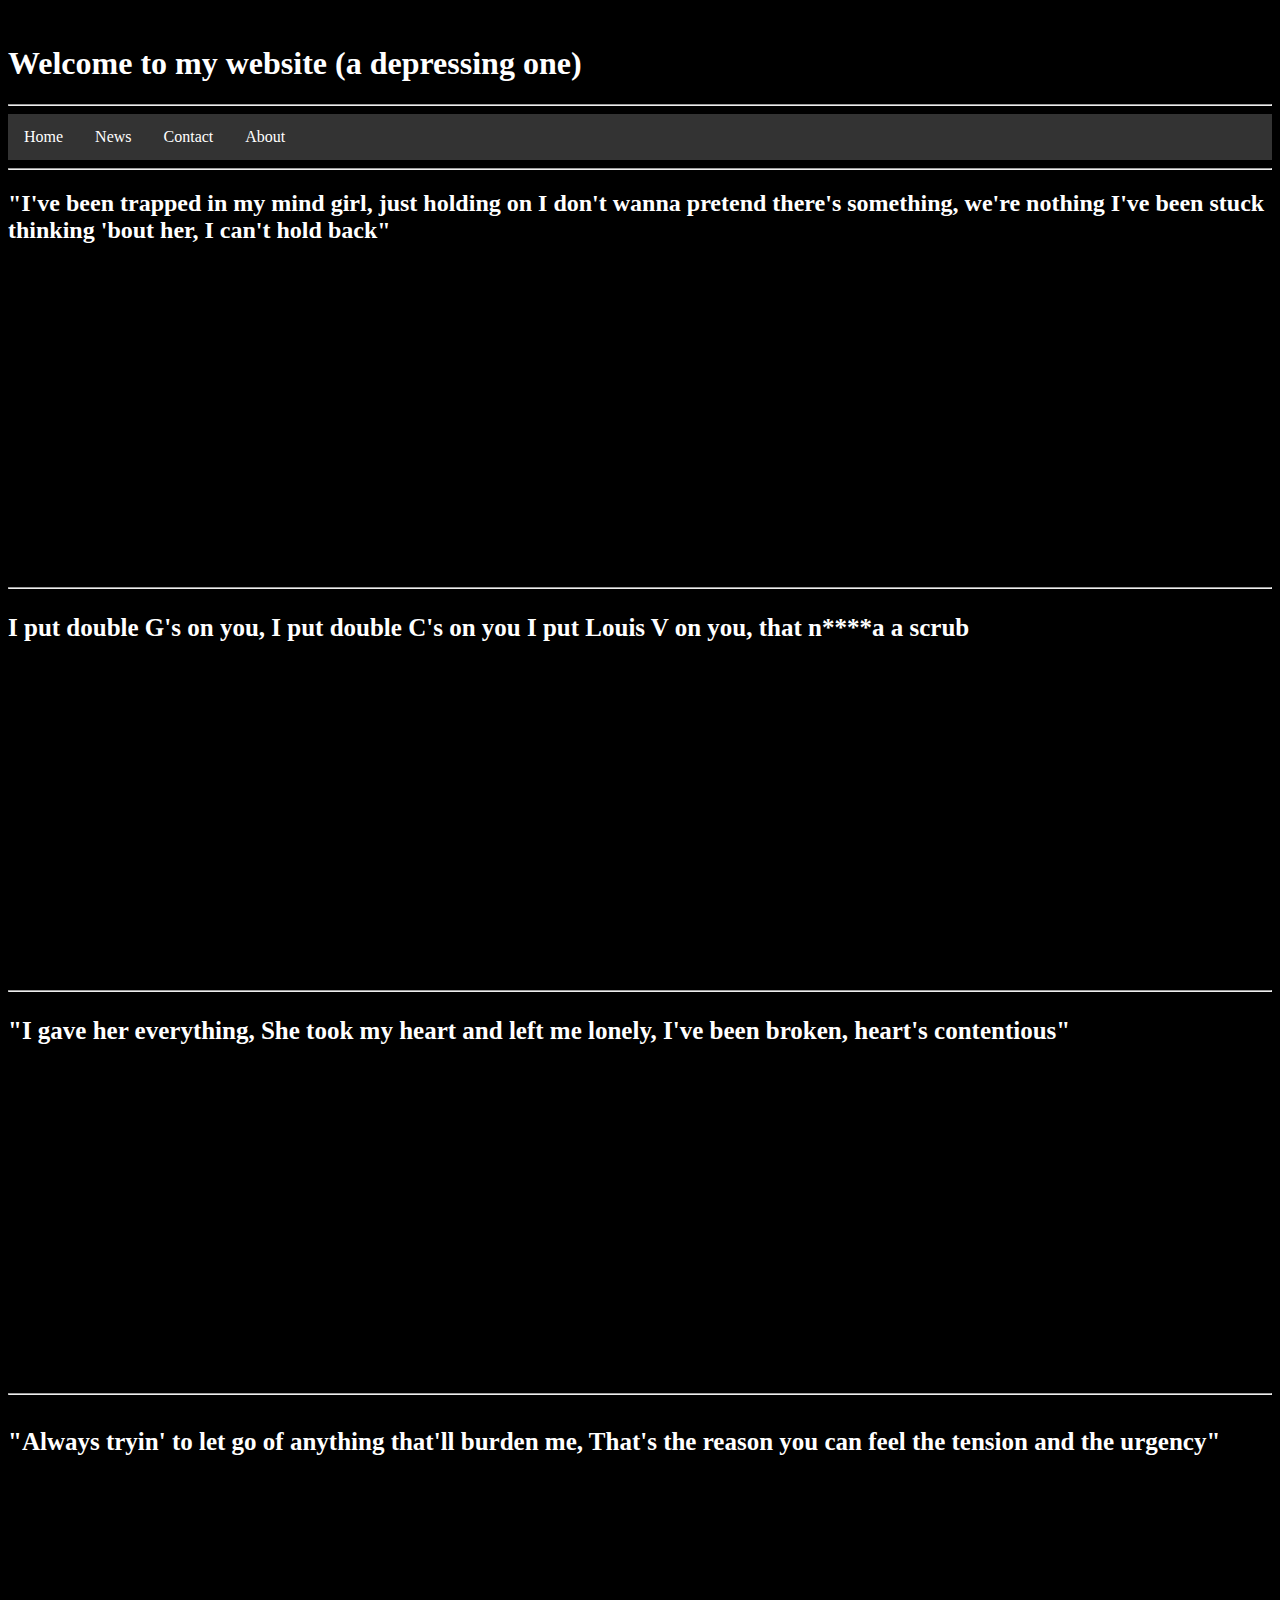
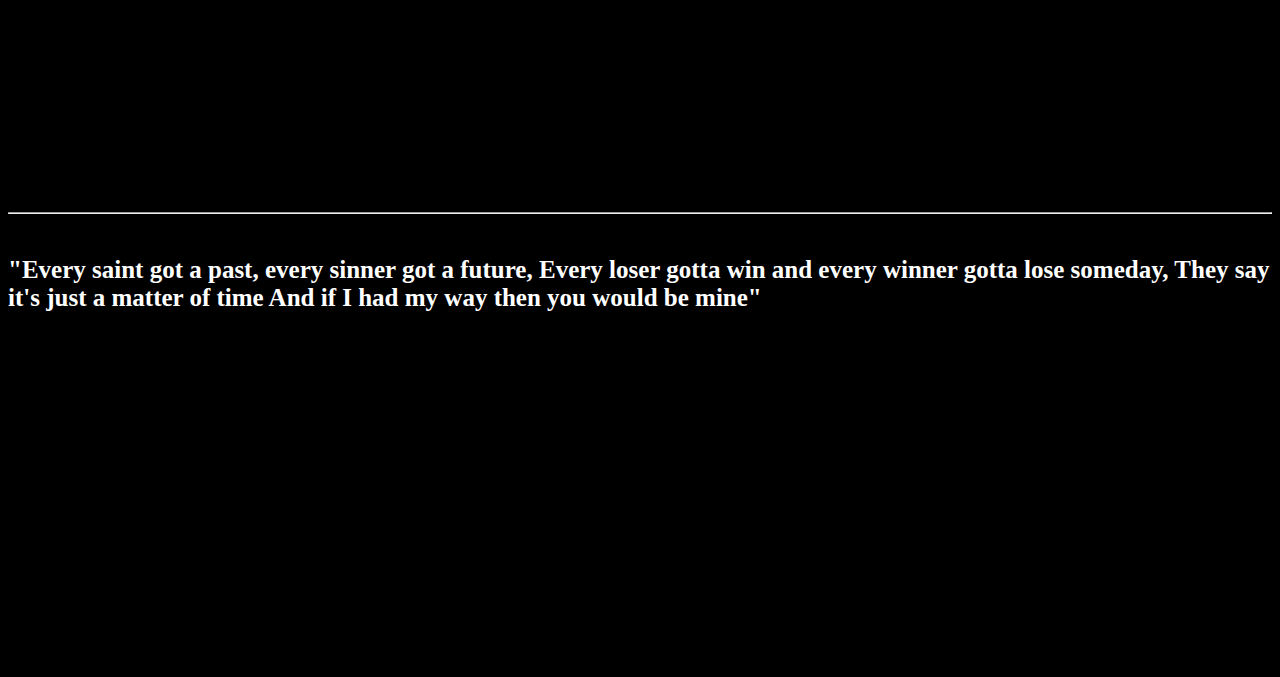
==== commit accf8bd0: "added more music" ====
--- a/index.html
+++ b/index.html
@@ -19,9 +19,9 @@
         <li><a href="about.html">About</a></li>
         </ul>
             <hr/> 
-        <h2>I've been trapped in my mind girl, just holding on
+        <h2>"I've been trapped in my mind girl, just holding on
          I don't wanna pretend there's something, we're nothing
-         I've been stuck thinking 'bout her, I can't hold back
+         I've been stuck thinking 'bout her, I can't hold back"
         </h2>
         <iframe width="560" height="315" src="https://www.youtube.com/embed/FAucVNRx_mU" frameborder="0" gesture="media" allow="encrypted-media"></iframe>  
             <hr/> 
@@ -29,11 +29,28 @@
                 I put Louis V on you, that n****a a scrub</h3>
        <iframe width="560" height="315" src="https://www.youtube.com/embed/hPTghz2K70U" frameborder="0" allow="autoplay; encrypted-media" allowfullscreen></iframe>
             <hr/>
-            <h3>I gave her everything
-                She took my heart and left me lonely
-                I've been broken, heart's contentious</h3>
+            <h3>"I gave her everything,
+                She took my heart and left me lonely,
+                I've been broken, heart's contentious"</h3>
             <iframe width="560" height="315" src="https://www.youtube.com/embed/pgN-vvVVxMA" frameborder="0" allow="autoplay; encrypted-media" allowfullscreen></iframe>
             <hr/>
+            <h4>
+            "Always tryin' to let go of anything that'll burden me,
+            That's the reason you can feel the tension and the urgency"
+            </h4>
+            <iframe width="560" height="315" src="https://www.youtube.com/embed/378fPCWcOrs" frameborder="0" allow="autoplay; encrypted-media" allowfullscreen></iframe>
+            <hr>
+            <h5>
+            
+                "Every saint got a past, every sinner got a future,
+             Every loser gotta win and every winner gotta lose someday,
+             They say it's just a matter of time
+             And if I had my way then you would be mine"
+            </h5>
+            <iframe width="560" height="315" src="https://www.youtube.com/embed/H2saJ_0SbD8" frameborder="0" allow="autoplay; encrypted-media" allowfullscreen></iframe>
+        
+        
+        
         </div>
     </body>
 
--- a/css/style.css
+++ b/css/style.css
@@ -9,6 +9,25 @@
 li {
     float: left;
 }
+
+h1{
+    color: white;
+}
+h3{
+    color: white;
+}
+h2{
+    color: white;
+}
+h4{
+    color: white;
+    font-size:25;
+}
+h5{
+    color: white;
+    font-size:25;
+}
+
 
 li a {
     display: block;
@@ -23,7 +42,7 @@
 }
 
 body {
-    background-color: #fdfdfd;
+    background-color: #000000;
 }
 hr{
     color: pink;
